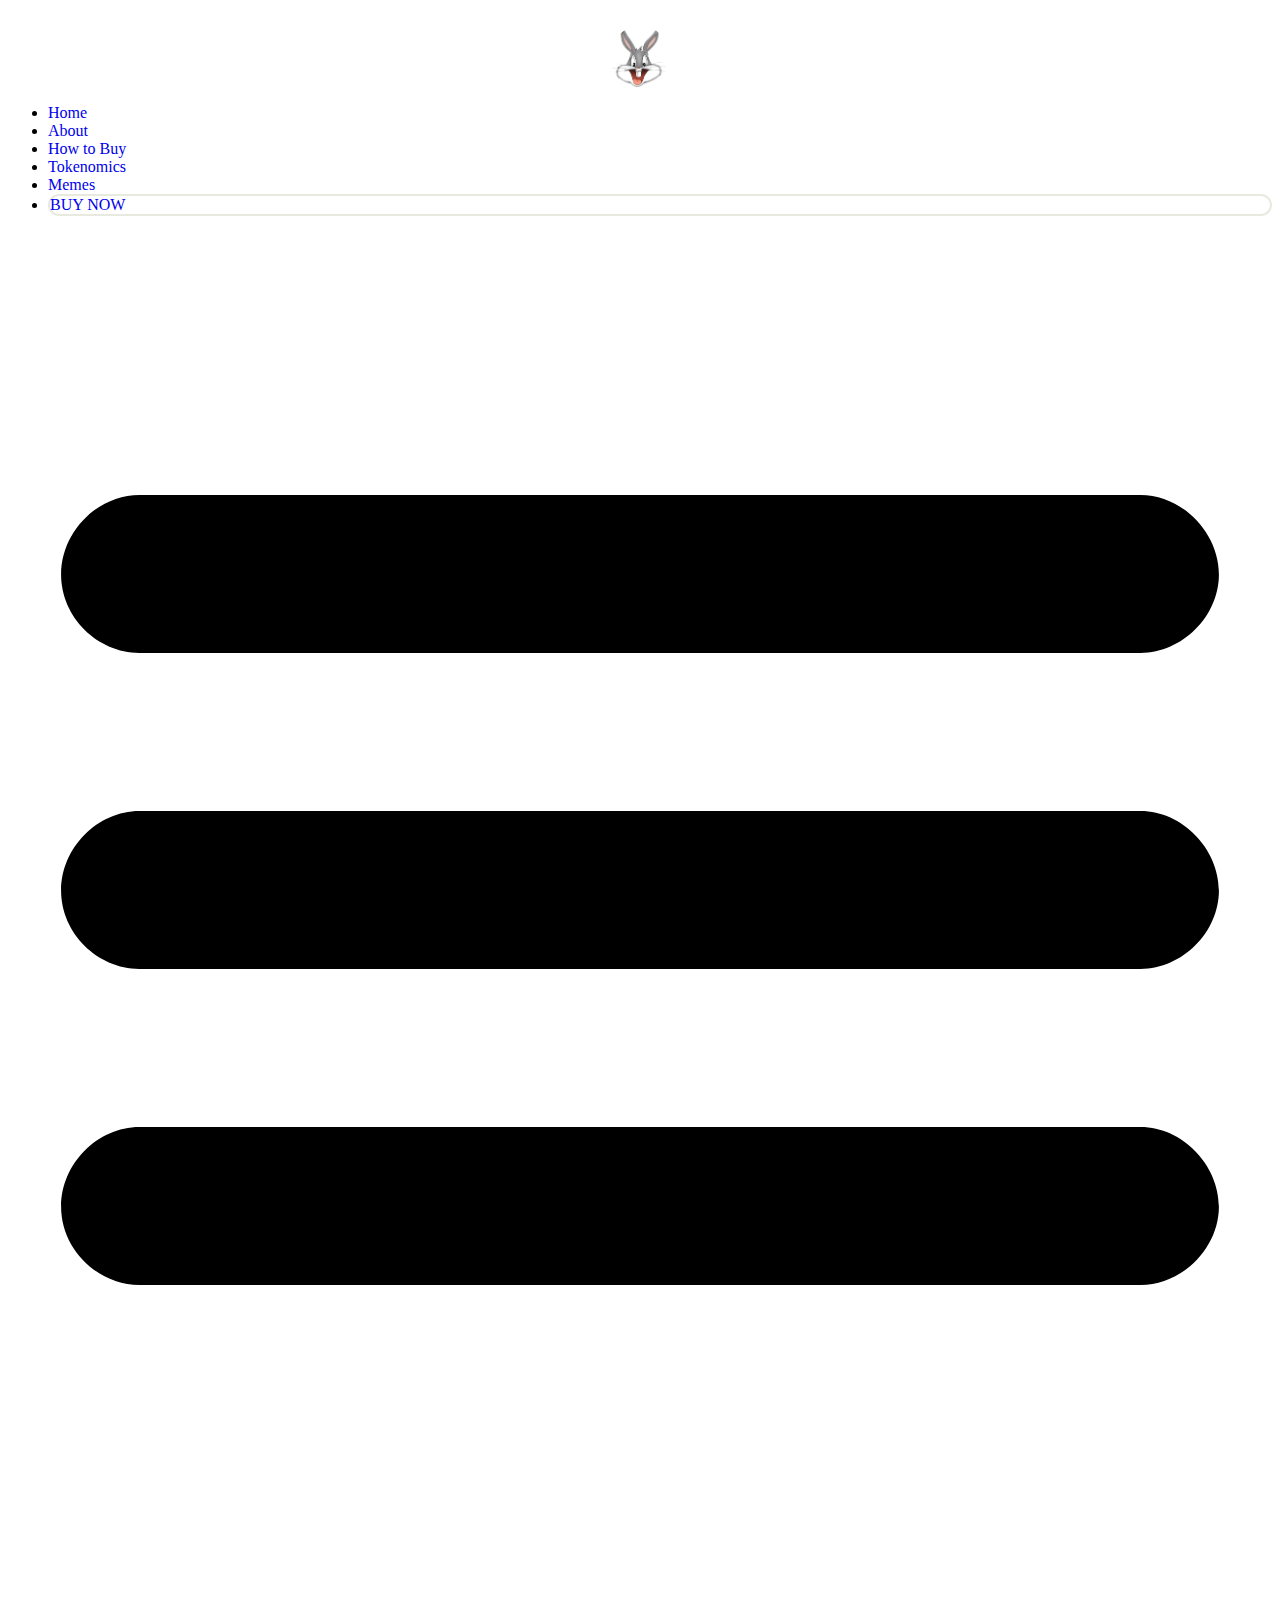
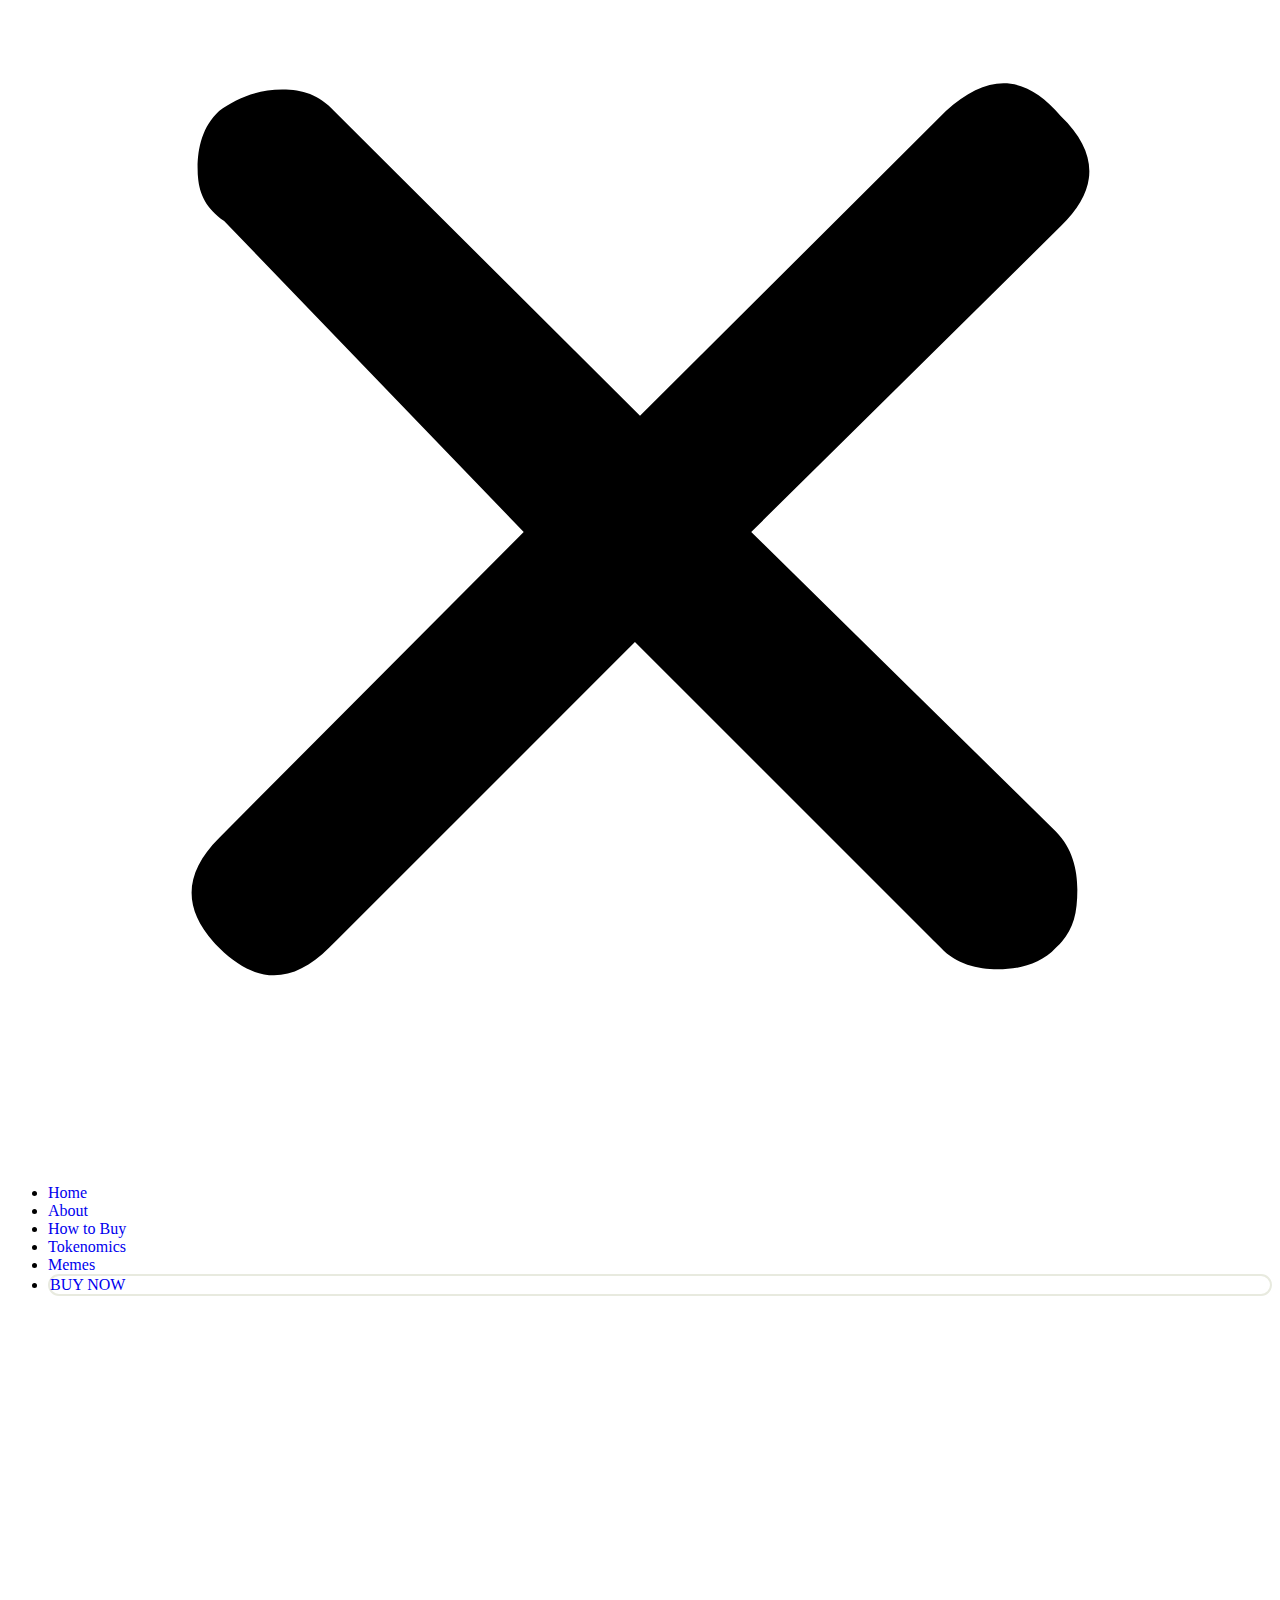
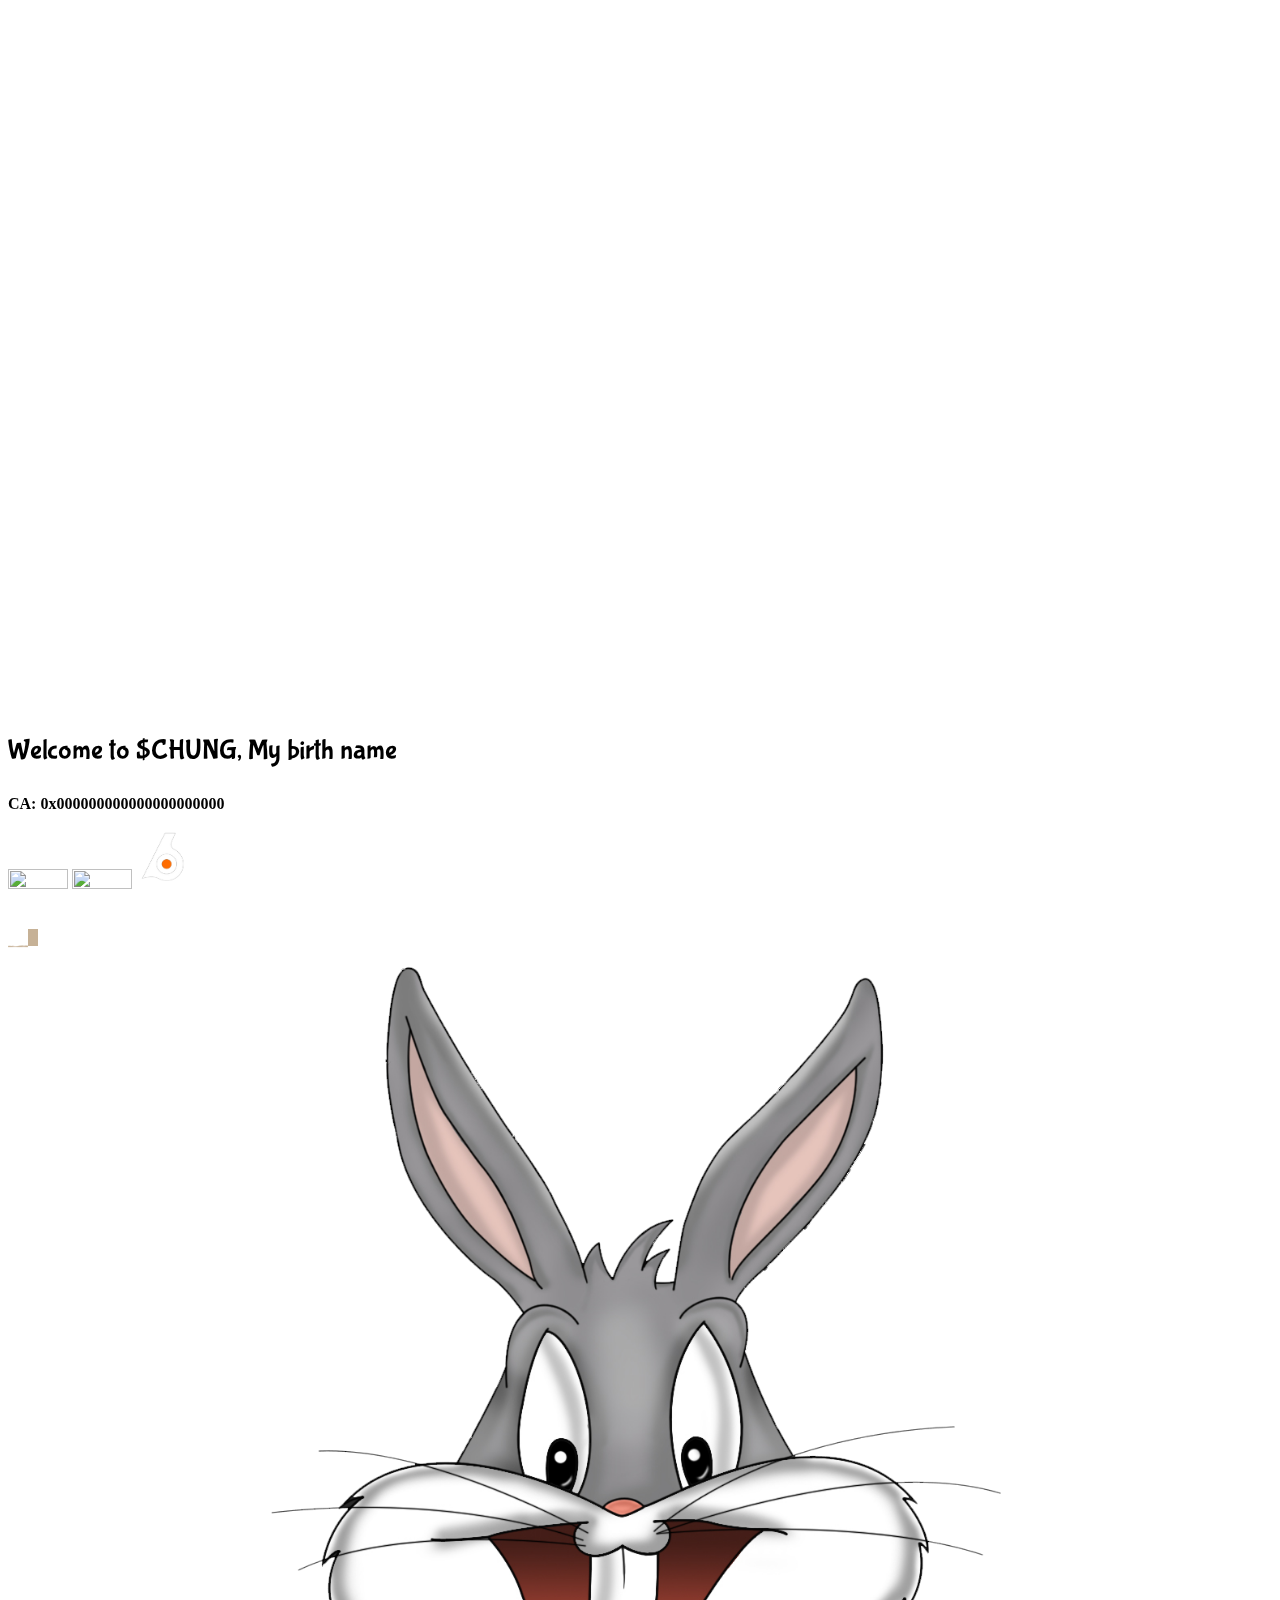
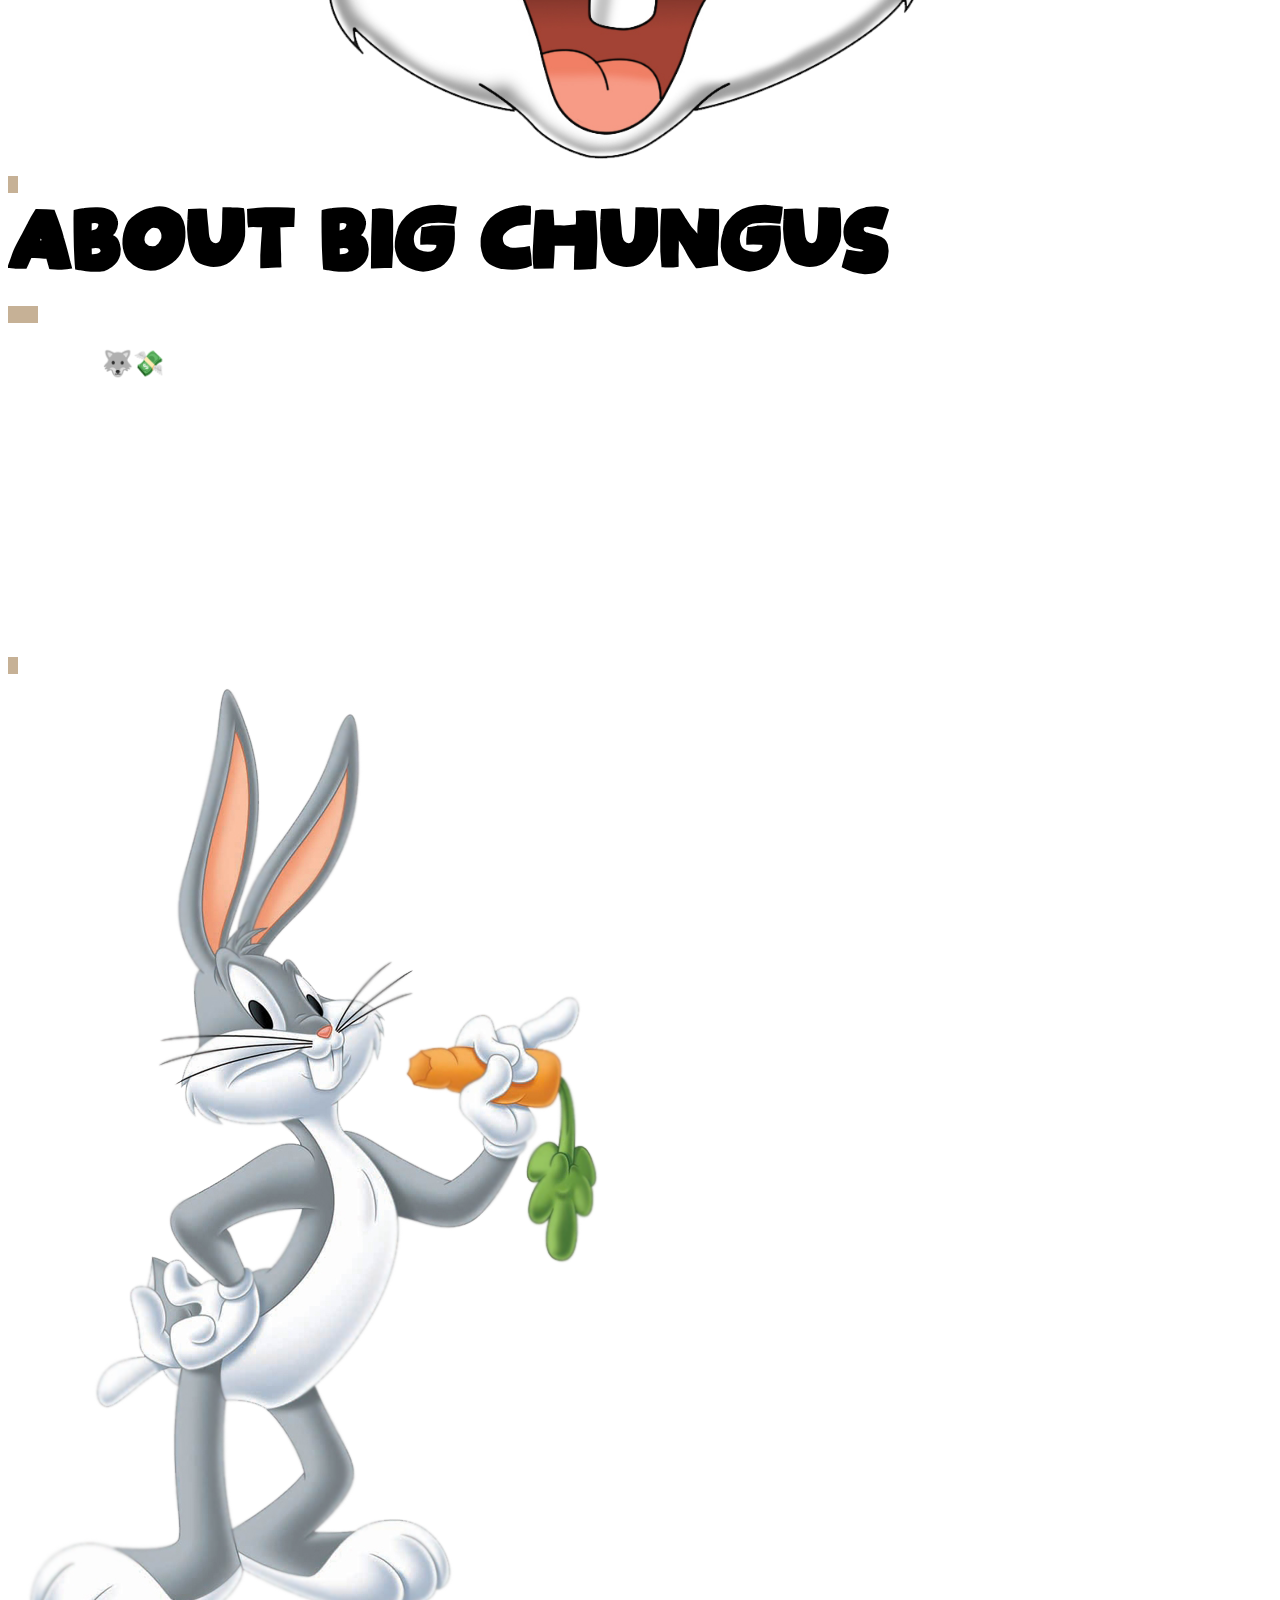
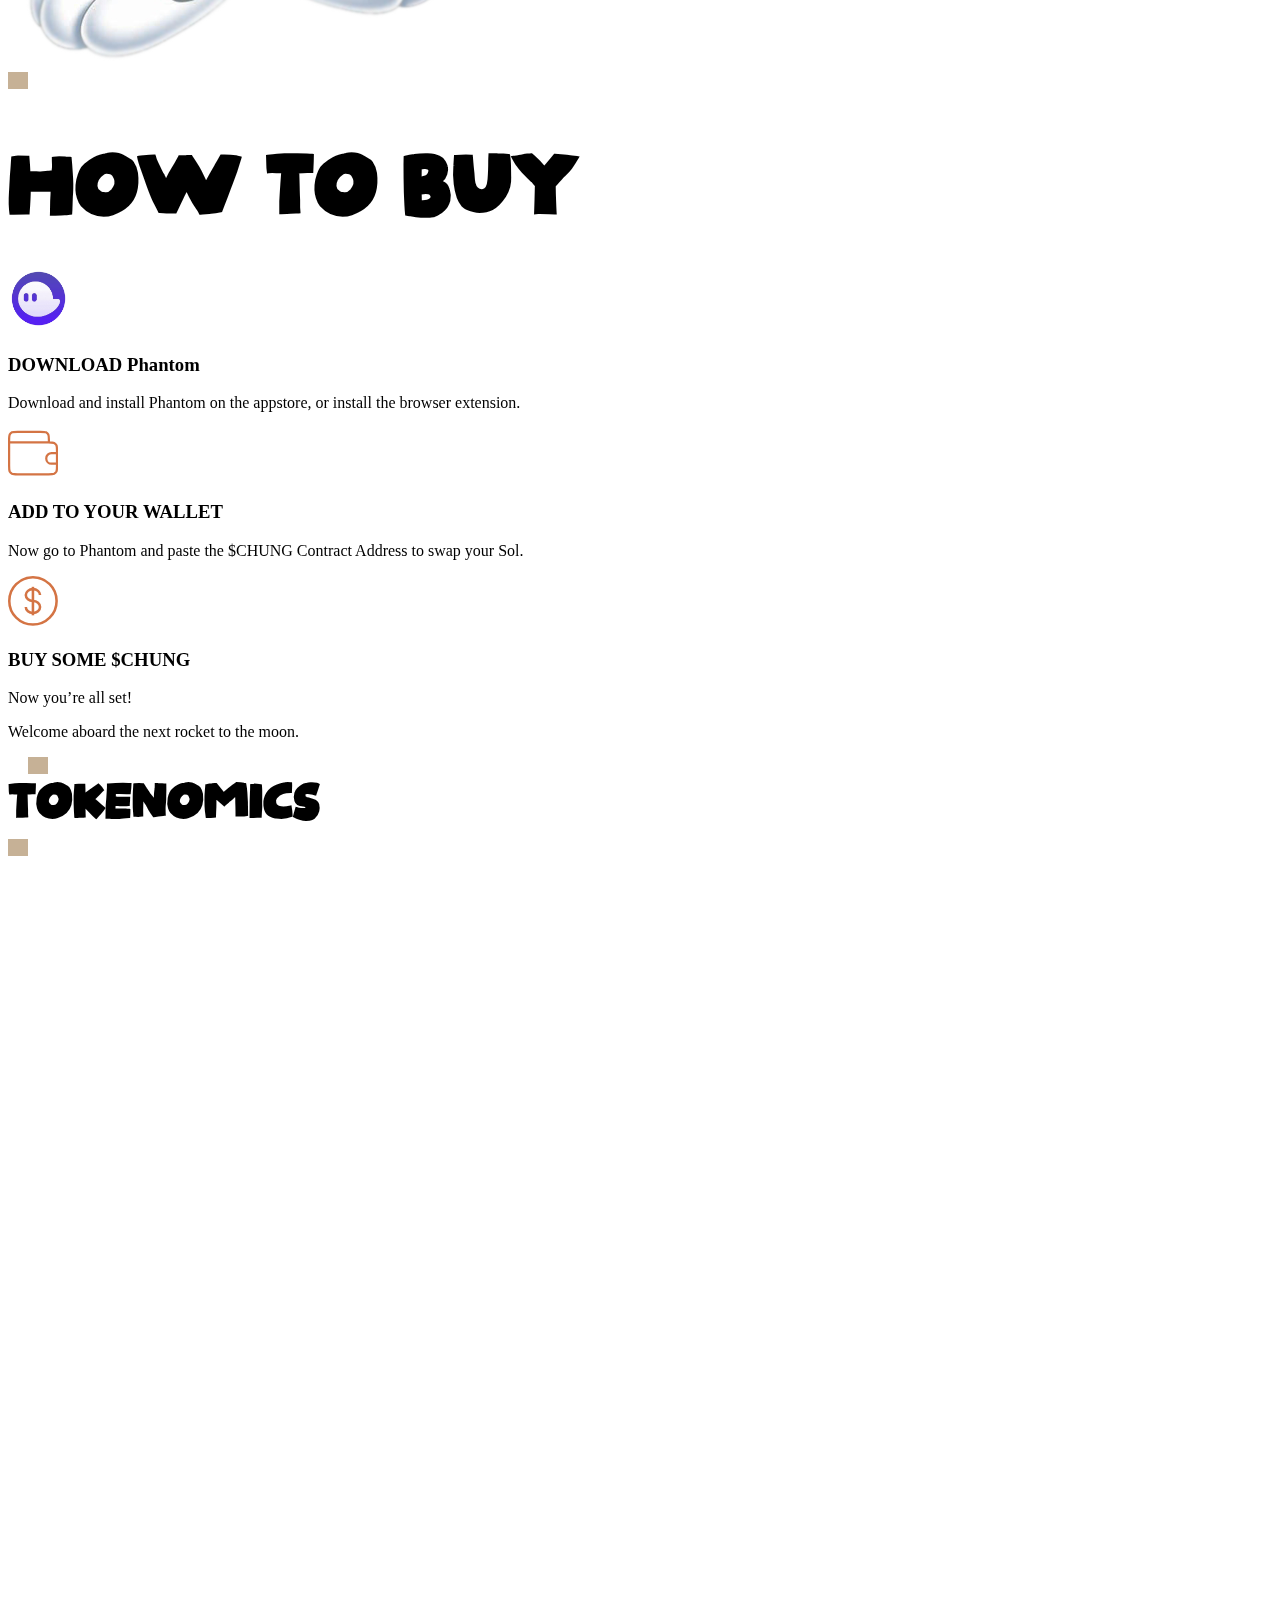
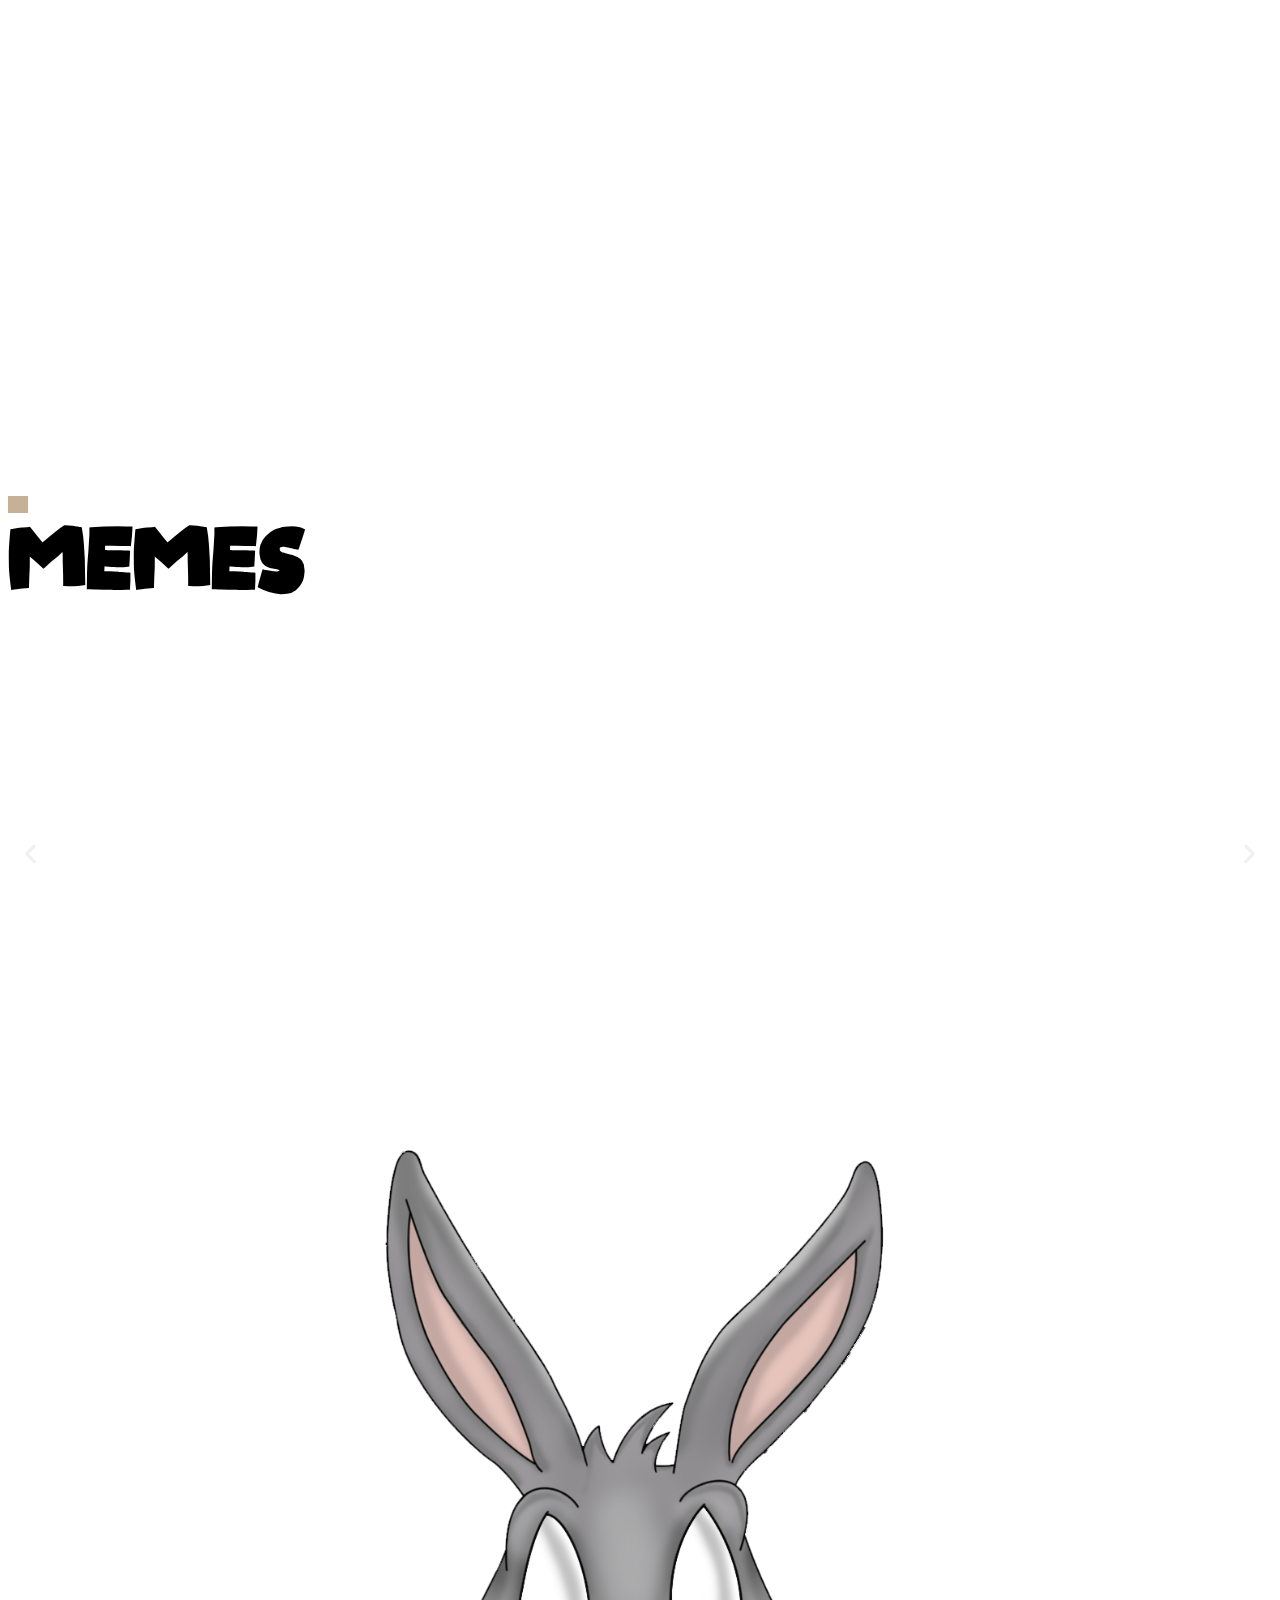
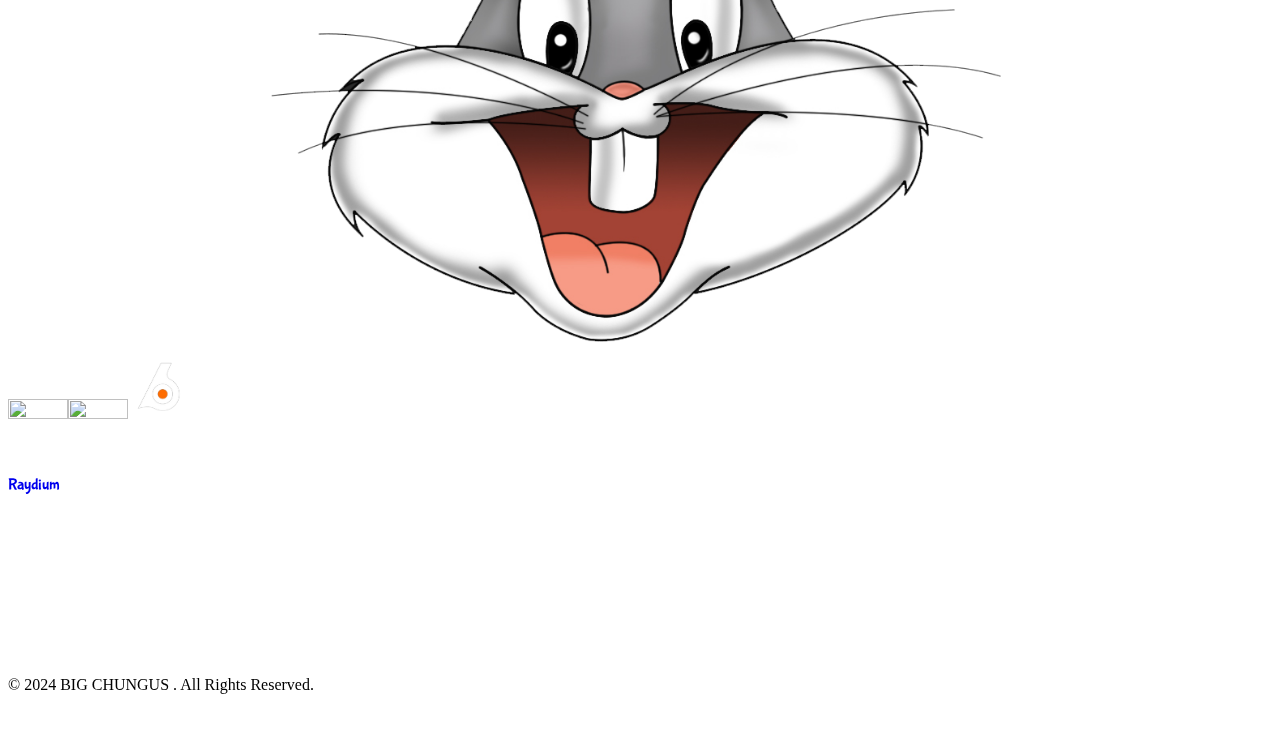
==== index.html @ 20f02ef3 "first commit" ====
<!doctype html>
<html lang="en-US">

<head>
	<meta charset="UTF-8">
	<meta name="viewport" content="width=device-width, initial-scale=1">
	<link rel="profile" href="https://gmpg.org/xfn/11">
	<title>BIG CHUNGUS </title>
	<!-- <link rel="stylesheet" href="style.css"> -->
	<style>
		@import url('https://fonts.googleapis.com/css2?family=Bubblegum+Sans&display=swap');

		@font-face {
			font-family: 'Surtshow';
			src: url('./wp-content/surtshowDEMO.otf');
		}

		html, body {
			overflow-x: hidden;

		.bubblegum-sans {
			font-family: "Bubblegum Sans", sans-serif;
			font-weight: 400;
			font-style: normal;
		}

		.gallery{
			display: grid;
			grid-template-columns: repeat(4, 1fr);
		}

		.gallery img{
			width: 320px;
			height: 320px;
			padding: 0;
			margin: 0;
		}

		@media (max-width: 768px) {
            .gallery {
                grid-template-columns: repeat(2, 1fr);
            }
        }

        /* Responsive layout for mobile devices */
        @media (max-width: 480px) {
            .gallery {
                grid-template-columns: 1fr;
            }
        }

		.marquee {
			overflow: hidden;
			border-top: 1px solid #000;
			border-bottom: 1px solid #000;
			display: flex;
		}

		.marquee h1{
			font-size: 5em;
			white-space: nowrap;
			text-transform: uppercase
		}

        
	</style>
	<script>
		window._wpemojiSettings = { "baseUrl": "https:\/\/s.w.org\/images\/core\/emoji\/15.0.3\/72x72\/", "ext": ".png", "svgUrl": "https:\/\/s.w.org\/images\/core\/emoji\/15.0.3\/svg\/", "svgExt": ".svg", "source": { "concatemoji": "https:\/\/izumicoin.xyz\/wp-includes\/js\/wp-emoji-release.min.js?ver=6.6.1" } };
		/*! This file is auto-generated */
		!function (i, n) { var o, s, e; function c(e) { try { var t = { supportTests: e, timestamp: (new Date).valueOf() }; sessionStorage.setItem(o, JSON.stringify(t)) } catch (e) { } } function p(e, t, n) { e.clearRect(0, 0, e.canvas.width, e.canvas.height), e.fillText(t, 0, 0); var t = new Uint32Array(e.getImageData(0, 0, e.canvas.width, e.canvas.height).data), r = (e.clearRect(0, 0, e.canvas.width, e.canvas.height), e.fillText(n, 0, 0), new Uint32Array(e.getImageData(0, 0, e.canvas.width, e.canvas.height).data)); return t.every(function (e, t) { return e === r[t] }) } function u(e, t, n) { switch (t) { case "flag": return n(e, "\ud83c\udff3\ufe0f\u200d\u26a7\ufe0f", "\ud83c\udff3\ufe0f\u200b\u26a7\ufe0f") ? !1 : !n(e, "\ud83c\uddfa\ud83c\uddf3", "\ud83c\uddfa\u200b\ud83c\uddf3") && !n(e, "\ud83c\udff4\udb40\udc67\udb40\udc62\udb40\udc65\udb40\udc6e\udb40\udc67\udb40\udc7f", "\ud83c\udff4\u200b\udb40\udc67\u200b\udb40\udc62\u200b\udb40\udc65\u200b\udb40\udc6e\u200b\udb40\udc67\u200b\udb40\udc7f"); case "emoji": return !n(e, "\ud83d\udc26\u200d\u2b1b", "\ud83d\udc26\u200b\u2b1b") }return !1 } function f(e, t, n) { var r = "undefined" != typeof WorkerGlobalScope && self instanceof WorkerGlobalScope ? new OffscreenCanvas(300, 150) : i.createElement("canvas"), a = r.getContext("2d", { willReadFrequently: !0 }), o = (a.textBaseline = "top", a.font = "600 32px Arial", {}); return e.forEach(function (e) { o[e] = t(a, e, n) }), o } function t(e) { var t = i.createElement("script"); t.src = e, t.defer = !0, i.head.appendChild(t) } "undefined" != typeof Promise && (o = "wpEmojiSettingsSupports", s = ["flag", "emoji"], n.supports = { everything: !0, everythingExceptFlag: !0 }, e = new Promise(function (e) { i.addEventListener("DOMContentLoaded", e, { once: !0 }) }), new Promise(function (t) { var n = function () { try { var e = JSON.parse(sessionStorage.getItem(o)); if ("object" == typeof e && "number" == typeof e.timestamp && (new Date).valueOf() < e.timestamp + 604800 && "object" == typeof e.supportTests) return e.supportTests } catch (e) { } return null }(); if (!n) { if ("undefined" != typeof Worker && "undefined" != typeof OffscreenCanvas && "undefined" != typeof URL && URL.createObjectURL && "undefined" != typeof Blob) try { var e = "postMessage(" + f.toString() + "(" + [JSON.stringify(s), u.toString(), p.toString()].join(",") + "));", r = new Blob([e], { type: "text/javascript" }), a = new Worker(URL.createObjectURL(r), { name: "wpTestEmojiSupports" }); return void (a.onmessage = function (e) { c(n = e.data), a.terminate(), t(n) }) } catch (e) { } c(n = f(s, u, p)) } t(n) }).then(function (e) { for (var t in e) n.supports[t] = e[t], n.supports.everything = n.supports.everything && n.supports[t], "flag" !== t && (n.supports.everythingExceptFlag = n.supports.everythingExceptFlag && n.supports[t]); n.supports.everythingExceptFlag = n.supports.everythingExceptFlag && !n.supports.flag, n.DOMReady = !1, n.readyCallback = function () { n.DOMReady = !0 } }).then(function () { return e }).then(function () { var e; n.supports.everything || (n.readyCallback(), (e = n.source || {}).concatemoji ? t(e.concatemoji) : e.wpemoji && e.twemoji && (t(e.twemoji), t(e.wpemoji))) })) }((window, document), window._wpemojiSettings);
	</script>
	<style id='wp-emoji-styles-inline-css'>
		img.wp-smiley,
		img.emoji {
			display: inline !important;
			border: none !important;
			box-shadow: none !important;
			height: 1em !important;
			width: 1em !important;
			margin: 0 0.07em !important;
			vertical-align: -0.1em !important;
			background: none !important;
			padding: 0 !important;
		}
	</style>
	<style id='classic-theme-styles-inline-css'>
		/*! This file is auto-generated */
		.wp-block-button__link {
			color: #fff;
			background-color: #32373c;
			border-radius: 9999px;
			box-shadow: none;
			text-decoration: none;
			padding: calc(.667em + 2px) calc(1.333em + 2px);
			font-size: 1.125em
		}

		.wp-block-file__button {
			background: #32373c;
			color: #fff;
			text-decoration: none
		}
	</style>
	<style id='global-styles-inline-css'>
		:root {
			--wp--preset--aspect-ratio--square: 1;
			--wp--preset--aspect-ratio--4-3: 4/3;
			--wp--preset--aspect-ratio--3-4: 3/4;
			--wp--preset--aspect-ratio--3-2: 3/2;
			--wp--preset--aspect-ratio--2-3: 2/3;
			--wp--preset--aspect-ratio--16-9: 16/9;
			--wp--preset--aspect-ratio--9-16: 9/16;
			--wp--preset--color--black: #000000;
			--wp--preset--color--cyan-bluish-gray: #abb8c3;
			--wp--preset--color--white: #ffffff;
			--wp--preset--color--pale-pink: #f78da7;
			--wp--preset--color--vivid-red: #cf2e2e;
			--wp--preset--color--luminous-vivid-orange: #ff6900;
			--wp--preset--color--luminous-vivid-amber: #fcb900;
			--wp--preset--color--light-green-cyan: #7bdcb5;
			--wp--preset--color--vivid-green-cyan: #00d084;
			--wp--preset--color--pale-cyan-blue: #8ed1fc;
			--wp--preset--color--vivid-cyan-blue: #0693e3;
			--wp--preset--color--vivid-purple: #9b51e0;
			--wp--preset--gradient--vivid-cyan-blue-to-vivid-purple: linear-gradient(135deg, rgba(6, 147, 227, 1) 0%, rgb(155, 81, 224) 100%);
			--wp--preset--gradient--light-green-cyan-to-vivid-green-cyan: linear-gradient(135deg, rgb(122, 220, 180) 0%, rgb(0, 208, 130) 100%);
			--wp--preset--gradient--luminous-vivid-amber-to-luminous-vivid-orange: linear-gradient(135deg, rgba(252, 185, 0, 1) 0%, rgba(255, 105, 0, 1) 100%);
			--wp--preset--gradient--luminous-vivid-orange-to-vivid-red: linear-gradient(135deg, rgba(255, 105, 0, 1) 0%, rgb(207, 46, 46) 100%);
			--wp--preset--gradient--very-light-gray-to-cyan-bluish-gray: linear-gradient(135deg, rgb(238, 238, 238) 0%, rgb(169, 184, 195) 100%);
			--wp--preset--gradient--cool-to-warm-spectrum: linear-gradient(135deg, rgb(74, 234, 220) 0%, rgb(151, 120, 209) 20%, rgb(207, 42, 186) 40%, rgb(238, 44, 130) 60%, rgb(251, 105, 98) 80%, rgb(254, 248, 76) 100%);
			--wp--preset--gradient--blush-light-purple: linear-gradient(135deg, rgb(255, 206, 236) 0%, rgb(152, 150, 240) 100%);
			--wp--preset--gradient--blush-bordeaux: linear-gradient(135deg, rgb(254, 205, 165) 0%, rgb(254, 45, 45) 50%, rgb(107, 0, 62) 100%);
			--wp--preset--gradient--luminous-dusk: linear-gradient(135deg, rgb(255, 203, 112) 0%, rgb(199, 81, 192) 50%, rgb(65, 88, 208) 100%);
			--wp--preset--gradient--pale-ocean: linear-gradient(135deg, rgb(255, 245, 203) 0%, rgb(182, 227, 212) 50%, rgb(51, 167, 181) 100%);
			--wp--preset--gradient--electric-grass: linear-gradient(135deg, rgb(202, 248, 128) 0%, rgb(113, 206, 126) 100%);
			--wp--preset--gradient--midnight: linear-gradient(135deg, rgb(2, 3, 129) 0%, rgb(40, 116, 252) 100%);
			--wp--preset--font-size--small: 13px;
			--wp--preset--font-size--medium: 20px;
			--wp--preset--font-size--large: 36px;
			--wp--preset--font-size--x-large: 42px;
			--wp--preset--spacing--20: 0.44rem;
			--wp--preset--spacing--30: 0.67rem;
			--wp--preset--spacing--40: 1rem;
			--wp--preset--spacing--50: 1.5rem;
			--wp--preset--spacing--60: 2.25rem;
			--wp--preset--spacing--70: 3.38rem;
			--wp--preset--spacing--80: 5.06rem;
			--wp--preset--shadow--natural: 6px 6px 9px rgba(0, 0, 0, 0.2);
			--wp--preset--shadow--deep: 12px 12px 50px rgba(0, 0, 0, 0.4);
			--wp--preset--shadow--sharp: 6px 6px 0px rgba(0, 0, 0, 0.2);
			--wp--preset--shadow--outlined: 6px 6px 0px -3px rgba(255, 255, 255, 1), 6px 6px rgba(0, 0, 0, 1);
			--wp--preset--shadow--crisp: 6px 6px 0px rgba(0, 0, 0, 1);
		}

		:where(.is-layout-flex) {
			gap: 0.5em;
		}

		:where(.is-layout-grid) {
			gap: 0.5em;
		}

		body .is-layout-flex {
			display: flex;
		}

		.is-layout-flex {
			flex-wrap: wrap;
			align-items: center;
		}

		.is-layout-flex> :is(*, div) {
			margin: 0;
		}

		body .is-layout-grid {
			display: grid;
		}

		.is-layout-grid> :is(*, div) {
			margin: 0;
		}

		:where(.wp-block-columns.is-layout-flex) {
			gap: 2em;
		}

		:where(.wp-block-columns.is-layout-grid) {
			gap: 2em;
		}

		:where(.wp-block-post-template.is-layout-flex) {
			gap: 1.25em;
		}

		:where(.wp-block-post-template.is-layout-grid) {
			gap: 1.25em;
		}

		.has-black-color {
			color: var(--wp--preset--color--black) !important;
		}

		.has-cyan-bluish-gray-color {
			color: var(--wp--preset--color--cyan-bluish-gray) !important;
		}

		.has-white-color {
			color: var(--wp--preset--color--white) !important;
		}

		.has-pale-pink-color {
			color: var(--wp--preset--color--pale-pink) !important;
		}

		.has-vivid-red-color {
			color: var(--wp--preset--color--vivid-red) !important;
		}

		.has-luminous-vivid-orange-color {
			color: var(--wp--preset--color--luminous-vivid-orange) !important;
		}

		.has-luminous-vivid-amber-color {
			color: var(--wp--preset--color--luminous-vivid-amber) !important;
		}

		.has-light-green-cyan-color {
			color: var(--wp--preset--color--light-green-cyan) !important;
		}

		.has-vivid-green-cyan-color {
			color: var(--wp--preset--color--vivid-green-cyan) !important;
		}

		.has-pale-cyan-blue-color {
			color: var(--wp--preset--color--pale-cyan-blue) !important;
		}

		.has-vivid-cyan-blue-color {
			color: var(--wp--preset--color--vivid-cyan-blue) !important;
		}

		.has-vivid-purple-color {
			color: var(--wp--preset--color--vivid-purple) !important;
		}

		.has-black-background-color {
			background-color: var(--wp--preset--color--black) !important;
		}

		.has-cyan-bluish-gray-background-color {
			background-color: var(--wp--preset--color--cyan-bluish-gray) !important;
		}

		.has-white-background-color {
			background-color: var(--wp--preset--color--white) !important;
		}

		.has-pale-pink-background-color {
			background-color: var(--wp--preset--color--pale-pink) !important;
		}

		.has-vivid-red-background-color {
			background-color: var(--wp--preset--color--vivid-red) !important;
		}

		.has-luminous-vivid-orange-background-color {
			background-color: var(--wp--preset--color--luminous-vivid-orange) !important;
		}

		.has-luminous-vivid-amber-background-color {
			background-color: var(--wp--preset--color--luminous-vivid-amber) !important;
		}

		.has-light-green-cyan-background-color {
			background-color: var(--wp--preset--color--light-green-cyan) !important;
		}

		.has-vivid-green-cyan-background-color {
			background-color: var(--wp--preset--color--vivid-green-cyan) !important;
		}

		.has-pale-cyan-blue-background-color {
			background-color: var(--wp--preset--color--pale-cyan-blue) !important;
		}

		.has-vivid-cyan-blue-background-color {
			background-color: var(--wp--preset--color--vivid-cyan-blue) !important;
		}

		.has-vivid-purple-background-color {
			background-color: var(--wp--preset--color--vivid-purple) !important;
		}

		.has-black-border-color {
			border-color: var(--wp--preset--color--black) !important;
		}

		.has-cyan-bluish-gray-border-color {
			border-color: var(--wp--preset--color--cyan-bluish-gray) !important;
		}

		.has-white-border-color {
			border-color: var(--wp--preset--color--white) !important;
		}

		.has-pale-pink-border-color {
			border-color: var(--wp--preset--color--pale-pink) !important;
		}

		.has-vivid-red-border-color {
			border-color: var(--wp--preset--color--vivid-red) !important;
		}

		.has-luminous-vivid-orange-border-color {
			border-color: var(--wp--preset--color--luminous-vivid-orange) !important;
		}

		.has-luminous-vivid-amber-border-color {
			border-color: var(--wp--preset--color--luminous-vivid-amber) !important;
		}

		.has-light-green-cyan-border-color {
			border-color: var(--wp--preset--color--light-green-cyan) !important;
		}

		.has-vivid-green-cyan-border-color {
			border-color: var(--wp--preset--color--vivid-green-cyan) !important;
		}

		.has-pale-cyan-blue-border-color {
			border-color: var(--wp--preset--color--pale-cyan-blue) !important;
		}

		.has-vivid-cyan-blue-border-color {
			border-color: var(--wp--preset--color--vivid-cyan-blue) !important;
		}

		.has-vivid-purple-border-color {
			border-color: var(--wp--preset--color--vivid-purple) !important;
		}

		.has-vivid-cyan-blue-to-vivid-purple-gradient-background {
			background: var(--wp--preset--gradient--vivid-cyan-blue-to-vivid-purple) !important;
		}

		.has-light-green-cyan-to-vivid-green-cyan-gradient-background {
			background: var(--wp--preset--gradient--light-green-cyan-to-vivid-green-cyan) !important;
		}

		.has-luminous-vivid-amber-to-luminous-vivid-orange-gradient-background {
			background: var(--wp--preset--gradient--luminous-vivid-amber-to-luminous-vivid-orange) !important;
		}

		.has-luminous-vivid-orange-to-vivid-red-gradient-background {
			background: var(--wp--preset--gradient--luminous-vivid-orange-to-vivid-red) !important;
		}

		.has-very-light-gray-to-cyan-bluish-gray-gradient-background {
			background: var(--wp--preset--gradient--very-light-gray-to-cyan-bluish-gray) !important;
		}

		.has-cool-to-warm-spectrum-gradient-background {
			background: var(--wp--preset--gradient--cool-to-warm-spectrum) !important;
		}

		.has-blush-light-purple-gradient-background {
			background: var(--wp--preset--gradient--blush-light-purple) !important;
		}

		.has-blush-bordeaux-gradient-background {
			background: var(--wp--preset--gradient--blush-bordeaux) !important;
		}

		.has-luminous-dusk-gradient-background {
			background: var(--wp--preset--gradient--luminous-dusk) !important;
		}

		.has-pale-ocean-gradient-background {
			background: var(--wp--preset--gradient--pale-ocean) !important;
		}

		.has-electric-grass-gradient-background {
			background: var(--wp--preset--gradient--electric-grass) !important;
		}

		.has-midnight-gradient-background {
			background: var(--wp--preset--gradient--midnight) !important;
		}

		.has-small-font-size {
			font-size: var(--wp--preset--font-size--small) !important;
		}

		.has-medium-font-size {
			font-size: var(--wp--preset--font-size--medium) !important;
		}

		.has-large-font-size {
			font-size: var(--wp--preset--font-size--large) !important;
		}

		.has-x-large-font-size {
			font-size: var(--wp--preset--font-size--x-large) !important;
		}

		:where(.wp-block-post-template.is-layout-flex) {
			gap: 1.25em;
		}

		:where(.wp-block-post-template.is-layout-grid) {
			gap: 1.25em;
		}

		:where(.wp-block-columns.is-layout-flex) {
			gap: 2em;
		}

		:where(.wp-block-columns.is-layout-grid) {
			gap: 2em;
		}

		:root :where(.wp-block-pullquote) {
			font-size: 1.5em;
			line-height: 1.6;
		}
	</style>
	<link rel='stylesheet' id='hello-elementor-css'
		href='https://izumicoin.xyz/wp-content/themes/hello-elementor/style.min.css?ver=3.1.1' media='all' />
	<link rel='stylesheet' id='hello-elementor-theme-style-css'
		href='https://izumicoin.xyz/wp-content/themes/hello-elementor/theme.min.css?ver=3.1.1' media='all' />
	<link rel='stylesheet' id='hello-elementor-header-footer-css'
		href='https://izumicoin.xyz/wp-content/themes/hello-elementor/header-footer.min.css?ver=3.1.1' media='all' />
	<link rel='stylesheet' id='elementor-frontend-css'
		href='./style.css'
		media='all' />
	<link rel='stylesheet' id='elementor-post-7-css'
		href='https://izumicoin.xyz/wp-content/uploads/elementor/css/post-7.css?ver=1722955348' media='all' />
	<link rel='stylesheet' id='swiper-css'
		href='https://izumicoin.xyz/wp-content/plugins/elementor/assets/lib/swiper/v8/css/swiper.min.css?ver=8.4.5'
		media='all' />
	<link rel='stylesheet' id='elementor-pro-css'
		href='https://izumicoin.xyz/wp-content/plugins/pro-elements/assets/css/frontend-lite.min.css?ver=3.23.3'
		media='all' />
	<link rel='stylesheet' id='elementor-global-css'
		href='https://izumicoin.xyz/wp-content/uploads/elementor/css/global.css?ver=1722955348' media='all' />
	<link rel='stylesheet' id='elementor-post-2-css'
		href='https://izumicoin.xyz/wp-content/uploads/elementor/css/post-2.css?ver=1723039886' media='all' />
	<link rel='stylesheet' id='elementor-post-10-css'
		href='https://izumicoin.xyz/wp-content/uploads/elementor/css/post-10.css' media='all' />
	<link rel='stylesheet' id='elementor-post-13-css'
		href='https://izumicoin.xyz/wp-content/uploads/elementor/css/post-13.css?ver=1723030846' media='all' />
	<link rel='stylesheet' id='google-fonts-1-css'
		href='https://fonts.googleapis.com/css?family=Roboto%3A100%2C100italic%2C200%2C200italic%2C300%2C300italic%2C400%2C400italic%2C500%2C500italic%2C600%2C600italic%2C700%2C700italic%2C800%2C800italic%2C900%2C900italic%7CRoboto+Slab%3A100%2C100italic%2C200%2C200italic%2C300%2C300italic%2C400%2C400italic%2C500%2C500italic%2C600%2C600italic%2C700%2C700italic%2C800%2C800italic%2C900%2C900italic%7CComic+Neue%3A100%2C100italic%2C200%2C200italic%2C300%2C300italic%2C400%2C400italic%2C500%2C500italic%2C600%2C600italic%2C700%2C700italic%2C800%2C800italic%2C900%2C900italic%7CRoboto+Condensed%3A100%2C100italic%2C200%2C200italic%2C300%2C300italic%2C400%2C400italic%2C500%2C500italic%2C600%2C600italic%2C700%2C700italic%2C800%2C800italic%2C900%2C900italic&#038;display=swap&#038;ver=6.6.1'
		media='all' />
	<link rel="preconnect" href="https://fonts.gstatic.com/" crossorigin>
	<link rel="https://api.w.org/" href="https://izumicoin.xyz/wp-json/" />
	<link rel="alternate" title="JSON" type="application/json" href="https://izumicoin.xyz/wp-json/wp/v2/pages/2" />
	<link rel="EditURI" type="application/rsd+xml" title="RSD" href="https://izumicoin.xyz/xmlrpc.php?rsd" />
	<meta name="generator" content="WordPress 6.6.1" />
	<link rel="alternate" title="oEmbed (JSON)" type="application/json+oembed"
		href="https://izumicoin.xyz/wp-json/oembed/1.0/embed?url=https%3A%2F%2Fizumicoin.xyz%2F" />
	<link rel="alternate" title="oEmbed (XML)" type="text/xml+oembed"
		href="https://izumicoin.xyz/wp-json/oembed/1.0/embed?url=https%3A%2F%2Fizumicoin.xyz%2F&#038;format=xml" />
	<meta name="generator"
		content="Elementor 3.23.4; features: e_optimized_css_loading, e_font_icon_svg, additional_custom_breakpoints, e_optimized_control_loading, e_lazyload, e_element_cache; settings: css_print_method-external, google_font-enabled, font_display-swap">
	<style>
		.e-con.e-parent:nth-of-type(n+4):not(.e-lazyloaded):not(.e-no-lazyload),
		.e-con.e-parent:nth-of-type(n+4):not(.e-lazyloaded):not(.e-no-lazyload) * {
			background-image: none !important;
		}

		@media screen and (max-height: 1024px) {

			.e-con.e-parent:nth-of-type(n+3):not(.e-lazyloaded):not(.e-no-lazyload),
			.e-con.e-parent:nth-of-type(n+3):not(.e-lazyloaded):not(.e-no-lazyload) * {
				background-image: none !important;
			}
		}

		@media screen and (max-height: 640px) {

			.e-con.e-parent:nth-of-type(n+2):not(.e-lazyloaded):not(.e-no-lazyload),
			.e-con.e-parent:nth-of-type(n+2):not(.e-lazyloaded):not(.e-no-lazyload) * {
				background-image: none !important;
			}
		}
	</style>
	<style id="wp-custom-css">
		@media screen and (min-width: 1025px) {
			li.buynow.menu-item.menu-item-type-custom.menu-item-object-custom.menu-item-139 {
				border: 2px solid #e8eadf;
				border-radius: 50px;
			}
		}
	</style>
	<link rel="shortcut icon" href="/pngwing.com.png" type="image/x-icon">
</head>

<body
	class="home page-template-default page page-id-2 elementor-default elementor-kit-7 elementor-page elementor-page-2">


	<a class="skip-link screen-reader-text" href="#content">Skip to content</a>

	<div data-elementor-type="header" data-elementor-id="10" class="elementor elementor-10 elementor-location-header"
		data-elementor-post-type="elementor_library">
		<div class="elementor-element elementor-element-aa151d5 e-flex e-con-boxed e-con e-parent" data-id="aa151d5"
			data-element_type="container" data-settings="{&quot;background_background&quot;:&quot;classic&quot;}">
			<div class="e-con-inner">
				<div class="elementor-element elementor-element-09b8913 elementor-widget-tablet__width-initial elementor-widget elementor-widget-image"
					data-id="09b8913" data-element_type="widget" data-widget_type="image.default">
					<div style="margin-top: ;" class="elementor-widget-container">
						<style>
							/*! elementor - v3.23.0 - 05-08-2024 */
							.elementor-widget-image {
								text-align: center
							}

							.elementor-widget-image a {
								display: inline-block
							}

							.elementor-widget-image a img[src$=".svg"] {
								width: 48px
							}

							.elementor-widget-image img {
								vertical-align: middle;
								display: inline-block
							}
						</style> <img style="width: 60px; border-radius: 50%;" fetchpriority="high" width="800" height="324" src="/pngwing.com.png"
							class="attachment-large size-large wp-image-340" alt="" />
					</div>
				</div>
				<div class="elementor-element elementor-element-8e00afb elementor-nav-menu__align-center elementor-widget-tablet__width-auto elementor-nav-menu--dropdown-tablet elementor-nav-menu__text-align-aside elementor-nav-menu--toggle elementor-nav-menu--burger elementor-widget elementor-widget-nav-menu"
					data-id="8e00afb" data-element_type="widget"
					data-settings="{&quot;toggle_icon_hover_animation&quot;:&quot;grow&quot;,&quot;layout&quot;:&quot;horizontal&quot;,&quot;submenu_icon&quot;:{&quot;value&quot;:&quot;&lt;svg class=\&quot;e-font-icon-svg e-fas-caret-down\&quot; viewBox=\&quot;0 0 320 512\&quot; xmlns=\&quot;http:\/\/www.w3.org\/2000\/svg\&quot;&gt;&lt;path d=\&quot;M31.3 192h257.3c17.8 0 26.7 21.5 14.1 34.1L174.1 354.8c-7.8 7.8-20.5 7.8-28.3 0L17.2 226.1C4.6 213.5 13.5 192 31.3 192z\&quot;&gt;&lt;\/path&gt;&lt;\/svg&gt;&quot;,&quot;library&quot;:&quot;fa-solid&quot;},&quot;toggle&quot;:&quot;burger&quot;}"
					data-widget_type="nav-menu.default">
					<div class="elementor-widget-container">
						<link rel="stylesheet"
							href="https://izumicoin.xyz/wp-content/plugins/pro-elements/assets/css/widget-nav-menu.min.css?ver=1722954949">
						<nav aria-label="Menu"
							class="elementor-nav-menu--main elementor-nav-menu__container elementor-nav-menu--layout-horizontal e--pointer-none">
							<ul id="menu-1-8e00afb" class="elementor-nav-menu">
								<li
									class="menu-item menu-item-type-post_type menu-item-object-page menu-item-home current-menu-item page_item page-item-2 current_page_item menu-item-134">
									<a href="https://izumicoin.xyz/" aria-current="page"
										class="elementor-item elementor-item-active">Home</a>
								</li>
								<li class="menu-item menu-item-type-custom menu-item-object-custom menu-item-135"><a
										href="#about" class="elementor-item elementor-item-anchor">About</a></li>
								<li class="menu-item menu-item-type-custom menu-item-object-custom menu-item-136"><a
										href="#howtobuy" class="elementor-item elementor-item-anchor">How to Buy</a>
								</li>
								<li class="menu-item menu-item-type-custom menu-item-object-custom menu-item-137"><a
										href="#tokenomics" class="elementor-item elementor-item-anchor">Tokenomics</a>
								</li>
								<li class="menu-item menu-item-type-custom menu-item-object-custom menu-item-138"><a
										href="#memes" class="elementor-item elementor-item-anchor">Memes</a></li>
								<li
									class="buynow menu-item menu-item-type-custom menu-item-object-custom menu-item-139">
									<a href="chartlink"
										class="elementor-item">BUY NOW</a>
								</li>
							</ul>
						</nav>
						<div class="elementor-menu-toggle" role="button" tabindex="0" aria-label="Menu Toggle"
							aria-expanded="false">
							<svg aria-hidden="true" role="presentation"
								class="elementor-menu-toggle__icon--open elementor-animation-grow e-font-icon-svg e-eicon-menu-bar"
								viewBox="0 0 1000 1000" xmlns="http://www.w3.org/2000/svg">
								<path
									d="M104 333H896C929 333 958 304 958 271S929 208 896 208H104C71 208 42 237 42 271S71 333 104 333ZM104 583H896C929 583 958 554 958 521S929 458 896 458H104C71 458 42 487 42 521S71 583 104 583ZM104 833H896C929 833 958 804 958 771S929 708 896 708H104C71 708 42 737 42 771S71 833 104 833Z">
								</path>
							</svg><svg aria-hidden="true" role="presentation"
								class="elementor-menu-toggle__icon--close elementor-animation-grow e-font-icon-svg e-eicon-close"
								viewBox="0 0 1000 1000" xmlns="http://www.w3.org/2000/svg">
								<path
									d="M742 167L500 408 258 167C246 154 233 150 217 150 196 150 179 158 167 167 154 179 150 196 150 212 150 229 154 242 171 254L408 500 167 742C138 771 138 800 167 829 196 858 225 858 254 829L496 587 738 829C750 842 767 846 783 846 800 846 817 842 829 829 842 817 846 804 846 783 846 767 842 750 829 737L588 500 833 258C863 229 863 200 833 171 804 137 775 137 742 167Z">
								</path>
							</svg> <span class="elementor-screen-only">Menu</span>
						</div>
						<nav class="elementor-nav-menu--dropdown elementor-nav-menu__container" aria-hidden="true">
							<ul id="menu-2-8e00afb" class="elementor-nav-menu">
								<li
									class="menu-item menu-item-type-post_type menu-item-object-page menu-item-home current-menu-item page_item page-item-2 current_page_item menu-item-134">
									<a href="https://izumicoin.xyz/" aria-current="page"
										class="elementor-item elementor-item-active" tabindex="-1">Home</a>
								</li>
								<li class="menu-item menu-item-type-custom menu-item-object-custom menu-item-135"><a
										href="#about" class="elementor-item elementor-item-anchor"
										tabindex="-1">About</a></li>
								<li class="menu-item menu-item-type-custom menu-item-object-custom menu-item-136"><a
										href="#howtobuy" class="elementor-item elementor-item-anchor" tabindex="-1">How
										to Buy</a></li>
								<li class="menu-item menu-item-type-custom menu-item-object-custom menu-item-137"><a
										href="#tokenomics" class="elementor-item elementor-item-anchor"
										tabindex="-1">Tokenomics</a></li>
								<li class="menu-item menu-item-type-custom menu-item-object-custom menu-item-138"><a
										href="#memes" class="elementor-item elementor-item-anchor"
										tabindex="-1">Memes</a></li>
								<li
									class="buynow menu-item menu-item-type-custom menu-item-object-custom menu-item-139">
									<a href="chartlink"
										class="elementor-item" tabindex="-1">BUY NOW</a>
								</li>
							</ul>
						</nav>
					</div>
				</div>
				<div class="elementor-element elementor-element-f15e79b elementor-hidden-tablet elementor-hidden-mobile elementor-shape-rounded elementor-grid-0 e-grid-align-center elementor-widget elementor-widget-social-icons"
					data-id="f15e79b" data-element_type="widget" data-widget_type="social-icons.default">
					<div class="elementor-widget-container">
						<style>
							/*! elementor - v3.23.0 - 05-08-2024 */
							.elementor-widget-social-icons.elementor-grid-0 .elementor-widget-container,
							.elementor-widget-social-icons.elementor-grid-mobile-0 .elementor-widget-container,
							.elementor-widget-social-icons.elementor-grid-tablet-0 .elementor-widget-container {
								line-height: 1;
								font-size: 0
							}

							.elementor-widget-social-icons:not(.elementor-grid-0):not(.elementor-grid-tablet-0):not(.elementor-grid-mobile-0) .elementor-grid {
								display: inline-grid
							}

							.elementor-widget-social-icons .elementor-grid {
								grid-column-gap: var(--grid-column-gap, 5px);
								grid-row-gap: var(--grid-row-gap, 5px);
								grid-template-columns: var(--grid-template-columns);
								justify-content: var(--justify-content, center);
								justify-items: var(--justify-content, center)
							}

							.elementor-icon.elementor-social-icon {
								font-size: var(--icon-size, 25px);
								line-height: var(--icon-size, 25px);
								width: calc(var(--icon-size, 25px) + 2 * var(--icon-padding, .5em));
								height: calc(var(--icon-size, 25px) + 2 * var(--icon-padding, .5em))
							}

							.elementor-social-icon {
								--e-social-icon-icon-color: #fff;
								display: inline-flex;
								background-color: #69727d;
								align-items: center;
								justify-content: center;
								text-align: center;
								cursor: pointer
							}

							.elementor-social-icon i {
								color: var(--e-social-icon-icon-color)
							}

							.elementor-social-icon svg {
								fill: var(--e-social-icon-icon-color)
							}

							.elementor-social-icon:last-child {
								margin: 0
							}

							.elementor-social-icon:hover {
								opacity: .9;
								color: #fff
							}

							.elementor-social-icon-android {
								background-color: #a4c639
							}

							.elementor-social-icon-apple {
								background-color: #999
							}

							.elementor-social-icon-behance {
								background-color: #1769ff
							}

							.elementor-social-icon-bitbucket {
								background-color: #205081
							}

							.elementor-social-icon-codepen {
								background-color: #000
							}

							.elementor-social-icon-delicious {
								background-color: #39f
							}

							.elementor-social-icon-deviantart {
								background-color: #05cc47
							}

							.elementor-social-icon-digg {
								background-color: #005be2
							}

							.elementor-social-icon-dribbble {
								background-color: #ea4c89
							}

							.elementor-social-icon-elementor {
								background-color: #d30c5c
							}

							.elementor-social-icon-envelope {
								background-color: #ea4335
							}

							.elementor-social-icon-facebook,
							.elementor-social-icon-facebook-f {
								background-color: #3b5998
							}

							.elementor-social-icon-flickr {
								background-color: #0063dc
							}

							.elementor-social-icon-foursquare {
								background-color: #2d5be3
							}

							.elementor-social-icon-free-code-camp,
							.elementor-social-icon-freecodecamp {
								background-color: #006400
							}

							.elementor-social-icon-github {
								background-color: #333
							}

							.elementor-social-icon-gitlab {
								background-color: #e24329
							}

							.elementor-social-icon-globe {
								background-color: #69727d
							}

							.elementor-social-icon-google-plus,
							.elementor-social-icon-google-plus-g {
								background-color: #dd4b39
							}

							.elementor-social-icon-houzz {
								background-color: #7ac142
							}

							.elementor-social-icon-instagram {
								background-color: #262626
							}

							.elementor-social-icon-jsfiddle {
								background-color: #487aa2
							}

							.elementor-social-icon-link {
								background-color: #818a91
							}

							.elementor-social-icon-linkedin,
							.elementor-social-icon-linkedin-in {
								background-color: #0077b5
							}

							.elementor-social-icon-medium {
								background-color: #00ab6b
							}

							.elementor-social-icon-meetup {
								background-color: #ec1c40
							}

							.elementor-social-icon-mixcloud {
								background-color: #273a4b
							}

							.elementor-social-icon-odnoklassniki {
								background-color: #f4731c
							}

							.elementor-social-icon-pinterest {
								background-color: #bd081c
							}

							.elementor-social-icon-product-hunt {
								background-color: #da552f
							}

							.elementor-social-icon-reddit {
								background-color: #ff4500
							}

							.elementor-social-icon-rss {
								background-color: #f26522
							}

							.elementor-social-icon-shopping-cart {
								background-color: #4caf50
							}

							.elementor-social-icon-skype {
								background-color: #00aff0
							}

							.elementor-social-icon-slideshare {
								background-color: #0077b5
							}

							.elementor-social-icon-snapchat {
								background-color: #fffc00
							}

							.elementor-social-icon-soundcloud {
								background-color: #f80
							}

							.elementor-social-icon-spotify {
								background-color: #2ebd59
							}

							.elementor-social-icon-stack-overflow {
								background-color: #fe7a15
							}

							.elementor-social-icon-steam {
								background-color: #00adee
							}

							.elementor-social-icon-stumbleupon {
								background-color: #eb4924
							}

							.elementor-social-icon-telegram {
								background-color: #2ca5e0
							}

							.elementor-social-icon-threads {
								background-color: #000
							}

							.elementor-social-icon-thumb-tack {
								background-color: #1aa1d8
							}

							.elementor-social-icon-tripadvisor {
								background-color: #589442
							}

							.elementor-social-icon-tumblr {
								background-color: #35465c
							}

							.elementor-social-icon-twitch {
								background-color: #6441a5
							}

							.elementor-social-icon-twitter {
								background-color: #1da1f2
							}

							.elementor-social-icon-viber {
								background-color: #665cac
							}

							.elementor-social-icon-vimeo {
								background-color: #1ab7ea
							}

							.elementor-social-icon-vk {
								background-color: #45668e
							}

							.elementor-social-icon-weibo {
								background-color: #dd2430
							}

							.elementor-social-icon-weixin {
								background-color: #31a918
							}

							.elementor-social-icon-whatsapp {
								background-color: #25d366
							}

							.elementor-social-icon-wordpress {
								background-color: #21759b
							}

							.elementor-social-icon-x-twitter {
								background-color: #000
							}

							.elementor-social-icon-xing {
								background-color: #026466
							}

							.elementor-social-icon-yelp {
								background-color: #af0606
							}

							.elementor-social-icon-youtube {
								background-color: #cd201f
							}

							.elementor-social-icon-500px {
								background-color: #0099e5
							}

							.elementor-shape-rounded .elementor-icon.elementor-social-icon {
								border-radius: 10%
							}

							.elementor-shape-circle .elementor-icon.elementor-social-icon {
								border-radius: 50%
							}
						</style>
						<div class="elementor-social-icons-wrapper elementor-grid">
							<span class="elementor-grid-item">
								<!-- <a class="elementor-icon elementor-social-icon elementor-social-icon-instagram elementor-repeater-item-8e236ab"
									href="https://www.instagram.com/riko.wako.mama/?utm_source=ig_embed&#038;ig_rid=bcdb94d2-4f00-4e38-841c-f5e8bf74c5f5"
									target="_blank">
									<span class="elementor-screen-only">Instagram</span>
									<svg class="e-font-icon-svg e-fab-instagram" viewBox="0 0 448 512"
										xmlns="http://www.w3.org/2000/svg">
										<path
											d="M224.1 141c-63.6 0-114.9 51.3-114.9 114.9s51.3 114.9 114.9 114.9S339 319.5 339 255.9 287.7 141 224.1 141zm0 189.6c-41.1 0-74.7-33.5-74.7-74.7s33.5-74.7 74.7-74.7 74.7 33.5 74.7 74.7-33.6 74.7-74.7 74.7zm146.4-194.3c0 14.9-12 26.8-26.8 26.8-14.9 0-26.8-12-26.8-26.8s12-26.8 26.8-26.8 26.8 12 26.8 26.8zm76.1 27.2c-1.7-35.9-9.9-67.7-36.2-93.9-26.2-26.2-58-34.4-93.9-36.2-37-2.1-147.9-2.1-184.9 0-35.8 1.7-67.6 9.9-93.9 36.1s-34.4 58-36.2 93.9c-2.1 37-2.1 147.9 0 184.9 1.7 35.9 9.9 67.7 36.2 93.9s58 34.4 93.9 36.2c37 2.1 147.9 2.1 184.9 0 35.9-1.7 67.7-9.9 93.9-36.2 26.2-26.2 34.4-58 36.2-93.9 2.1-37 2.1-147.8 0-184.8zM398.8 388c-7.8 19.6-22.9 34.7-42.6 42.6-29.5 11.7-99.5 9-132.1 9s-102.7 2.6-132.1-9c-19.6-7.8-34.7-22.9-42.6-42.6-11.7-29.5-9-99.5-9-132.1s-2.6-102.7 9-132.1c7.8-19.6 22.9-34.7 42.6-42.6 29.5-11.7 99.5-9 132.1-9s102.7-2.6 132.1 9c19.6 7.8 34.7 22.9 42.6 42.6 11.7 29.5 9 99.5 9 132.1s2.7 102.7-9 132.1z">
										</path>
									</svg> </a> -->
							</span>
						</div>
					</div>
				</div>
			</div>
		</div>
	</div>

	<main id="content" class="site-main post-2 page type-page status-publish hentry">


		<div class="page-content">
			<div data-elementor-type="wp-page" data-elementor-id="2" class="elementor elementor-2"
				data-elementor-post-type="page">
				<div class="elementor-element elementor-element-576a028 e-flex e-con-boxed e-con e-parent"
					data-id="576a028" data-element_type="container"
					data-settings="{&quot;background_background&quot;:&quot;classic&quot;,&quot;shape_divider_bottom&quot;:&quot;mountains&quot;}">
					<div class="e-con-inner">
						<div class="elementor-shape elementor-shape-bottom" data-negative="false">
							<svg xmlns="http://www.w3.org/2000/svg" viewBox="0 0 1000 100" preserveAspectRatio="none">
								<path class="elementor-shape-fill" opacity="0.33"
									d="M473,67.3c-203.9,88.3-263.1-34-320.3,0C66,119.1,0,59.7,0,59.7V0h1000v59.7 c0,0-62.1,26.1-94.9,29.3c-32.8,3.3-62.8-12.3-75.8-22.1C806,49.6,745.3,8.7,694.9,4.7S492.4,59,473,67.3z" />
								<path class="elementor-shape-fill" opacity="0.66"
									d="M734,67.3c-45.5,0-77.2-23.2-129.1-39.1c-28.6-8.7-150.3-10.1-254,39.1 s-91.7-34.4-149.2,0C115.7,118.3,0,39.8,0,39.8V0h1000v36.5c0,0-28.2-18.5-92.1-18.5C810.2,18.1,775.7,67.3,734,67.3z" />
								<path class="elementor-shape-fill"
									d="M766.1,28.9c-200-57.5-266,65.5-395.1,19.5C242,1.8,242,5.4,184.8,20.6C128,35.8,132.3,44.9,89.9,52.5C28.6,63.7,0,0,0,0 h1000c0,0-9.9,40.9-83.6,48.1S829.6,47,766.1,28.9z" />
							</svg>
						</div>
						<div class="elementor-element elementor-element-e0c88ba e-con-full e-flex e-con e-child"
							data-id="e0c88ba" data-element_type="container">
							<div class="elementor-element elementor-element-9d62849 elementor-widget elementor-widget-image"
								data-id="9d62849" data-element_type="widget" data-widget_type="image.default">
								<div class="elementor-widget-container">
									<style>
										/*! elementor - v3.23.0 - 05-08-2024 */
										.elementor-widget-image {
											text-align: center
										}

										.elementor-widget-image a {
											display: inline-block
										}

										.elementor-widget-image a img[src$=".svg"] {
											width: 48px
										}

										.elementor-widget-image img {
											vertical-align: middle;
											display: inline-block
										}
									</style> <img decoding="async" width="601" height="1024"
										src="/pngwing.com (1).png"
										class="attachment-large size-large wp-image-435" alt="" />
								</div>
							</div>
						</div>
						<div class="elementor-element elementor-element-86b8e38 e-con-full e-flex e-con e-child"
							data-id="86b8e38" data-element_type="container">
							<div class="elementor-element elementor-element-05e6ddb elementor-widget elementor-widget-image"
								data-id="05e6ddb" data-element_type="widget" data-widget_type="image.default">
								<div class="elementor-widget-container">
									<h1 style="font-size: 8rem; text-transform: uppercase; color: white; font-family: Surtshow; margin-bottom: 0;">BIG CHUNGUS </h1>
								</div>
							</div>
							<div class="elementor-element elementor-element-e0ad786 elementor-widget elementor-widget-text-editor"
								data-id="e0ad786" data-element_type="widget"
								data-settings="{&quot;_animation_mobile&quot;:&quot;fadeIn&quot;}"
								data-widget_type="text-editor.default">
								<div class="elementor-widget-container">
									<style>
										/*! elementor - v3.23.0 - 05-08-2024 */
										.elementor-widget-text-editor.elementor-drop-cap-view-stacked .elementor-drop-cap {
											background-color: #69727d;
											color: #fff
										}

										.elementor-widget-text-editor.elementor-drop-cap-view-framed .elementor-drop-cap {
											color: #69727d;
											border: 3px solid;
											background-color: transparent
										}

										.elementor-widget-text-editor:not(.elementor-drop-cap-view-default) .elementor-drop-cap {
											margin-top: 8px
										}

										.elementor-widget-text-editor:not(.elementor-drop-cap-view-default) .elementor-drop-cap-letter {
											width: 1em;
											height: 1em
										}

										.elementor-widget-text-editor .elementor-drop-cap {
											float: left;
											text-align: center;
											line-height: 1;
											font-size: 50px
										}

										.elementor-widget-text-editor .elementor-drop-cap-letter {
											display: inline-block
										}
									</style>
									<p style="font-size: 28px;" class="bubblegum-sans">Welcome to $CHUNG, My birth name</p>
								</div>
							</div>
							<div class="elementor-element elementor-element-0127564 elementor-widget elementor-widget-text-editor"
								data-id="0127564" data-element_type="widget"
								data-settings="{&quot;_animation_mobile&quot;:&quot;fadeIn&quot;}"
								data-widget_type="text-editor.default">
								<div class="elementor-widget-container">
									<p><strong>CA: 0x000000000000000000000</strong></p>
								</div>
							</div>
							<div class="elementor-element elementor-element-ccd3a05 elementor-widget elementor-widget-text-editor"
								data-id="ccd3a05" data-element_type="widget"
								data-settings="{&quot;_animation_mobile&quot;:&quot;fadeIn&quot;}"
								data-widget_type="text-editor.default">
								<div class="elementor-widget-container">
									<a href="tglink"><img loading="lazy" decoding="async" class="alignnone wp-image-118"
											src="https://izumicoin.xyz/wp-content/uploads/2024/08/telegram-b.svg" alt=""
											width="60" height="60" /></a>
											<a href=ttlink"><img loading="lazy"
											decoding="async" class="alignnone size-medium wp-image-112"
											src="https://izumicoin.xyz/wp-content/uploads/2024/08/twitter-1-b.svg"
											alt="" width="60" height="60" /></a>
											<a
										href="chartlink"><img
											loading="lazy" decoding="async" class="alignnone size-medium wp-image-113"
											src="/bd.png"
											alt="" width="60" height="60" />
										</a>
											<!-- <a
										href="https://www.dextools.io/app/en/ether/pair-explorer/0x7ce4c1284208467965d6e95a9fb2ef663ac514ed?t=1723145486283"><img loading="lazy" decoding="async"
											class="alignnone size-medium wp-image-430"
											src="https://izumicoin.xyz/wp-content/uploads/2024/08/dextools-1.svg" alt=""
											width="55" height="55" />
										</a> -->
								</div>
							</div>
						</div>
					</div>
				</div>
				<div style="background: #c6b196;" class="elementor-element elementor-element-20b2390 e-flex e-con-boxed e-con e-parent"
					data-id="20b2390" data-element_type="container" id="about">
					<div class="e-con-inner">
						<div class="elementor-element elementor-element-0258511 elementor-widget elementor-widget-image"
							data-id="0258511" data-element_type="widget" data-widget_type="image.default">
							<div class="elementor-widget-container">
								<img loading="lazy" decoding="async" width="800" height="800"
									src="/pngwing.com.png"
									class="attachment-large size-large wp-image-344" alt="" />
							</div>
						</div>
						<div class="elementor-element elementor-element-1c92a85 e-con-full e-flex e-con e-child"
							data-id="1c92a85" data-element_type="container">
							<div class="elementor-element elementor-element-09f9c62 elementor-widget elementor-widget-heading"
								data-id="09f9c62" data-element_type="widget" data-widget_type="heading.default">
								<div class="elementor-widget-container">
									<style>
										/*! elementor - v3.23.0 - 05-08-2024 */
										.elementor-heading-title {
											padding: 0;
											margin: 0;
											line-height: 1
										}

										.elementor-widget-heading .elementor-heading-title[class*=elementor-size-]>a {
											color: inherit;
											font-size: inherit;
											line-height: inherit
										}

										.elementor-widget-heading .elementor-heading-title.elementor-size-small {
											font-size: 15px
										}

										.elementor-widget-heading .elementor-heading-title.elementor-size-medium {
											font-size: 19px
										}

										.elementor-widget-heading .elementor-heading-title.elementor-size-large {
											font-size: 29px
										}

										.elementor-widget-heading .elementor-heading-title.elementor-size-xl {
											font-size: 39px
										}

										.elementor-widget-heading .elementor-heading-title.elementor-size-xxl {
											font-size: 59px
										}
									</style>
									<h2 style="font-family: Surtshow; font-size: 7rem;" class="elementor-heading-title elementor-size-default">ABOUT BIG CHUNGUS </h2>
								</div>
							</div>
						</div>
						<div class="elementor-element elementor-element-4e038c2 e-con-full e-flex e-con e-child"
							data-id="4e038c2" data-element_type="container">
							<div class="elementor-element elementor-element-62dce0b e-con-full e-flex e-con e-child"
								data-id="62dce0b" data-element_type="container">
								<div class="elementor-element elementor-element-2e3cc0b elementor-widget__width-inherit elementor-widget elementor-widget-text-editor"
									data-id="2e3cc0b" data-element_type="widget"
									data-settings="{&quot;_animation_mobile&quot;:&quot;fadeIn&quot;}"
									data-widget_type="text-editor.default">
									<div class="elementor-widget-container">
										<p style="font-size: 25px; color: white;" class="bubblegum-sans">$CHUNG 🐺💸 is emerging as a key player in the Solana ecosystem, ready to lead the pack as the market recovers. With a focus on leveraging Solana's fast, low-cost transactions, $CHUNG aims to carve out a unique space in the crypto world.
</p>
										<p> </p>
										<p style="font-size: 25px; color: white;" class="bubblegum-sans">
											The token’s strategy is to go beyond the typical meme coin, building value through strong community engagement and strategic partnerships. $CHUNG is positioning itself for long-term growth as the market rebounds.
											</p>
										<p> </p>
										<p style="font-size: 25px; color: white;" class="bubblegum-sans">
											As the crypto landscape shifts, $CHUNG is set to guide its pack to greener pastures, becoming a force to watch in the Solana network.</p>
									</div>
								</div>
								<!-- <div class="elementor-element elementor-element-62e5149 elementor-widget elementor-widget-image"
									data-id="62e5149" data-element_type="widget" data-widget_type="image.default">
									<div class="elementor-widget-container">
										<img loading="lazy" decoding="async" width="644" height="236"
											src="https://izumicoin.xyz/wp-content/uploads/2024/08/izum.jpeg"
											class="attachment-large size-large wp-image-336" alt=""
											srcset="https://izumicoin.xyz/wp-content/uploads/2024/08/izum.jpeg 644w, https://izumicoin.xyz/wp-content/uploads/2024/08/izum-300x110.jpeg 300w"
											sizes="(max-width: 644px) 100vw, 644px" />
									</div>
								</div> -->
							</div>
							<div class="elementor-element elementor-element-b4ce343 elementor-widget__width-inherit elementor-widget elementor-widget-text-editor"
								data-id="b4ce343" data-element_type="widget" data-widget_type="text-editor.default">
								<div class="elementor-widget-container">
									<img src="/pngwing.com (2).png" alt="">
								</div>
							</div>
						</div>
					</div>
				</div>
				<div class="elementor-element elementor-element-b259f45 e-flex e-con-boxed e-con e-parent"
					data-id="b259f45" data-element_type="container" id="howtobuy"
					data-settings="{&quot;background_background&quot;:&quot;classic&quot;,&quot;background_motion_fx_motion_fx_scrolling&quot;:&quot;yes&quot;,&quot;background_motion_fx_translateY_effect&quot;:&quot;yes&quot;,&quot;shape_divider_top&quot;:&quot;mountains&quot;,&quot;shape_divider_bottom&quot;:&quot;mountains&quot;,&quot;background_motion_fx_translateY_speed&quot;:{&quot;unit&quot;:&quot;px&quot;,&quot;size&quot;:4,&quot;sizes&quot;:[]},&quot;background_motion_fx_translateY_affectedRange&quot;:{&quot;unit&quot;:&quot;%&quot;,&quot;size&quot;:&quot;&quot;,&quot;sizes&quot;:{&quot;start&quot;:0,&quot;end&quot;:100}},&quot;background_motion_fx_devices&quot;:[&quot;desktop&quot;,&quot;tablet&quot;,&quot;mobile&quot;]}">
					<div class="e-con-inner">
						<div class="elementor-shape elementor-shape-top" data-negative="false">
							
							<div class="marquee">
								<h1 style="color: white;" class="bubblegum-sans">
									* BIG CHUNGUS  * BIG CHUNGUS  * BIG CHUNGUS  * BIG CHUNGUS  * BIG CHUNGUS  * BIG CHUNGUS 
								</h1>
							</div>

							<!-- <svg xmlns="http://www.w3.org/2000/svg" viewBox="0 0 1000 100" preserveAspectRatio="none">
								<path class="elementor-shape-fill" opacity="0.33"
									d="M473,67.3c-203.9,88.3-263.1-34-320.3,0C66,119.1,0,59.7,0,59.7V0h1000v59.7 c0,0-62.1,26.1-94.9,29.3c-32.8,3.3-62.8-12.3-75.8-22.1C806,49.6,745.3,8.7,694.9,4.7S492.4,59,473,67.3z" />
								<path class="elementor-shape-fill" opacity="0.66"
									d="M734,67.3c-45.5,0-77.2-23.2-129.1-39.1c-28.6-8.7-150.3-10.1-254,39.1 s-91.7-34.4-149.2,0C115.7,118.3,0,39.8,0,39.8V0h1000v36.5c0,0-28.2-18.5-92.1-18.5C810.2,18.1,775.7,67.3,734,67.3z" />
								<path class="elementor-shape-fill"
									d="M766.1,28.9c-200-57.5-266,65.5-395.1,19.5C242,1.8,242,5.4,184.8,20.6C128,35.8,132.3,44.9,89.9,52.5C28.6,63.7,0,0,0,0 h1000c0,0-9.9,40.9-83.6,48.1S829.6,47,766.1,28.9z" />
							</svg> -->
						</div>
						<div class="elementor-shape elementor-shape-bottom" data-negative="false">
							<svg xmlns="http://www.w3.org/2000/svg" viewBox="0 0 1000 100" preserveAspectRatio="none">
								<path class="elementor-shape-fill" opacity="0.33"
									d="M473,67.3c-203.9,88.3-263.1-34-320.3,0C66,119.1,0,59.7,0,59.7V0h1000v59.7 c0,0-62.1,26.1-94.9,29.3c-32.8,3.3-62.8-12.3-75.8-22.1C806,49.6,745.3,8.7,694.9,4.7S492.4,59,473,67.3z" />
								<path class="elementor-shape-fill" opacity="0.66"
									d="M734,67.3c-45.5,0-77.2-23.2-129.1-39.1c-28.6-8.7-150.3-10.1-254,39.1 s-91.7-34.4-149.2,0C115.7,118.3,0,39.8,0,39.8V0h1000v36.5c0,0-28.2-18.5-92.1-18.5C810.2,18.1,775.7,67.3,734,67.3z" />
								<path class="elementor-shape-fill"
									d="M766.1,28.9c-200-57.5-266,65.5-395.1,19.5C242,1.8,242,5.4,184.8,20.6C128,35.8,132.3,44.9,89.9,52.5C28.6,63.7,0,0,0,0 h1000c0,0-9.9,40.9-83.6,48.1S829.6,47,766.1,28.9z" />
							</svg>
						</div>
						<div class="elementor-element elementor-element-27f1d66 e-con-full e-flex e-con e-child"
							data-id="27f1d66" data-element_type="container">
							<div class="elementor-element elementor-element-cf9b182 elementor-widget elementor-widget-heading"
								data-id="cf9b182" data-element_type="widget" data-widget_type="heading.default">
								<div style="margin-top: 50px" class="elementor-widget-container">
									<h2 style="font-family: Surtshow; font-size: 7rem;" class="elementor-heading-title elementor-size-default">HOW TO BUY</h2>
								</div>
							</div>
							<div class="elementor-element elementor-element-3813c72 elementor-widget-divider--view-line elementor-widget elementor-widget-divider"
								data-id="3813c72" data-element_type="widget"
								data-settings="{&quot;_animation_mobile&quot;:&quot;fadeIn&quot;}"
								data-widget_type="divider.default">
								<div class="elementor-widget-container">
									<style>
										/*! elementor - v3.23.0 - 05-08-2024 */
										.elementor-widget-divider {
											--divider-border-style: none;
											--divider-border-width: 1px;
											--divider-color: #0c0d0e;
											--divider-icon-size: 20px;
											--divider-element-spacing: 10px;
											--divider-pattern-height: 24px;
											--divider-pattern-size: 20px;
											--divider-pattern-url: none;
											--divider-pattern-repeat: repeat-x
										}

										.elementor-widget-divider .elementor-divider {
											display: flex
										}

										.elementor-widget-divider .elementor-divider__text {
											font-size: 15px;
											line-height: 1;
											max-width: 95%
										}

										.elementor-widget-divider .elementor-divider__element {
											margin: 0 var(--divider-element-spacing);
											flex-shrink: 0
										}

										.elementor-widget-divider .elementor-icon {
											font-size: var(--divider-icon-size)
										}

										.elementor-widget-divider .elementor-divider-separator {
											display: flex;
											margin: 0;
											direction: ltr
										}

										.elementor-widget-divider--view-line_icon .elementor-divider-separator,
										.elementor-widget-divider--view-line_text .elementor-divider-separator {
											align-items: center
										}

										.elementor-widget-divider--view-line_icon .elementor-divider-separator:after,
										.elementor-widget-divider--view-line_icon .elementor-divider-separator:before,
										.elementor-widget-divider--view-line_text .elementor-divider-separator:after,
										.elementor-widget-divider--view-line_text .elementor-divider-separator:before {
											display: block;
											content: "";
											border-block-end: 0;
											flex-grow: 1;
											border-block-start: var(--divider-border-width) var(--divider-border-style) var(--divider-color)
										}

										.elementor-widget-divider--element-align-left .elementor-divider .elementor-divider-separator>.elementor-divider__svg:first-of-type {
											flex-grow: 0;
											flex-shrink: 100
										}

										.elementor-widget-divider--element-align-left .elementor-divider-separator:before {
											content: none
										}

										.elementor-widget-divider--element-align-left .elementor-divider__element {
											margin-left: 0
										}

										.elementor-widget-divider--element-align-right .elementor-divider .elementor-divider-separator>.elementor-divider__svg:last-of-type {
											flex-grow: 0;
											flex-shrink: 100
										}

										.elementor-widget-divider--element-align-right .elementor-divider-separator:after {
											content: none
										}

										.elementor-widget-divider--element-align-right .elementor-divider__element {
											margin-right: 0
										}

										.elementor-widget-divider--element-align-start .elementor-divider .elementor-divider-separator>.elementor-divider__svg:first-of-type {
											flex-grow: 0;
											flex-shrink: 100
										}

										.elementor-widget-divider--element-align-start .elementor-divider-separator:before {
											content: none
										}

										.elementor-widget-divider--element-align-start .elementor-divider__element {
											margin-inline-start: 0
										}

										.elementor-widget-divider--element-align-end .elementor-divider .elementor-divider-separator>.elementor-divider__svg:last-of-type {
											flex-grow: 0;
											flex-shrink: 100
										}

										.elementor-widget-divider--element-align-end .elementor-divider-separator:after {
											content: none
										}

										.elementor-widget-divider--element-align-end .elementor-divider__element {
											margin-inline-end: 0
										}

										.elementor-widget-divider:not(.elementor-widget-divider--view-line_text):not(.elementor-widget-divider--view-line_icon) .elementor-divider-separator {
											border-block-start: var(--divider-border-width) var(--divider-border-style) var(--divider-color)
										}

										.elementor-widget-divider--separator-type-pattern {
											--divider-border-style: none
										}

										.elementor-widget-divider--separator-type-pattern.elementor-widget-divider--view-line .elementor-divider-separator,
										.elementor-widget-divider--separator-type-pattern:not(.elementor-widget-divider--view-line) .elementor-divider-separator:after,
										.elementor-widget-divider--separator-type-pattern:not(.elementor-widget-divider--view-line) .elementor-divider-separator:before,
										.elementor-widget-divider--separator-type-pattern:not([class*=elementor-widget-divider--view]) .elementor-divider-separator {
											width: 100%;
											min-height: var(--divider-pattern-height);
											-webkit-mask-size: var(--divider-pattern-size) 100%;
											mask-size: var(--divider-pattern-size) 100%;
											-webkit-mask-repeat: var(--divider-pattern-repeat);
											mask-repeat: var(--divider-pattern-repeat);
											background-color: var(--divider-color);
											-webkit-mask-image: var(--divider-pattern-url);
											mask-image: var(--divider-pattern-url)
										}

										.elementor-widget-divider--no-spacing {
											--divider-pattern-size: auto
										}

										.elementor-widget-divider--bg-round {
											--divider-pattern-repeat: round
										}

										.rtl .elementor-widget-divider .elementor-divider__text {
											direction: rtl
										}

										.e-con-inner>.elementor-widget-divider,
										.e-con>.elementor-widget-divider {
											width: var(--container-widget-width, 100%);
											--flex-grow: var(--container-widget-flex-grow)
										}
									</style>
									<div class="elementor-divider">
										<span class="elementor-divider-separator">
										</span>
									</div>
								</div>
							</div>
						</div>
						<div class="elementor-element elementor-element-7d16e98 e-con-full e-flex e-con e-child"
							data-id="7d16e98" data-element_type="container">
							<div class="elementor-element elementor-element-6c1c5a8 elementor-widget__width-initial elementor-view-default elementor-position-top elementor-mobile-position-top elementor-widget elementor-widget-icon-box"
								data-id="6c1c5a8" data-element_type="widget"
								data-settings="{&quot;_animation_mobile&quot;:&quot;zoomIn&quot;}"
								data-widget_type="icon-box.default">
								<div class="elementor-widget-container">
									<link rel="stylesheet"
										href="https://izumicoin.xyz/wp-content/plugins/elementor/assets/css/widget-icon-box.min.css">
									<div class="elementor-icon-box-wrapper">

										<div class="elementor-icon-box-icon">
											<span class="elementor-icon elementor-animation-">
												<img style="width: 60px;" src="./phantom.png" alt="">
												<!-- <svg xmlns="http://www.w3.org/2000/svg" viewBox="0 0 39.9 38.4">
													<defs>
														<style>
															.cls-1 {
																fill: none;
																stroke: #d47444;
																stroke-miterlimit: 10;
															}
														</style>
													</defs>
													<g>
														<g id="Capa_1">
															<g>
																<polyline class="cls-1"
																	points="19.9 30.9 22.4 30.9 23.1 34.4 19.6 34.4">
																</polyline>
																<polyline class="cls-1"
																	points="39.1 27.4 26.9 27.7 22.4 30.9 22.7 11.7 25.2 5.5 37.4 .7 39.4 6.7 37.6 13.7 37.8 17.3 36.7 19.1 39.1 27.4 36.9 36.4 27.9 33.6 23.1 37.9 19.9 37.9">
																</polyline>
																<line class="cls-1" x1="36.7" y1="19.1" x2="28.1"
																	y2="16.5"></line>
																<line class="cls-1" x1="37.6" y1="13.7" x2="39.2"
																	y2="13.4"></line>
																<line class="cls-1" x1="39.2" y1="15.4" x2="37.7"
																	y2="15.6"></line>
																<line class="cls-1" x1="22.5" y1="20.6" x2="30.9"
																	y2="20.4"></line>
																<polyline class="cls-1"
																	points="32.2 27.6 27.9 33.6 26.9 27.7 30.9 20.4 28.1 16.5 22.7 11.7 37.4 .7">
																</polyline>
																<line class="cls-1" x1="22.4" y1="30.9" x2="27.9"
																	y2="33.6"></line>
																<polygon class="cls-1"
																	points="23.6 25.2 26.9 24 24.6 22.7 23.6 25.2">
																</polygon>
																<line class="cls-1" x1="25.2" y1="5.5" x2="19.9"
																	y2="5.5"></line>
																<polyline class="cls-1"
																	points="20 30.9 17.6 30.9 16.9 34.4 19.6 34.4">
																</polyline>
																<polyline class="cls-1"
																	points=".9 27.4 13.1 27.7 17.6 30.9 17.3 11.7 14.7 5.5 2.5 .7 .5 6.7 2.3 13.7 2.1 17.3 3.3 19.1 .9 27.4 3.1 36.4 12.1 33.6 16.9 37.9 20 37.9">
																</polyline>
																<line class="cls-1" x1="3.3" y1="19.1" x2="11.9"
																	y2="16.5"></line>
																<line class="cls-1" x1="2.3" y1="13.7" x2=".7"
																	y2="13.4"></line>
																<line class="cls-1" x1=".7" y1="15.4" x2="2.3"
																	y2="15.6"></line>
																<line class="cls-1" x1="17.4" y1="20.6" x2="9"
																	y2="20.4"></line>
																<polyline class="cls-1"
																	points="7.7 27.6 12.1 33.6 13.1 27.7 9 20.4 11.9 16.5 17.3 11.7 2.5 .7">
																</polyline>
																<line class="cls-1" x1="17.6" y1="30.9" x2="12.1"
																	y2="33.6"></line>
																<polygon class="cls-1"
																	points="16.3 25.2 13 24 15.4 22.7 16.3 25.2">
																</polygon>
																<line class="cls-1" x1="14.7" y1="5.5" x2="20" y2="5.5">
																</line>
															</g>
														</g>
													</g>
												</svg>  -->
											</span>
										</div>

										<div class="elementor-icon-box-content">

											<h3 class="elementor-icon-box-title">
												<span>
													DOWNLOAD Phantom </span>
											</h3>

											<p class="elementor-icon-box-description">
												Download and install Phantom on the appstore, or install the browser
												extension. </p>

										</div>

									</div>
								</div>
							</div>
							<div class="elementor-element elementor-element-cb65d92 elementor-widget__width-initial elementor-view-default elementor-position-top elementor-mobile-position-top elementor-widget elementor-widget-icon-box"
								data-id="cb65d92" data-element_type="widget"
								data-settings="{&quot;_animation_mobile&quot;:&quot;zoomIn&quot;}"
								data-widget_type="icon-box.default">
								<div class="elementor-widget-container">
									<div class="elementor-icon-box-wrapper">

										<div class="elementor-icon-box-icon">
											<span class="elementor-icon elementor-animation-">
												<svg xmlns="http://www.w3.org/2000/svg" viewBox="0 0 45.1 40.3">
													<defs>
														<style>
															.cls-1 {
																fill: none;
																stroke: #d47444;
																stroke-miterlimit: 10;
																stroke-width: 2px;
															}
														</style>
													</defs>
													<g>
														<g id="Capa_1">
															<g id="Capa_1-2" data-name="Capa_1">
																<path class="cls-1"
																	d="M36.9,10.6v-1.9c0-2.7,0-4-.5-5.1-.5-.9-1.2-1.6-2.1-2.1-1-.5-2.4-.5-5.1-.5H8.7c-2.7,0-4,0-5.1.5-.9.5-1.6,1.2-2.1,2.1-.5,1-.5,2.4-.5,5.1v1.9M44.1,20.2h-4.8c-2.6,0-4.8,2.1-4.8,4.8s2.1,4.8,4.8,4.8h4.8M1,10.6v21.1c0,2.7,0,4,.5,5.1.5.9,1.2,1.6,2.1,2.1,1,.5,2.4.5,5.1.5h27.8c2.7,0,4,0,5.1-.5.9-.5,1.6-1.2,2.1-2.1.5-1,.5-2.4.5-5.1v-13.4c0-2.7,0-4-.5-5.1-.5-.9-1.2-1.6-2.1-2.1-1-.5-2.4-.5-5.1-.5H1Z">
																</path>
															</g>
														</g>
													</g>
												</svg> 
											</span>
										</div>

										<div class="elementor-icon-box-content">

											<h3 class="elementor-icon-box-title">
												<span>
													ADD TO YOUR WALLET </span>
											</h3>

											<p class="elementor-icon-box-description">
												Now go to Phantom and paste the $CHUNG Contract Address to swap your
												Sol. </p>

										</div>

									</div>
								</div>
							</div>
							<div class="elementor-element elementor-element-5284fac elementor-widget__width-initial elementor-view-default elementor-position-top elementor-mobile-position-top elementor-widget elementor-widget-icon-box"
								data-id="5284fac" data-element_type="widget"
								data-settings="{&quot;_animation_mobile&quot;:&quot;zoomIn&quot;}"
								data-widget_type="icon-box.default">
								<div class="elementor-widget-container">
									<div class="elementor-icon-box-wrapper">

										<div class="elementor-icon-box-icon">
											<span class="elementor-icon elementor-animation-">
												<svg xmlns="http://www.w3.org/2000/svg" viewBox="0 0 39.3 39.3">
													<defs>
														<style>
															.cls-1 {
																fill: none;
																stroke: #d47444;
																stroke-miterlimit: 10;
																stroke-width: 2px;
															}
														</style>
													</defs>
													<g>
														<g id="Capa_1">
															<g id="Capa_1-2" data-name="Capa_1">
																<circle class="cls-1" cx="19.6" cy="19.6" r="18.6">
																</circle>
																<path class="cls-1" d="M19.6,8.5v22.4"></path>
																<path class="cls-1"
																	d="M25.2,15c0-2.6-2.5-4.7-5.6-4.7s-5.6,2.1-5.6,4.7,2.5,4.7,5.6,4.7,5.6,2.1,5.6,4.7-2.5,4.7-5.6,4.7-5.6-2.1-5.6-4.7">
																</path>
															</g>
														</g>
													</g>
												</svg> </span>
										</div>

										<div class="elementor-icon-box-content">

											<h3 class="elementor-icon-box-title">
												<span>
													BUY SOME $CHUNG </span>
											</h3>

											<p class="elementor-icon-box-description">
												Now you’re all set!&nbsp;
											<div>Welcome aboard the next rocket to the moon.</div>
											</p>

										</div>

									</div>
								</div>
							</div>
						</div>
					</div>
				</div>
				<div style="background: #c6b196;" class="elementor-element elementor-element-6911bc4 e-flex e-con-boxed e-con e-parent"
					data-id="6911bc4" data-element_type="container" id="tokenomics"
					>
					<div class="e-con-inner">
						<div class="elementor-element elementor-element-c4137c5 e-con-full e-flex e-con e-child"
							data-id="c4137c5" data-element_type="container">
							<div class="elementor-element elementor-element-a4fd457 elementor-widget elementor-widget-heading"
								data-id="a4fd457" data-element_type="widget" data-widget_type="heading.default">
								<div class="elementor-widget-container">
									<h2 style="font-size: 4rem; font-family: Surtshow;" class="elementor-heading-title elementor-size-default">TOKENOMICS</h2>
								</div>
							</div>
							<div class="elementor-element elementor-element-160c2c1 elementor-widget-divider--view-line elementor-widget elementor-widget-divider"
								data-id="160c2c1" data-element_type="widget"
								data-settings="{&quot;_animation_mobile&quot;:&quot;fadeIn&quot;}"
								data-widget_type="divider.default">
								<div class="elementor-widget-container">
									<div class="elementor-divider">
										<span class="elementor-divider-separator">
										</span>
									</div>
								</div>
							</div>
						</div>
						<div class="elementor-element elementor-element-30b3359 e-con-full e-flex e-con e-child"
							data-id="30b3359" data-element_type="container">
							<div class="elementor-element elementor-element-72b3220 elementor-widget__width-inherit elementor-widget elementor-widget-image"
								data-id="72b3220" data-element_type="widget"
								data-settings="{&quot;_animation_mobile&quot;:&quot;zoomIn&quot;}"
								data-widget_type="image.default">
								<div class="elementor-widget-container">
									<img loading="lazy" decoding="async" width="800" height="399"
										src="/pngwing.com (1).png"
										class="attachment-large size-large wp-image-436"/>
								</div>
							</div>
							<div class="elementor-element elementor-element-7464e05 elementor-widget__width-inherit elementor-widget elementor-widget-text-editor"
								data-id="7464e05" data-element_type="widget"
								data-settings="{&quot;_animation_mobile&quot;:&quot;fadeIn&quot;}"
								data-widget_type="text-editor.default">
								<div style="margin-top: 80px;" class="elementor-widget-container">
									<p style="color: white;" class="bubblegum-sans"><strong>MAX TOTAL SUPPLY:<br /></strong><br />1 Billion <strong>$CHUNG
											SUPPLY</strong></p>
									<p style="color: white;" class="bubblegum-sans"><strong>Taxes : 0%</strong></p>
									<!-- <p style="color: white;" class="bubblegum-sans"></p> -->
									<p style="color: white;" class="bubblegum-sans"><strong>Ownership : Renounced</strong></p>
									<!-- <p style="color: white;" class="bubblegum-sans"></p> -->
									<p style="color: white;" class="bubblegum-sans"><strong>Liquidity : Burnt<br /></strong></p>
									<!-- <p style="color: white;" class="bubblegum-sans"></p> -->
								</div>
							</div>
						</div>
					</div>
				</div>
				<div class="elementor-element elementor-element-98c8b5f e-flex e-con-boxed e-con e-parent"
					data-id="98c8b5f" data-element_type="container" id="memes"
					data-settings="{&quot;background_background&quot;:&quot;classic&quot;,&quot;background_motion_fx_motion_fx_scrolling&quot;:&quot;yes&quot;,&quot;background_motion_fx_translateY_effect&quot;:&quot;yes&quot;,&quot;shape_divider_top&quot;:&quot;mountains&quot;,&quot;background_motion_fx_translateY_speed&quot;:{&quot;unit&quot;:&quot;px&quot;,&quot;size&quot;:4,&quot;sizes&quot;:[]},&quot;background_motion_fx_translateY_affectedRange&quot;:{&quot;unit&quot;:&quot;%&quot;,&quot;size&quot;:&quot;&quot;,&quot;sizes&quot;:{&quot;start&quot;:0,&quot;end&quot;:100}},&quot;background_motion_fx_devices&quot;:[&quot;desktop&quot;,&quot;tablet&quot;,&quot;mobile&quot;]}">
					<div class="e-con-inner">
						<div class="elementor-shape elementor-shape-top" data-negative="false">
							<svg xmlns="http://www.w3.org/2000/svg" viewBox="0 0 1000 100" preserveAspectRatio="none">
								<path class="elementor-shape-fill" opacity="0.33"
									d="M473,67.3c-203.9,88.3-263.1-34-320.3,0C66,119.1,0,59.7,0,59.7V0h1000v59.7 c0,0-62.1,26.1-94.9,29.3c-32.8,3.3-62.8-12.3-75.8-22.1C806,49.6,745.3,8.7,694.9,4.7S492.4,59,473,67.3z" />
								<path class="elementor-shape-fill" opacity="0.66"
									d="M734,67.3c-45.5,0-77.2-23.2-129.1-39.1c-28.6-8.7-150.3-10.1-254,39.1 s-91.7-34.4-149.2,0C115.7,118.3,0,39.8,0,39.8V0h1000v36.5c0,0-28.2-18.5-92.1-18.5C810.2,18.1,775.7,67.3,734,67.3z" />
								<path class="elementor-shape-fill"
									d="M766.1,28.9c-200-57.5-266,65.5-395.1,19.5C242,1.8,242,5.4,184.8,20.6C128,35.8,132.3,44.9,89.9,52.5C28.6,63.7,0,0,0,0 h1000c0,0-9.9,40.9-83.6,48.1S829.6,47,766.1,28.9z" />
							</svg>
						</div>
						<div class="elementor-element elementor-element-0646e7f e-con-full e-flex e-con e-child"
							data-id="0646e7f" data-element_type="container">
							<div class="elementor-element elementor-element-b1bec22 elementor-widget elementor-widget-heading"
								data-id="b1bec22" data-element_type="widget" data-widget_type="heading.default">
								<div class="elementor-widget-container">
									<h2 style="font-family: Surtshow; font-size: 7rem;" class="elementor-heading-title elementor-size-default">MEMES</h2>
								</div>
							</div>
							<div class="elementor-element elementor-element-91e26a3 elementor-widget-divider--view-line elementor-widget elementor-widget-divider"
								data-id="91e26a3" data-element_type="widget"
								data-settings="{&quot;_animation_mobile&quot;:&quot;fadeIn&quot;}"
								data-widget_type="divider.default">
								<div class="elementor-widget-container">
									<div class="elementor-divider">
										<span class="elementor-divider-separator">
										</span>
									</div>
								</div>
							</div>
						</div>
						<div class="elementor-element elementor-element-4d99dc9 e-con-full e-flex e-con e-child"
							data-id="4d99dc9" data-element_type="container">
							<div class="elementor-element elementor-element-bacc2d5 elementor-skin-coverflow elementor-arrows-yes elementor-pagination-type-bullets elementor-pagination-position-outside elementor-widget elementor-widget-media-carousel"
								data-id="bacc2d5" data-element_type="widget"
								data-settings="{&quot;skin&quot;:&quot;coverflow&quot;,&quot;_animation_mobile&quot;:&quot;zoomIn&quot;,&quot;show_arrows&quot;:&quot;yes&quot;,&quot;pagination&quot;:&quot;bullets&quot;,&quot;speed&quot;:500,&quot;autoplay&quot;:&quot;yes&quot;,&quot;autoplay_speed&quot;:5000,&quot;loop&quot;:&quot;yes&quot;,&quot;pause_on_hover&quot;:&quot;yes&quot;,&quot;pause_on_interaction&quot;:&quot;yes&quot;,&quot;space_between&quot;:{&quot;unit&quot;:&quot;px&quot;,&quot;size&quot;:10,&quot;sizes&quot;:[]},&quot;space_between_tablet&quot;:{&quot;unit&quot;:&quot;px&quot;,&quot;size&quot;:10,&quot;sizes&quot;:[]},&quot;space_between_mobile&quot;:{&quot;unit&quot;:&quot;px&quot;,&quot;size&quot;:10,&quot;sizes&quot;:[]}}"
								data-widget_type="media-carousel.default">

									<!-- <div>
										<div class="gallery">
											<img src="./1.jpg" alt="">
											<img src="./3.jpg" alt="">
											<img src=".//5.jpg" alt="">
											<img src="./6.jpg" alt="">
										</div>
										<div class="gallery">
											<img src="./7.jpg" alt="">
											<img src="./8.jpg" alt="">
											<img src="./9.jpg" alt="">
											<img src=".//10.jpg" alt="">
										</div>
										<div class="gallery">
											<img src="./11.jpg" alt="">
											<img src="./12.jpg" alt="">
											<img src="./13.jpg" alt="">
											<img src="./14.jpg" alt="">
										</div>
										<div class="gallery">
											<img src="./15.jpg" alt="">
											<img src="./16.jpg" alt="">
											<img src="./17.jpg" alt="">
											<img src="./18.jpg" alt="">
										</div>
										<div class="gallery">
											<img src="./19.jpg" alt="">
											<img src="./20.jpg" alt="">
											<img src="./21.jpg" alt="">
											<img src="./23.jpg" alt="">
										</div>
										<div class="gallery">
											<img src="./24.jpg" alt="">
											<img src="./25.jpg" alt="">
											<img src="./26.jpg" alt="">
											<img src="./27.jpg" alt="">
										</div>
									</div> -->


							 <div class="elementor-widget-container">
									<link rel="stylesheet"
										href="https://izumicoin.xyz/wp-content/plugins/pro-elements/assets/css/widget-carousel.min.css?ver=1722954949">
									<div class="elementor-swiper">
										<div class="elementor-main-swiper swiper" style="height: 450px;">
											<div class="swiper-wrapper">
												<div class="swiper-slide">
													<div class="elementor-carousel-image" role="img"
														aria-label="photo_2024-08-06 23.22.56"
														style="background-image: url(/pngwing.com.png)">


													</div>
												</div>
												<div class="swiper-slide">
													<div class="elementor-carousel-image" role="img"
														aria-label="photo_2024-08-06 23.22.48"
														style="background-image: url(/pngwing.com\ \(1\).png)">


													</div>
												</div>
												<div class="swiper-slide">
													<div class="elementor-carousel-image" role="img"
														aria-label="photo_2024-08-06 23.22.35"
														style="background-image: url(/pngwing.com\ \(2\).png)">


													</div>
												</div>
												<div class="swiper-slide">
													<div class="elementor-carousel-image" role="img"
														aria-label="photo_2024-08-06 23.22.39"
														style="background-image: url(/pngwing.com.png)">


													</div>
												</div>
												
												<div class="swiper-slide">
													<div class="elementor-carousel-image" role="img"
														aria-label="photo_2024-08-06 23.22.03"
														style="background-image: url(/pngwing.com\ \(1\).png)">


													</div>
												</div>
												<!-- <div class="swiper-slide">
													<div class="elementor-carousel-image" role="img"
														aria-label="photo_2024-08-06 23.22.03"
														style="background-image: url(/11.jpg)">


													</div>
												</div>
												<div class="swiper-slide">
													<div class="elementor-carousel-image" role="img"
														aria-label="photo_2024-08-06 23.22.03"
														style="background-image: url(/12.jpg)">


													</div>
												</div>
												<div class="swiper-slide">
													<div class="elementor-carousel-image" role="img"
														aria-label="photo_2024-08-06 23.22.03"
														style="background-image: url(/13.jpg)">


													</div>
												</div>
												<div class="swiper-slide">
													<div class="elementor-carousel-image" role="img"
														aria-label="photo_2024-08-06 23.22.03"
														style="background-image: url(/14.jpg)">


													</div>
												</div>
												<div class="swiper-slide">
													<div class="elementor-carousel-image" role="img"
														aria-label="photo_2024-08-06 23.22.03"
														style="background-image: url(/15.jpg)">


													</div>
												</div>
												<div class="swiper-slide">
													<div class="elementor-carousel-image" role="img"
														aria-label="photo_2024-08-06 23.22.03"
														style="background-image: url(/18.jpg)">


													</div>
												</div>
												<div class="swiper-slide">
													<div class="elementor-carousel-image" role="img"
														aria-label="photo_2024-08-06 23.22.03"
														style="background-image: url(/19.jpg)">


													</div>
												</div>
												<div class="swiper-slide">
													<div class="elementor-carousel-image" role="img"
														aria-label="photo_2024-08-06 23.22.03"
														style="background-image: url(/20.jpg)">


													</div>
												</div>
												<div class="swiper-slide">
													<div class="elementor-carousel-image" role="img"
														aria-label="photo_2024-08-06 23.22.03"
														style="background-image: url(/21.jpg)">


													</div>
												</div>
												<div class="swiper-slide">
													<div class="elementor-carousel-image" role="img"
														aria-label="photo_2024-08-06 23.22.03"
														style="background-image: url(/22.jpg)">


													</div>
												</div>
												<div class="swiper-slide">
													<div class="elementor-carousel-image" role="img"
														aria-label="photo_2024-08-06 23.22.03"
														style="background-image: url(/23.jpg)">


													</div>
												</div>
												<div class="swiper-slide">
													<div class="elementor-carousel-image" role="img"
														aria-label="photo_2024-08-06 23.22.03"
														style="background-image: url(/24.jpg)">


													</div>
												</div>
												<div class="swiper-slide">
													<div class="elementor-carousel-image" role="img"
														aria-label="photo_2024-08-06 23.22.03"
														style="background-image: url(/25.jpg)">


													</div>
												</div>
												<div class="swiper-slide">
													<div class="elementor-carousel-image" role="img"
														aria-label="photo_2024-08-06 23.22.03"
														style="background-image: url(/26.jpg)">


													</div>
												</div>
												<div class="swiper-slide">
													<div class="elementor-carousel-image" role="img"
														aria-label="photo_2024-08-06 23.22.03"
														style="background-image: url(/27.jpg)">


													</div>
												</div>
												<div class="swiper-slide">
													<div class="elementor-carousel-image" role="img"
														aria-label="photo_2024-08-06 23.22.03"
														style="background-image: url(/28.jpg)">


													</div>
												</div>
												<div class="swiper-slide">
													<div class="elementor-carousel-image" role="img"
														aria-label="photo_2024-08-06 23.22.03"
														style="background-image: url(/29.jpg)">


													</div>
												</div>
												<div class="swiper-slide">
													<div class="elementor-carousel-image" role="img"
														aria-label="photo_2024-08-06 23.22.03"
														style="background-image: url(/30.jpg)">


													</div>
												</div>
												<div class="swiper-slide">
													<div class="elementor-carousel-image" role="img"
														aria-label="photo_2024-08-06 23.22.03"
														style="background-image: url(/31.jpg)">


													</div>
												</div>
												<div class="swiper-slide">
													<div class="elementor-carousel-image" role="img"
														aria-label="photo_2024-08-06 23.22.03"
														style="background-image: url(/32.jpg)">


													</div>
												</div>
												<div class="swiper-slide">
													<div class="elementor-carousel-image" role="img"
														aria-label="photo_2024-08-06 23.22.03"
														style="background-image: url(/33.jpg)">


													</div>
												</div>
												<div class="swiper-slide">
													<div class="elementor-carousel-image" role="img"
														aria-label="photo_2024-08-06 23.22.03"
														style="background-image: url(/34.jpg)">


													</div>
												</div>
												<div class="swiper-slide">
													<div class="elementor-carousel-image" role="img"
														aria-label="photo_2024-08-06 23.22.03"
														style="background-image: url(/35.jpg)">


													</div>
												</div>
												<div class="swiper-slide">
													<div class="elementor-carousel-image" role="img"
														aria-label="photo_2024-08-06 23.22.03"
														style="background-image: url(/36.jpg)">


													</div>
												</div>
												<div class="swiper-slide">
													<div class="elementor-carousel-image" role="img"
														aria-label="photo_2024-08-06 23.22.03"
														style="background-image: url(/37.jpg)">


													</div>
												</div>
												<div class="swiper-slide">
													<div class="elementor-carousel-image" role="img"
														aria-label="photo_2024-08-06 23.22.03"
														style="background-image: url(/38.jpg)">


													</div>
												</div>
												<div class="swiper-slide">
													<div class="elementor-carousel-image" role="img"
														aria-label="photo_2024-08-06 23.22.03"
														style="background-image: url(/39.jpg)">


													</div>
												</div>
												<div class="swiper-slide">
													<div class="elementor-carousel-image" role="img"
														aria-label="photo_2024-08-06 23.22.03"
														style="background-image: url(/40.jpg)">


													</div>
												</div>
												<div class="swiper-slide">
													<div class="elementor-carousel-image" role="img"
														aria-label="photo_2024-08-06 23.22.03"
														style="background-image: url(/41.jpg)">


													</div>
												</div>
												<div class="swiper-slide">
													<div class="elementor-carousel-image" role="img"
														aria-label="photo_2024-08-06 23.22.03"
														style="background-image: url(/42.jpg)">


													</div>
												</div>
												<div class="swiper-slide">
													<div class="elementor-carousel-image" role="img"
														aria-label="photo_2024-08-06 23.22.03"
														style="background-image: url(/43.jpg)">


													</div>
												</div>
												<div class="swiper-slide">
													<div class="elementor-carousel-image" role="img"
														aria-label="photo_2024-08-06 23.22.03"
														style="background-image: url(/44.jpg)">


													</div>
												</div>
												<div class="swiper-slide">
													<div class="elementor-carousel-image" role="img"
														aria-label="photo_2024-08-06 23.22.03"
														style="background-image: url(/45.jpg)">


													</div>
												</div>
												<div class="swiper-slide">
													<div class="elementor-carousel-image" role="img"
														aria-label="photo_2024-08-06 23.22.03"
														style="background-image: url(/46.jpg)">


													</div>
												</div> -->
											</div>
											<div class="swiper-pagination"></div>
											<div class="elementor-swiper-button elementor-swiper-button-prev"
												role="button" tabindex="0">
												<svg aria-hidden="true" class="e-font-icon-svg e-eicon-chevron-left"
													viewBox="0 0 1000 1000" xmlns="http://www.w3.org/2000/svg">
													<path
														d="M646 125C629 125 613 133 604 142L308 442C296 454 292 471 292 487 292 504 296 521 308 533L604 854C617 867 629 875 646 875 663 875 679 871 692 858 704 846 713 829 713 812 713 796 708 779 692 767L438 487 692 225C700 217 708 204 708 187 708 171 704 154 692 142 675 129 663 125 646 125Z">
													</path>
												</svg> <span class="elementor-screen-only">Previous</span>
											</div>
											<div class="elementor-swiper-button elementor-swiper-button-next"
												role="button" tabindex="0">
												<svg aria-hidden="true" class="e-font-icon-svg e-eicon-chevron-right"
													viewBox="0 0 1000 1000" xmlns="http://www.w3.org/2000/svg">
													<path
														d="M696 533C708 521 713 504 713 487 713 471 708 454 696 446L400 146C388 133 375 125 354 125 338 125 325 129 313 142 300 154 292 171 292 187 292 204 296 221 308 233L563 492 304 771C292 783 288 800 288 817 288 833 296 850 308 863 321 871 338 875 354 875 371 875 388 867 400 854L696 533Z">
													</path>
												</svg> <span class="elementor-screen-only">Next</span>
											</div>
										</div>
									</div>
								</div> 
							</div>
						</div>
					</div>
				</div>
			</div>


		</div>


	</main>

	<div data-elementor-type="footer" data-elementor-id="13" class="elementor elementor-13 elementor-location-footer"
		data-elementor-post-type="elementor_library">
		<div class="elementor-element elementor-element-4747873 e-flex e-con-boxed e-con e-parent" data-id="4747873"
			data-element_type="container" data-settings="{&quot;background_background&quot;:&quot;classic&quot;}">
			<div class="e-con-inner">
				<div class="elementor-element elementor-element-c0b7c3f elementor-widget elementor-widget-image"
					data-id="c0b7c3f" data-element_type="widget" data-widget_type="image.default">
					<div class="elementor-widget-container">
						<style>
							/*! elementor - v3.23.0 - 05-08-2024 */
							.elementor-widget-image {
								text-align: center
							}

							.elementor-widget-image a {
								display: inline-block
							}

							.elementor-widget-image a img[src$=".svg"] {
								width: 48px
							}

							.elementor-widget-image img {
								vertical-align: middle;
								display: inline-block
							}
						</style> <img width="800" height="324"
							src="/pngwing.com.png"
							class="attachment-large size-large wp-image-340" alt=""/>
					</div>
				</div>
				<div class="elementor-element elementor-element-36c5097 elementor-widget elementor-widget-text-editor"
					data-id="36c5097" data-element_type="widget"
					data-settings="{&quot;_animation_mobile&quot;:&quot;fadeIn&quot;}"
					data-widget_type="text-editor.default">
					<div class="elementor-widget-container">
						<style>
							/*! elementor - v3.23.0 - 05-08-2024 */
							.elementor-widget-text-editor.elementor-drop-cap-view-stacked .elementor-drop-cap {
								background-color: #69727d;
								color: #fff
							}

							.elementor-widget-text-editor.elementor-drop-cap-view-framed .elementor-drop-cap {
								color: #69727d;
								border: 3px solid;
								background-color: transparent
							}

							.elementor-widget-text-editor:not(.elementor-drop-cap-view-default) .elementor-drop-cap {
								margin-top: 8px
							}

							.elementor-widget-text-editor:not(.elementor-drop-cap-view-default) .elementor-drop-cap-letter {
								width: 1em;
								height: 1em
							}

							.elementor-widget-text-editor .elementor-drop-cap {
								float: left;
								text-align: center;
								line-height: 1;
								font-size: 50px
							}

							.elementor-widget-text-editor .elementor-drop-cap-letter {
								display: inline-block
							}
						</style> <a href="tglink"><img class="alignnone wp-image-118"
								src="https://izumicoin.xyz/wp-content/uploads/2024/08/telegram-b.svg" alt="" width="60"
								height="60" /></a><a href=ttlink"><img class="alignnone size-medium wp-image-112"
								src="https://izumicoin.xyz/wp-content/uploads/2024/08/twitter-1-b.svg" alt="" width="60"
								height="60" /></a>
								<a
							href="chartlink"><img
								class="alignnone size-medium wp-image-113"
								src="/bd.png" alt="" width="60"
								height="60" /></a>
								<!-- <a
							href="https://www.dextools.io/app/en/Soler/pair-explorer/0x7ce4c1284208467965d6e95a9fb2ef663ac514ed?t=1723145486283"><img class="alignnone size-medium wp-image-430"
							src="https://izumicoin.xyz/wp-content/uploads/2024/08/dextools-1.svg" alt="" width="55"
							height="55" /></a> -->
					</div>
				</div>
				<div class="elementor-element elementor-element-fd5d920 elementor-widget elementor-widget-text-editor"
					data-id="fd5d920" data-element_type="widget"
					data-settings="{&quot;_animation_mobile&quot;:&quot;fadeIn&quot;}"
					data-widget_type="text-editor.default">
					<div class="elementor-widget-container">
						<p>
							<a class="bubblegum-sans"
								href="buylink">Raydium</a>
						</p>
					</div>
				</div>
				<div class="elementor-element elementor-element-2aa6652 elementor-widget elementor-widget-text-editor"
					data-id="2aa6652" data-element_type="widget"
					data-settings="{&quot;_animation_mobile&quot;:&quot;fadeIn&quot;}"
					data-widget_type="text-editor.default">
					<div class="elementor-widget-container">
						<p class="bubblegum-sans" style="font-size: 24px; color: white;">This page provides information about $CHUNG for community members and interested individuals.
							<br />$CHUNG is a meme coin without any inherent value or the promise of financial gain.
							<br />It lacks a formal team or roadmap. The coin is purely for entertainment and serves no
							practical purpose. <br />$CHUNG token is a tribute to a beloved meme that is widely known
							and cherished.
						</p>
						<p style="margin-top: 50px;">© 2024 BIG CHUNGUS . All Rights Reserved.</p>
					</div>
				</div>
			</div>
		</div>
	</div>

	<script>
					function Marquee(selector, speed) {
			const parentSelector = document.querySelector(selector);
			const clone = parentSelector.innerHTML;
			const firstElement = parentSelector.children[0];
			let i = 0;
			console.log(firstElement);
			parentSelector.insertAdjacentHTML('beforeend', clone);
			parentSelector.insertAdjacentHTML('beforeend', clone);

			setInterval(function () {
				firstElement.style.marginLeft = `-${i}px`;
				if (i > firstElement.clientWidth) {
				i = 0;
				}
				i = i + speed;
			}, 0);
			}

			//after window is completed load
			//1 class selector for marquee
			//2 marquee speed 0.2
			window.addEventListener('load', Marquee('.marquee', 0.6))

	</script>

	<script type='text/javascript'>
		const lazyloadRunObserver = () => {
			const lazyloadBackgrounds = document.querySelectorAll(`.e-con.e-parent:not(.e-lazyloaded)`);
			const lazyloadBackgroundObserver = new IntersectionObserver((entries) => {
				entries.forEach((entry) => {
					if (entry.isIntersecting) {
						let lazyloadBackground = entry.target;
						if (lazyloadBackground) {
							lazyloadBackground.classList.add('e-lazyloaded');
						}
						lazyloadBackgroundObserver.unobserve(entry.target);
					}
				});
			}, { rootMargin: '200px 0px 200px 0px' });
			lazyloadBackgrounds.forEach((lazyloadBackground) => {
				lazyloadBackgroundObserver.observe(lazyloadBackground);
			});
		};
		const events = [
			'DOMContentLoaded',
			'elementor/lazyload/observe',
		];
		events.forEach((event) => {
			document.addEventListener(event, lazyloadRunObserver);
		});
	</script>
	<link rel='stylesheet' id='e-animations-css'
		href='https://izumicoin.xyz/wp-content/plugins/elementor/assets/lib/animations/animations.min.css?ver=3.23.4'
		media='all' />
	<script src="https://izumicoin.xyz/wp-content/themes/hello-elementor/assets/js/hello-frontend.min.js?ver=3.1.1"
		id="hello-theme-frontend-js"></script>
	<script src="https://izumicoin.xyz/wp-includes/js/jquery/jquery.min.js?ver=3.7.1" id="jquery-core-js"></script>
	<script src="https://izumicoin.xyz/wp-includes/js/jquery/jquery-migrate.min.js?ver=3.4.1"
		id="jquery-migrate-js"></script>
	<script
		src="https://izumicoin.xyz/wp-content/plugins/pro-elements/assets/lib/smartmenus/jquery.smartmenus.min.js?ver=1.2.1"
		id="smartmenus-js"></script>
	<script src="https://izumicoin.xyz/wp-includes/js/imagesloaded.min.js?ver=5.0.0" id="imagesloaded-js"></script>
	<script src="https://izumicoin.xyz/wp-content/plugins/pro-elements/assets/js/webpack-pro.runtime.min.js?ver=3.23.3"
		id="elementor-pro-webpack-runtime-js"></script>
	<script src="https://izumicoin.xyz/wp-content/plugins/elementor/assets/js/webpack.runtime.min.js?ver=3.23.4"
		id="elementor-webpack-runtime-js"></script>
	<script src="https://izumicoin.xyz/wp-content/plugins/elementor/assets/js/frontend-modules.min.js?ver=3.23.4"
		id="elementor-frontend-modules-js"></script>
	<script src="https://izumicoin.xyz/wp-includes/js/dist/hooks.min.js?ver=2810c76e705dd1a53b18"
		id="wp-hooks-js"></script>
	<script src="https://izumicoin.xyz/wp-includes/js/dist/i18n.min.js?ver=5e580eb46a90c2b997e6"
		id="wp-i18n-js"></script>
	<script id="wp-i18n-js-after">
		wp.i18n.setLocaleData({ 'text direction\u0004ltr': ['ltr'] });
	</script>
	<script id="elementor-pro-frontend-js-before">
		var ElementorProFrontendConfig = { "ajaxurl": "https:\/\/izumicoin.xyz\/wp-admin\/admin-ajax.php", "nonce": "e56d67c63c", "urls": { "assets": "https:\/\/izumicoin.xyz\/wp-content\/plugins\/pro-elements\/assets\/", "rest": "https:\/\/izumicoin.xyz\/wp-json\/" }, "shareButtonsNetworks": { "facebook": { "title": "Facebook", "has_counter": true }, "twitter": { "title": "Twitter" }, "linkedin": { "title": "LinkedIn", "has_counter": true }, "pinterest": { "title": "Pinterest", "has_counter": true }, "reddit": { "title": "Reddit", "has_counter": true }, "vk": { "title": "VK", "has_counter": true }, "odnoklassniki": { "title": "OK", "has_counter": true }, "tumblr": { "title": "Tumblr" }, "digg": { "title": "Digg" }, "skype": { "title": "Skype" }, "stumbleupon": { "title": "StumbleUpon", "has_counter": true }, "mix": { "title": "Mix" }, "telegram": { "title": "Telegram" }, "pocket": { "title": "Pocket", "has_counter": true }, "xing": { "title": "XING", "has_counter": true }, "whatsapp": { "title": "WhatsApp" }, "email": { "title": "Email" }, "print": { "title": "Print" }, "x-twitter": { "title": "X" }, "threads": { "title": "Threads" } }, "facebook_sdk": { "lang": "en_US", "app_id": "" }, "lottie": { "defaultAnimationUrl": "https:\/\/izumicoin.xyz\/wp-content\/plugins\/pro-elements\/modules\/lottie\/assets\/animations\/default.json" } };
	</script>
	<script src="https://izumicoin.xyz/wp-content/plugins/pro-elements/assets/js/frontend.min.js?ver=3.23.3"
		id="elementor-pro-frontend-js"></script>
	<script src="https://izumicoin.xyz/wp-content/plugins/elementor/assets/lib/waypoints/waypoints.min.js?ver=4.0.2"
		id="elementor-waypoints-js"></script>
	<script src="https://izumicoin.xyz/wp-includes/js/jquery/ui/core.min.js?ver=1.13.3" id="jquery-ui-core-js"></script>
	<script id="elementor-frontend-js-before">
		var elementorFrontendConfig = { "environmentMode": { "edit": false, "wpPreview": false, "isScriptDebug": false }, "i18n": { "shareOnFacebook": "Share on Facebook", "shareOnTwitter": "Share on Twitter", "pinIt": "Pin it", "download": "Download", "downloadImage": "Download image", "fullscreen": "Fullscreen", "zoom": "Zoom", "share": "Share", "playVideo": "Play Video", "previous": "Previous", "next": "Next", "close": "Close", "a11yCarouselWrapperAriaLabel": "Carousel | Horizontal scrolling: Arrow Left & Right", "a11yCarouselPrevSlideMessage": "Previous slide", "a11yCarouselNextSlideMessage": "Next slide", "a11yCarouselFirstSlideMessage": "This is the first slide", "a11yCarouselLastSlideMessage": "This is the last slide", "a11yCarouselPaginationBulletMessage": "Go to slide" }, "is_rtl": false, "breakpoints": { "xs": 0, "sm": 480, "md": 768, "lg": 1025, "xl": 1440, "xxl": 1600 }, "responsive": { "breakpoints": { "mobile": { "label": "Mobile Portrait", "value": 767, "default_value": 767, "direction": "max", "is_enabled": true }, "mobile_extra": { "label": "Mobile Landscape", "value": 880, "default_value": 880, "direction": "max", "is_enabled": false }, "tablet": { "label": "Tablet Portrait", "value": 1024, "default_value": 1024, "direction": "max", "is_enabled": true }, "tablet_extra": { "label": "Tablet Landscape", "value": 1200, "default_value": 1200, "direction": "max", "is_enabled": false }, "laptop": { "label": "Laptop", "value": 1366, "default_value": 1366, "direction": "max", "is_enabled": false }, "widescreen": { "label": "Widescreen", "value": 2400, "default_value": 2400, "direction": "min", "is_enabled": false } } }, "version": "3.23.4", "is_static": false, "experimentalFeatures": { "e_optimized_css_loading": true, "e_font_icon_svg": true, "additional_custom_breakpoints": true, "container": true, "container_grid": true, "e_swiper_latest": true, "e_nested_atomic_repeaters": true, "e_optimized_control_loading": true, "e_onboarding": true, "theme_builder_v2": true, "hello-theme-header-footer": true, "home_screen": true, "editor_v2": true, "ai-layout": true, "e_lazyload": true, "e_element_cache": true, "link-in-bio": true, "floating-buttons": true, "display-conditions": true, "form-submissions": true, "taxonomy-filter": true, "search": true }, "urls": { "assets": "https:\/\/izumicoin.xyz\/wp-content\/plugins\/elementor\/assets\/", "ajaxurl": "https:\/\/izumicoin.xyz\/wp-admin\/admin-ajax.php" }, "nonces": { "floatingButtonsClickTracking": "54eafadc4a" }, "swiperClass": "swiper", "settings": { "page": [], "editorPreferences": [] }, "kit": { "active_breakpoints": ["viewport_mobile", "viewport_tablet"], "global_image_lightbox": "yes", "lightbox_enable_counter": "yes", "lightbox_enable_fullscreen": "yes", "lightbox_enable_zoom": "yes", "lightbox_enable_share": "yes", "lightbox_title_src": "title", "lightbox_description_src": "description", "hello_header_logo_type": "title", "hello_header_menu_layout": "horizontal", "hello_footer_logo_type": "logo" }, "post": { "id": 2, "title": "IZUMICOIN%20NEIRO%20OG%20NAME%20%E2%80%93%20Meme%20Coin%20on%20ETH", "excerpt": "", "featuredImage": false } };
	</script>
	<script src="https://izumicoin.xyz/wp-content/plugins/elementor/assets/js/frontend.min.js?ver=3.23.4"
		id="elementor-frontend-js"></script>
	<script src="https://izumicoin.xyz/wp-content/plugins/pro-elements/assets/js/elements-handlers.min.js?ver=3.23.3"
		id="pro-elements-handlers-js"></script>

</body>

</html>


<!-- Page cached by LiteSpeed Cache 6.3.0.1 on 2024-08-07 14:13:21 -->
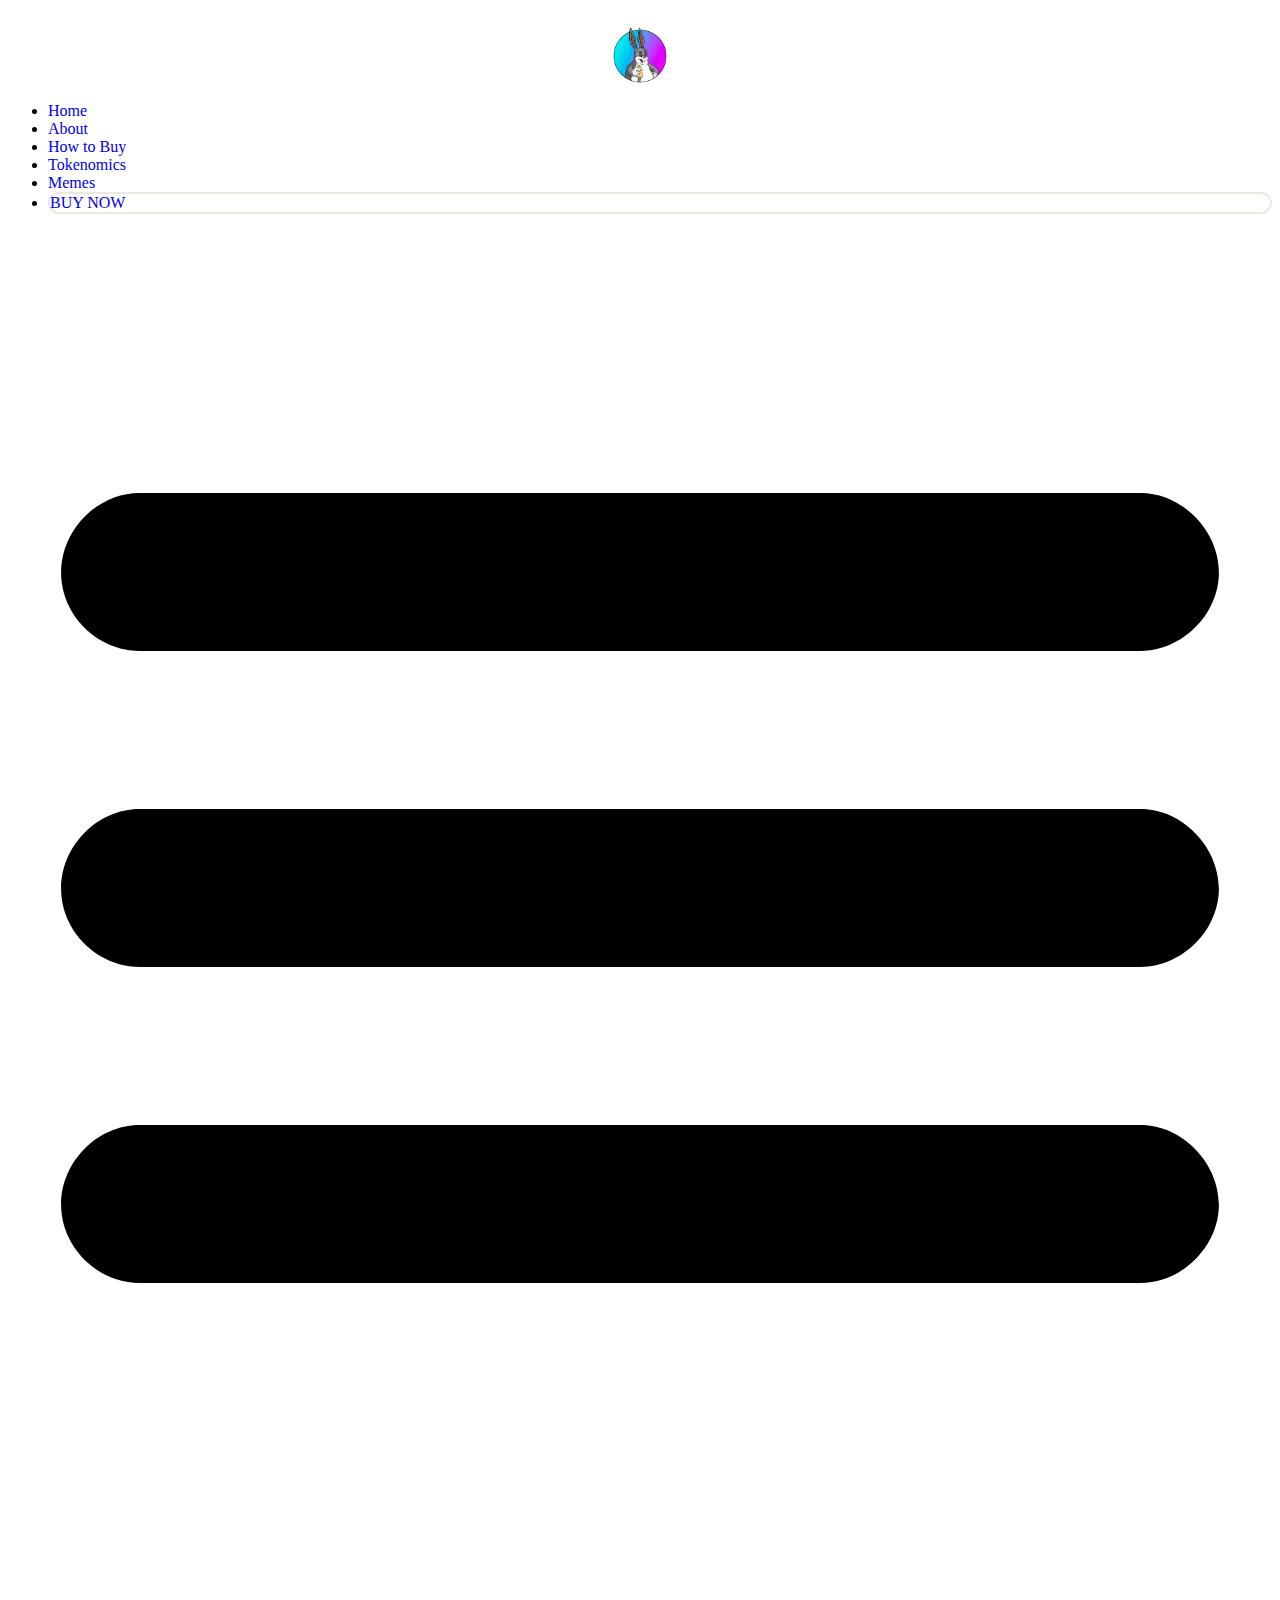
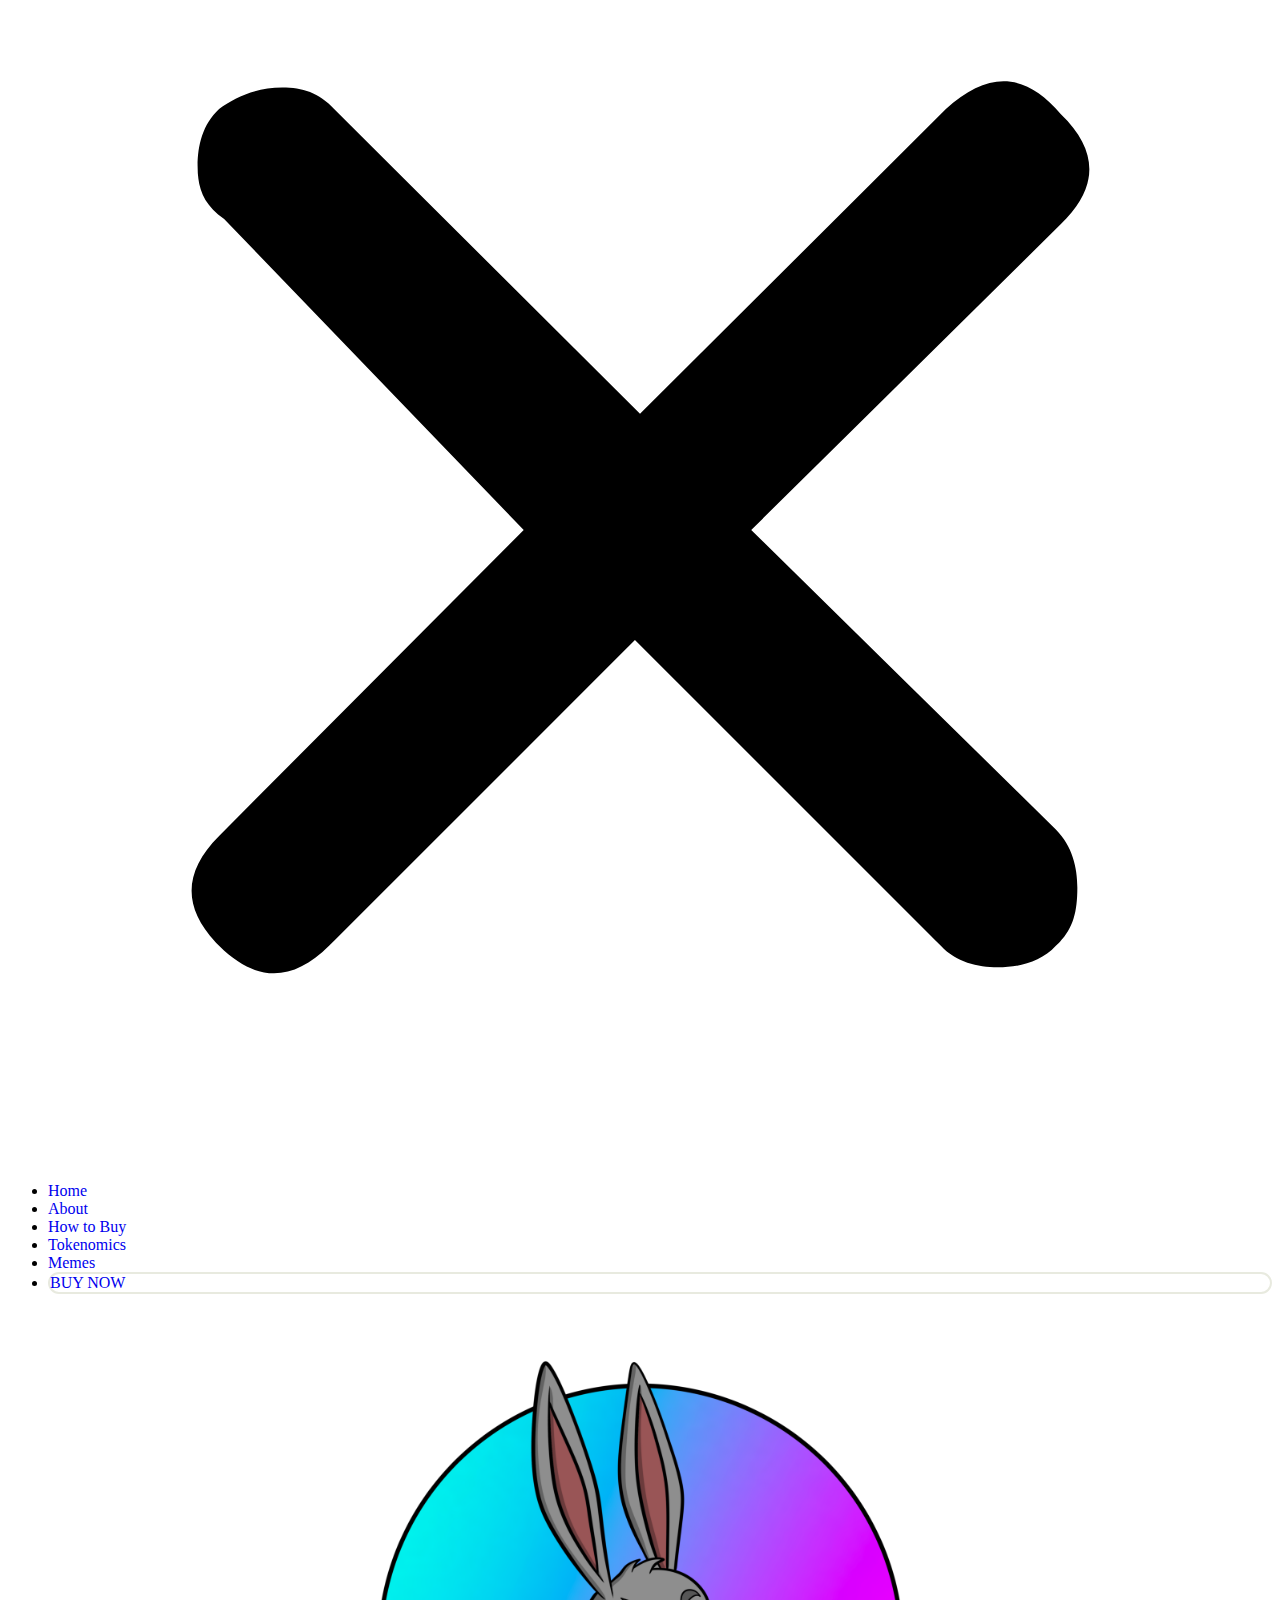
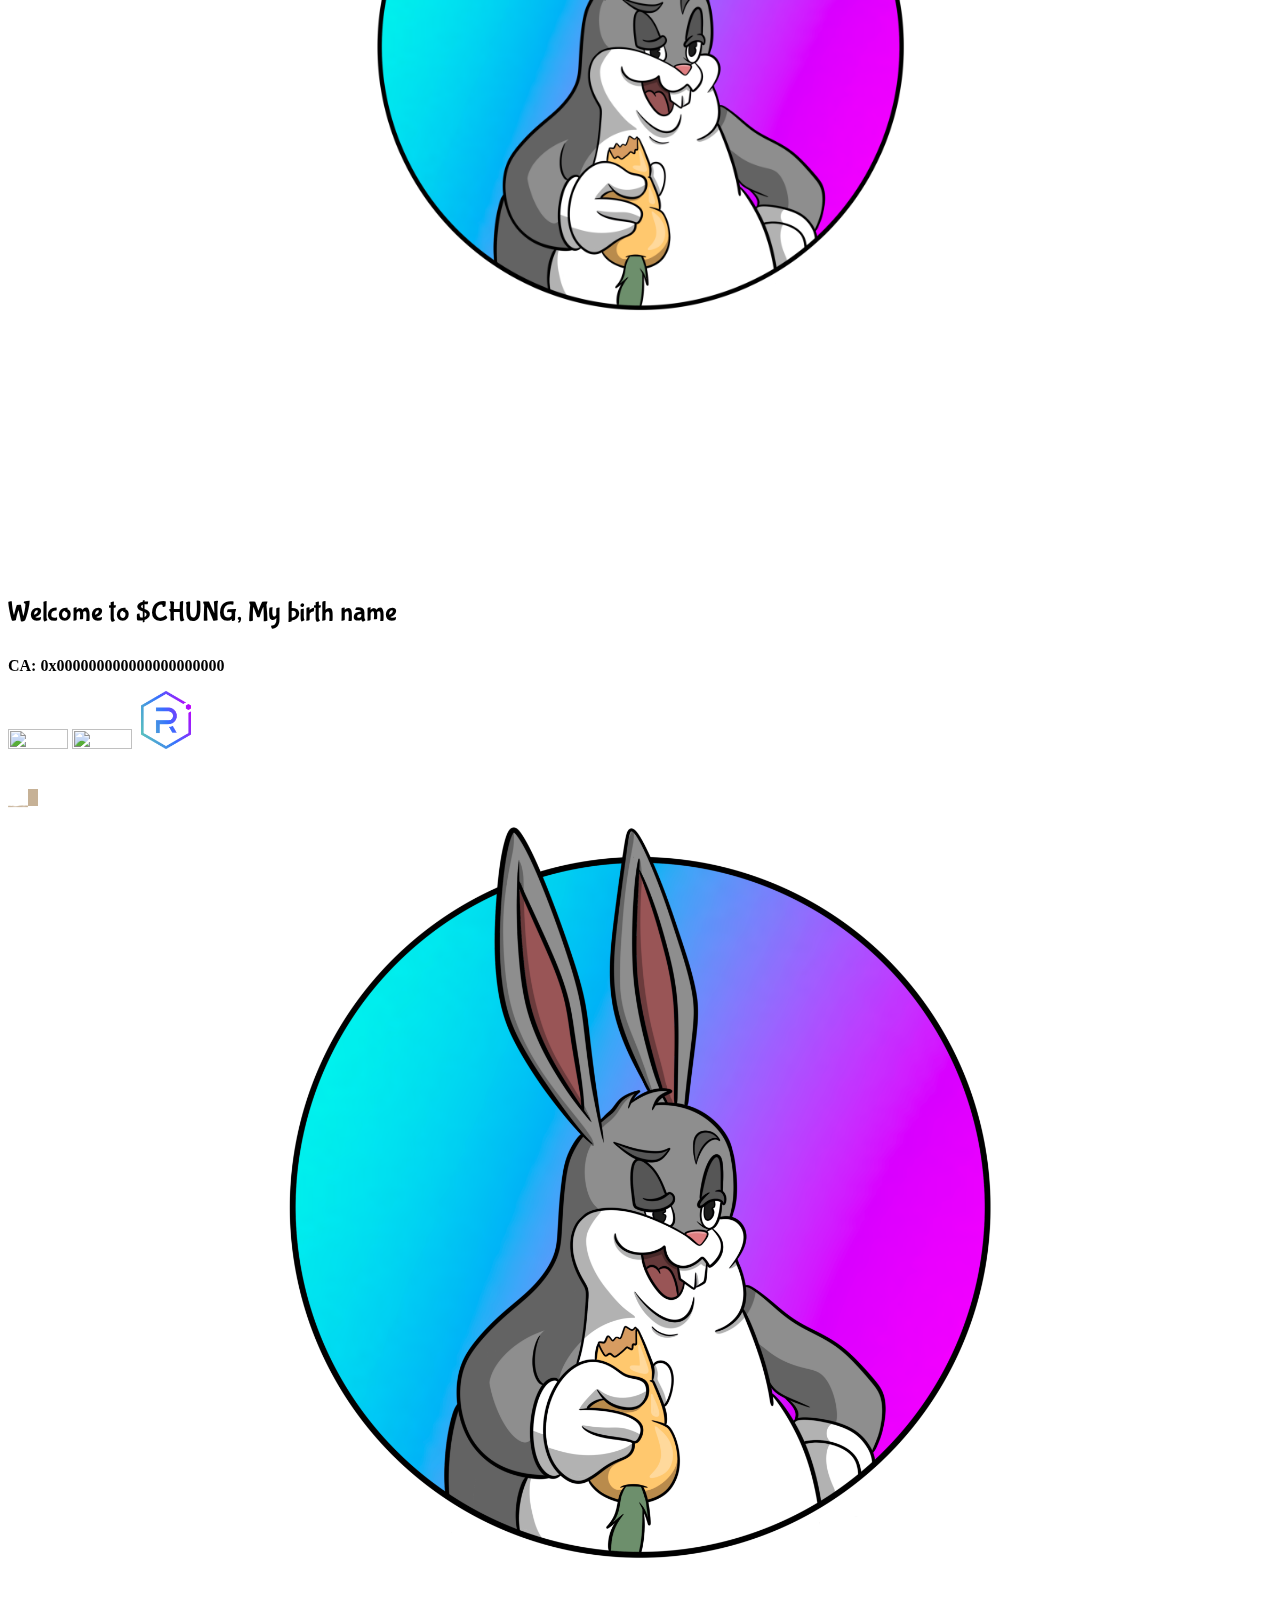
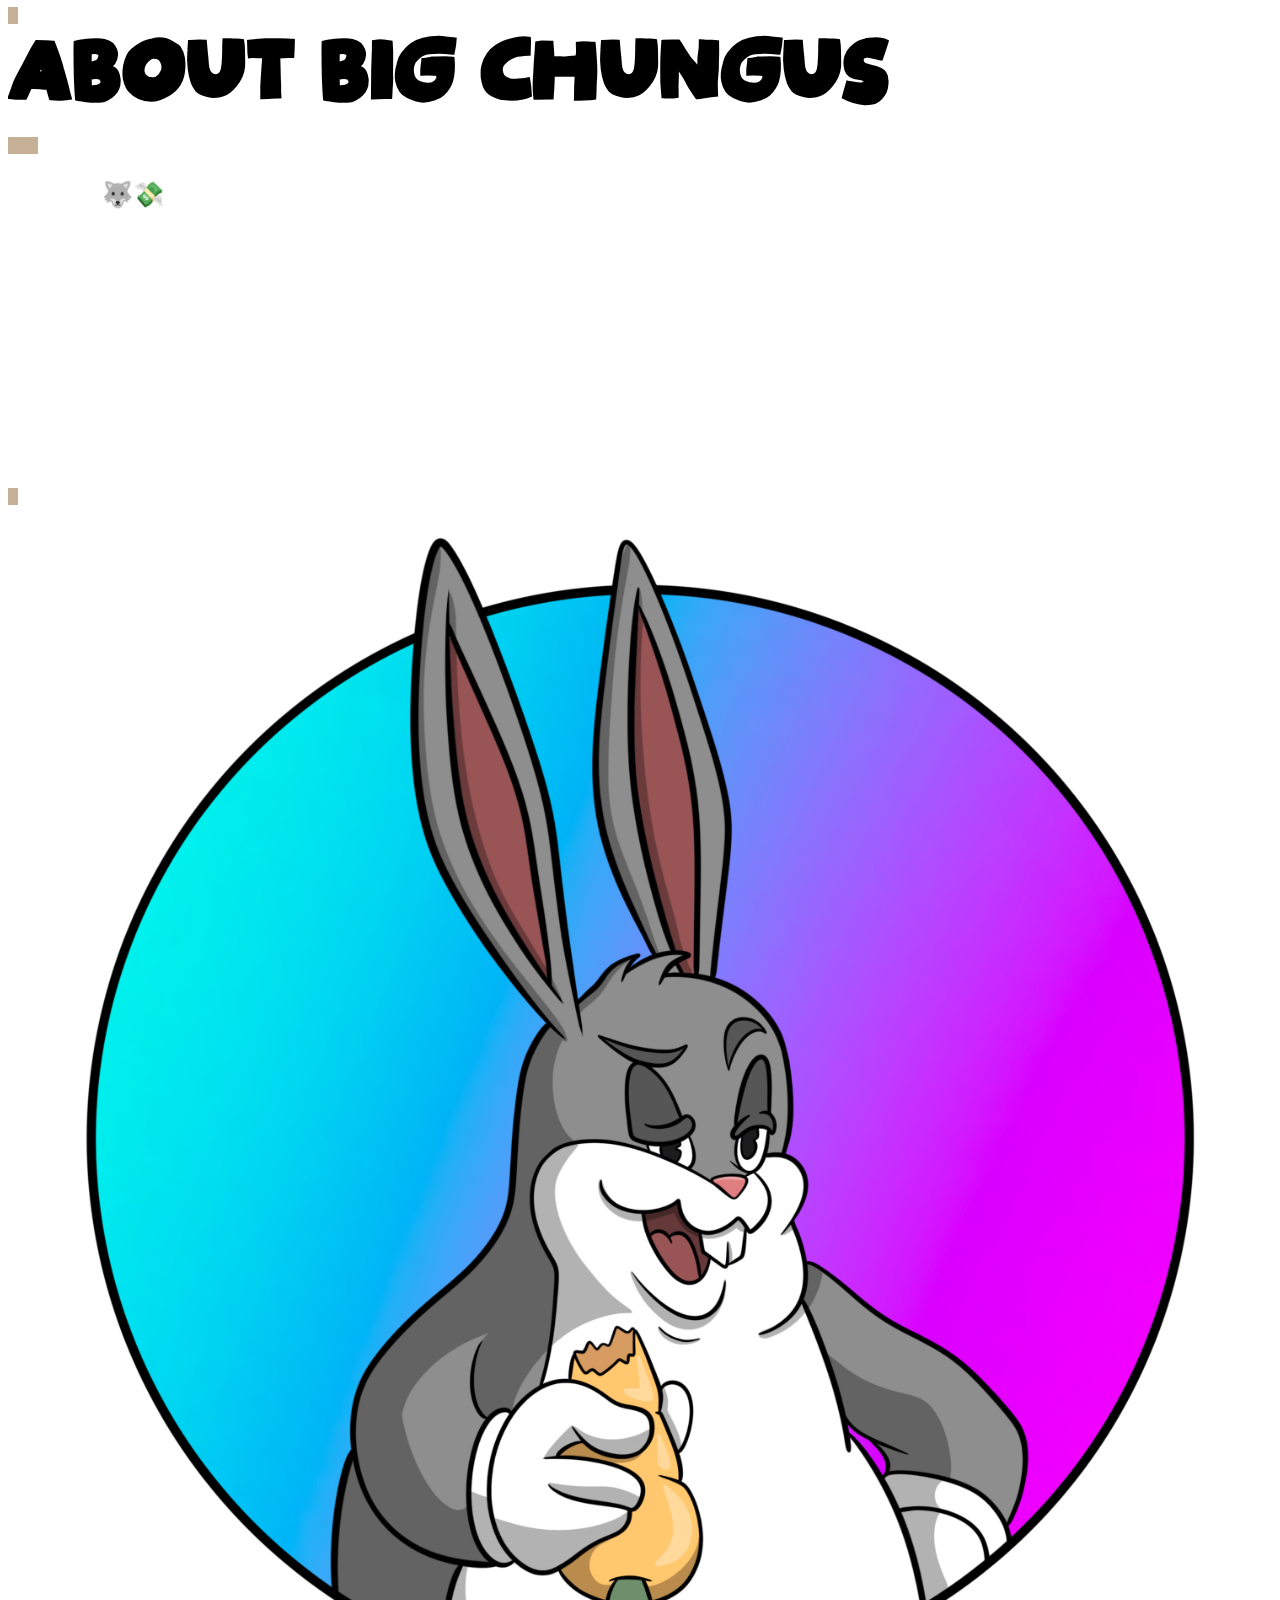
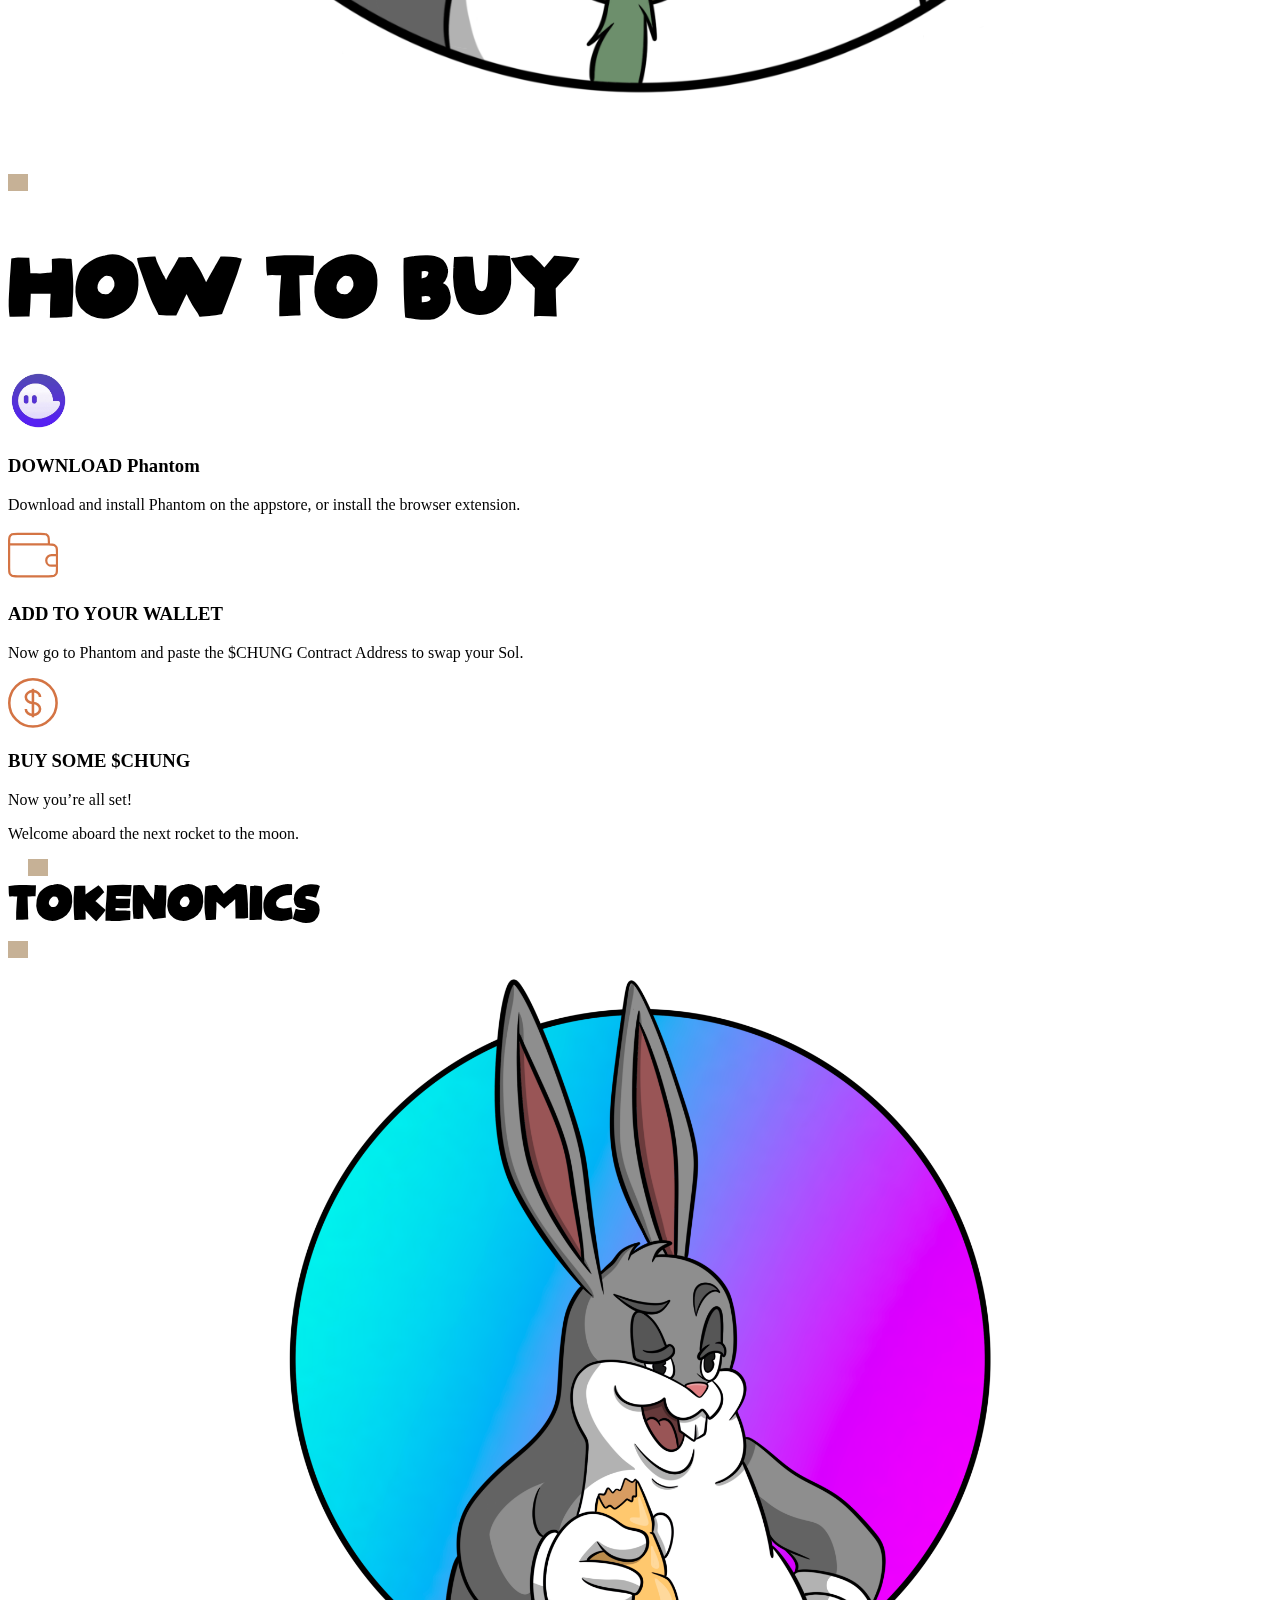
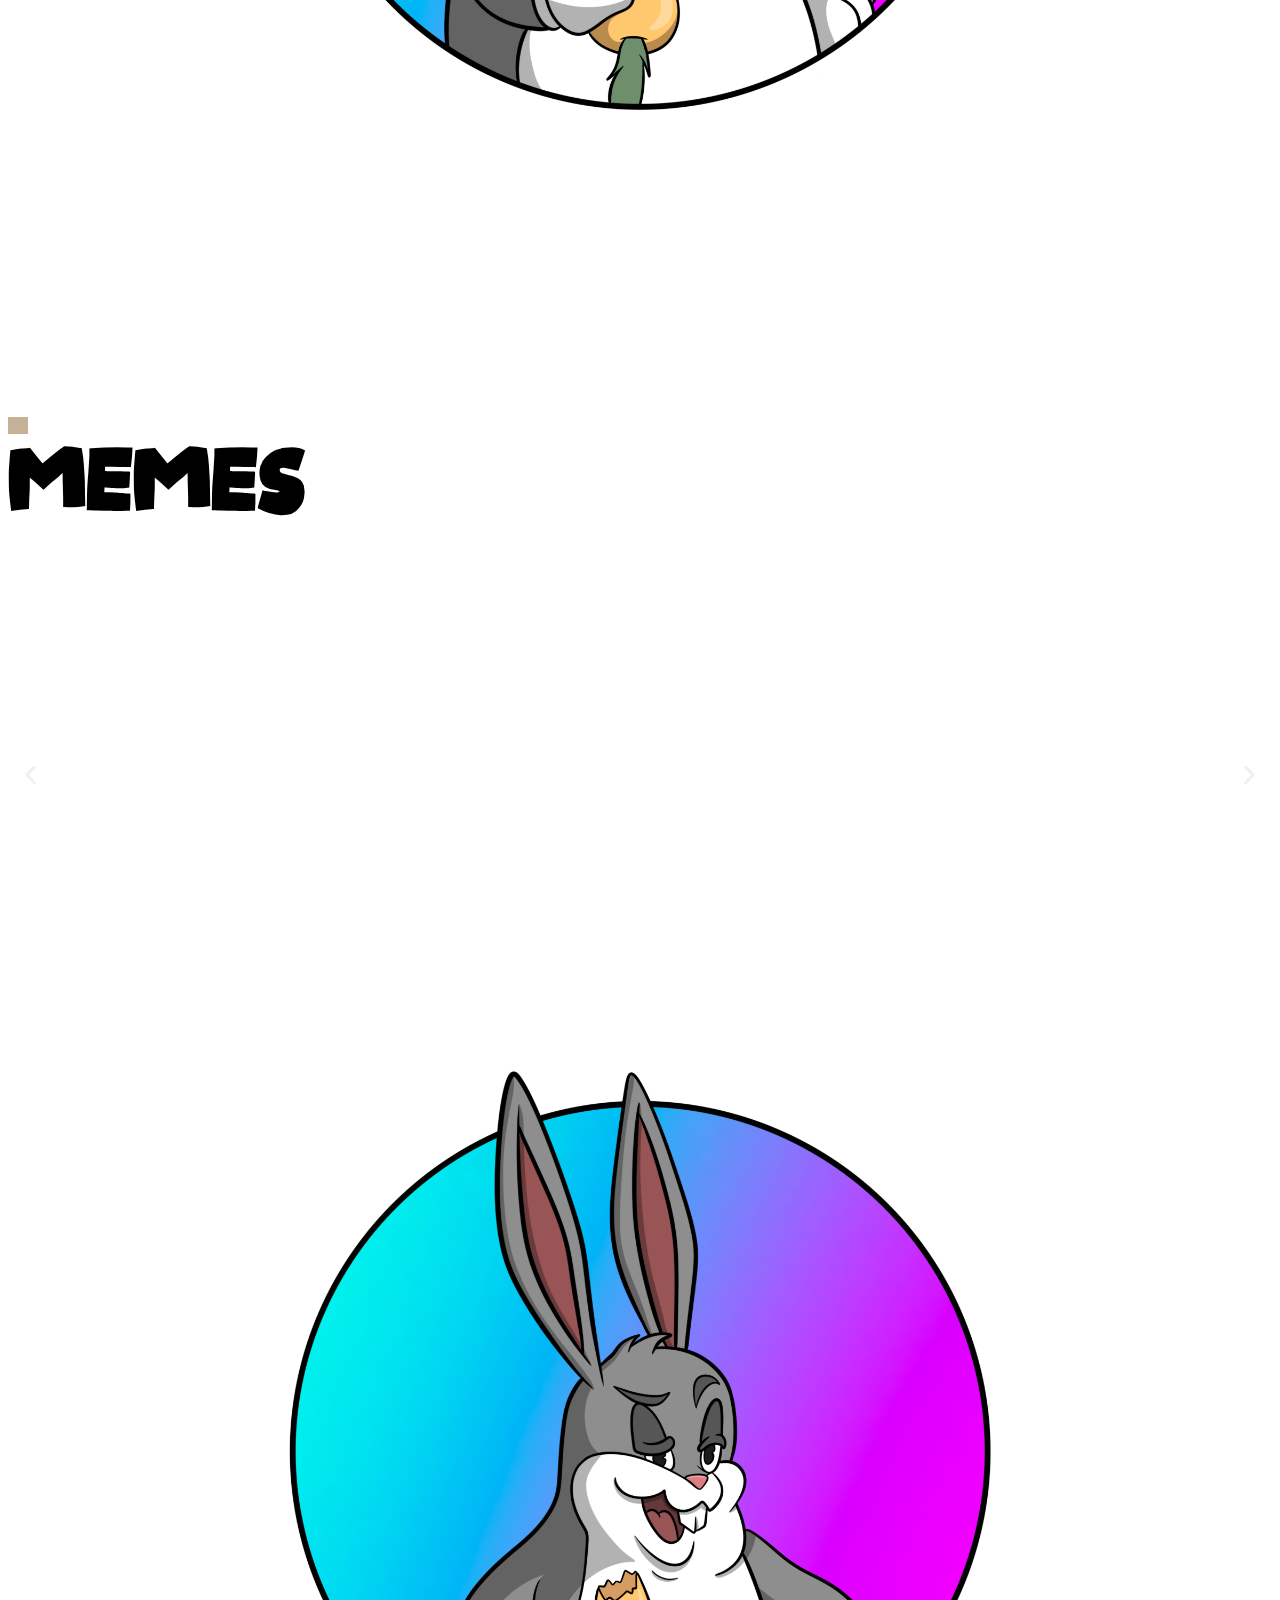
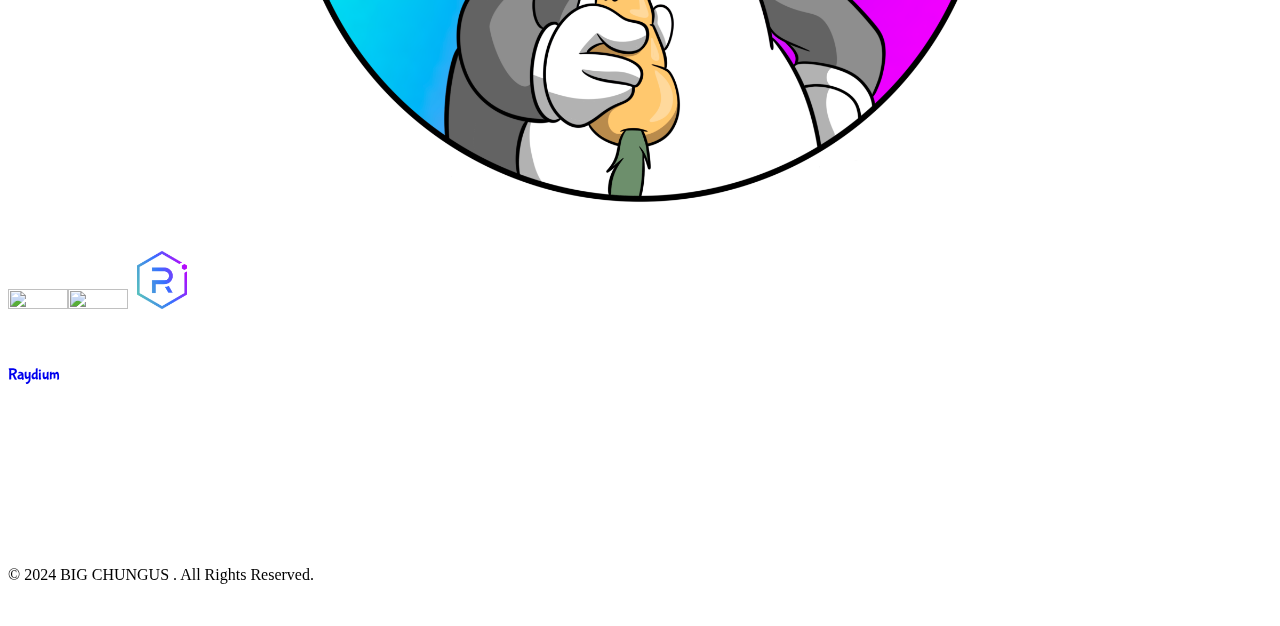
==== commit 66bae31c: "first commit" ====
--- a/index.html
+++ b/index.html
@@ -495,7 +495,7 @@
 			}
 		}
 	</style>
-	<link rel="shortcut icon" href="/pngwing.com.png" type="image/x-icon">
+	<link rel="shortcut icon" href="/IMG_7868.PNG" type="image/x-icon">
 </head>
 
 <body
@@ -530,7 +530,7 @@
 								vertical-align: middle;
 								display: inline-block
 							}
-						</style> <img style="width: 60px; border-radius: 50%;" fetchpriority="high" width="800" height="324" src="/pngwing.com.png"
+						</style> <img style="width: 60px; border-radius: 50%;" fetchpriority="high" width="800" height="324" src="/IMG_7868.PNG"
 							class="attachment-large size-large wp-image-340" alt="" />
 					</div>
 				</div>
@@ -984,7 +984,7 @@
 											display: inline-block
 										}
 									</style> <img decoding="async" width="601" height="1024"
-										src="/pngwing.com (1).png"
+										src="/IMG_7868.PNG"
 										class="attachment-large size-large wp-image-435" alt="" />
 								</div>
 							</div>
@@ -1060,7 +1060,8 @@
 											alt="" width="60" height="60" /></a>
 											<a
 										href="chartlink"><img
-											loading="lazy" decoding="async" class="alignnone size-medium wp-image-113"
+											loading="lazy" decoding="async" class="alignnone size-medium wp-image-113" style="padding:0 5px;"  
+
 											src="/bd.png"
 											alt="" width="60" height="60" />
 										</a>
@@ -1082,7 +1083,7 @@
 							data-id="0258511" data-element_type="widget" data-widget_type="image.default">
 							<div class="elementor-widget-container">
 								<img loading="lazy" decoding="async" width="800" height="800"
-									src="/pngwing.com.png"
+									src="/IMG_7868.PNG"
 									class="attachment-large size-large wp-image-344" alt="" />
 							</div>
 						</div>
@@ -1163,7 +1164,7 @@
 							<div class="elementor-element elementor-element-b4ce343 elementor-widget__width-inherit elementor-widget elementor-widget-text-editor"
 								data-id="b4ce343" data-element_type="widget" data-widget_type="text-editor.default">
 								<div class="elementor-widget-container">
-									<img src="/pngwing.com (2).png" alt="">
+									<img src="/IMG_7868.PNG" alt="">
 								</div>
 							</div>
 						</div>
@@ -1602,7 +1603,7 @@
 								data-widget_type="image.default">
 								<div class="elementor-widget-container">
 									<img loading="lazy" decoding="async" width="800" height="399"
-										src="/pngwing.com (1).png"
+										src="/IMG_7868.PNG"
 										class="attachment-large size-large wp-image-436"/>
 								</div>
 							</div>
@@ -1714,7 +1715,7 @@
 												<div class="swiper-slide">
 													<div class="elementor-carousel-image" role="img"
 														aria-label="photo_2024-08-06 23.22.56"
-														style="background-image: url(/pngwing.com.png)">
+														style="background-image: url(/IMG_7868.PNG)">
 
 
 													</div>
@@ -1722,7 +1723,7 @@
 												<div class="swiper-slide">
 													<div class="elementor-carousel-image" role="img"
 														aria-label="photo_2024-08-06 23.22.48"
-														style="background-image: url(/pngwing.com\ \(1\).png)">
+														style="background-image: url(/IMG_7868.PNG)">
 
 
 													</div>
@@ -1730,7 +1731,7 @@
 												<div class="swiper-slide">
 													<div class="elementor-carousel-image" role="img"
 														aria-label="photo_2024-08-06 23.22.35"
-														style="background-image: url(/pngwing.com\ \(2\).png)">
+														style="background-image: url(/IMG_7868.PNG)">
 
 
 													</div>
@@ -1738,7 +1739,7 @@
 												<div class="swiper-slide">
 													<div class="elementor-carousel-image" role="img"
 														aria-label="photo_2024-08-06 23.22.39"
-														style="background-image: url(/pngwing.com.png)">
+														style="background-image: url(/IMG_7868.PNG)">
 
 
 													</div>
@@ -1747,7 +1748,7 @@
 												<div class="swiper-slide">
 													<div class="elementor-carousel-image" role="img"
 														aria-label="photo_2024-08-06 23.22.03"
-														style="background-image: url(/pngwing.com\ \(1\).png)">
+														style="background-image: url(/IMG_7868.PNG)">
 
 
 													</div>
@@ -2086,7 +2087,7 @@
 								display: inline-block
 							}
 						</style> <img width="800" height="324"
-							src="/pngwing.com.png"
+							src="/IMG_7868.PNG"
 							class="attachment-large size-large wp-image-340" alt=""/>
 					</div>
 				</div>
@@ -2135,7 +2136,7 @@
 								<a
 							href="chartlink"><img
 								class="alignnone size-medium wp-image-113"
-								src="/bd.png" alt="" width="60"
+								src="/bd.png" alt="" style="padding:0 5px;"  width="60"
 								height="60" /></a>
 								<!-- <a
 							href="https://www.dextools.io/app/en/Soler/pair-explorer/0x7ce4c1284208467965d6e95a9fb2ef663ac514ed?t=1723145486283"><img class="alignnone size-medium wp-image-430"
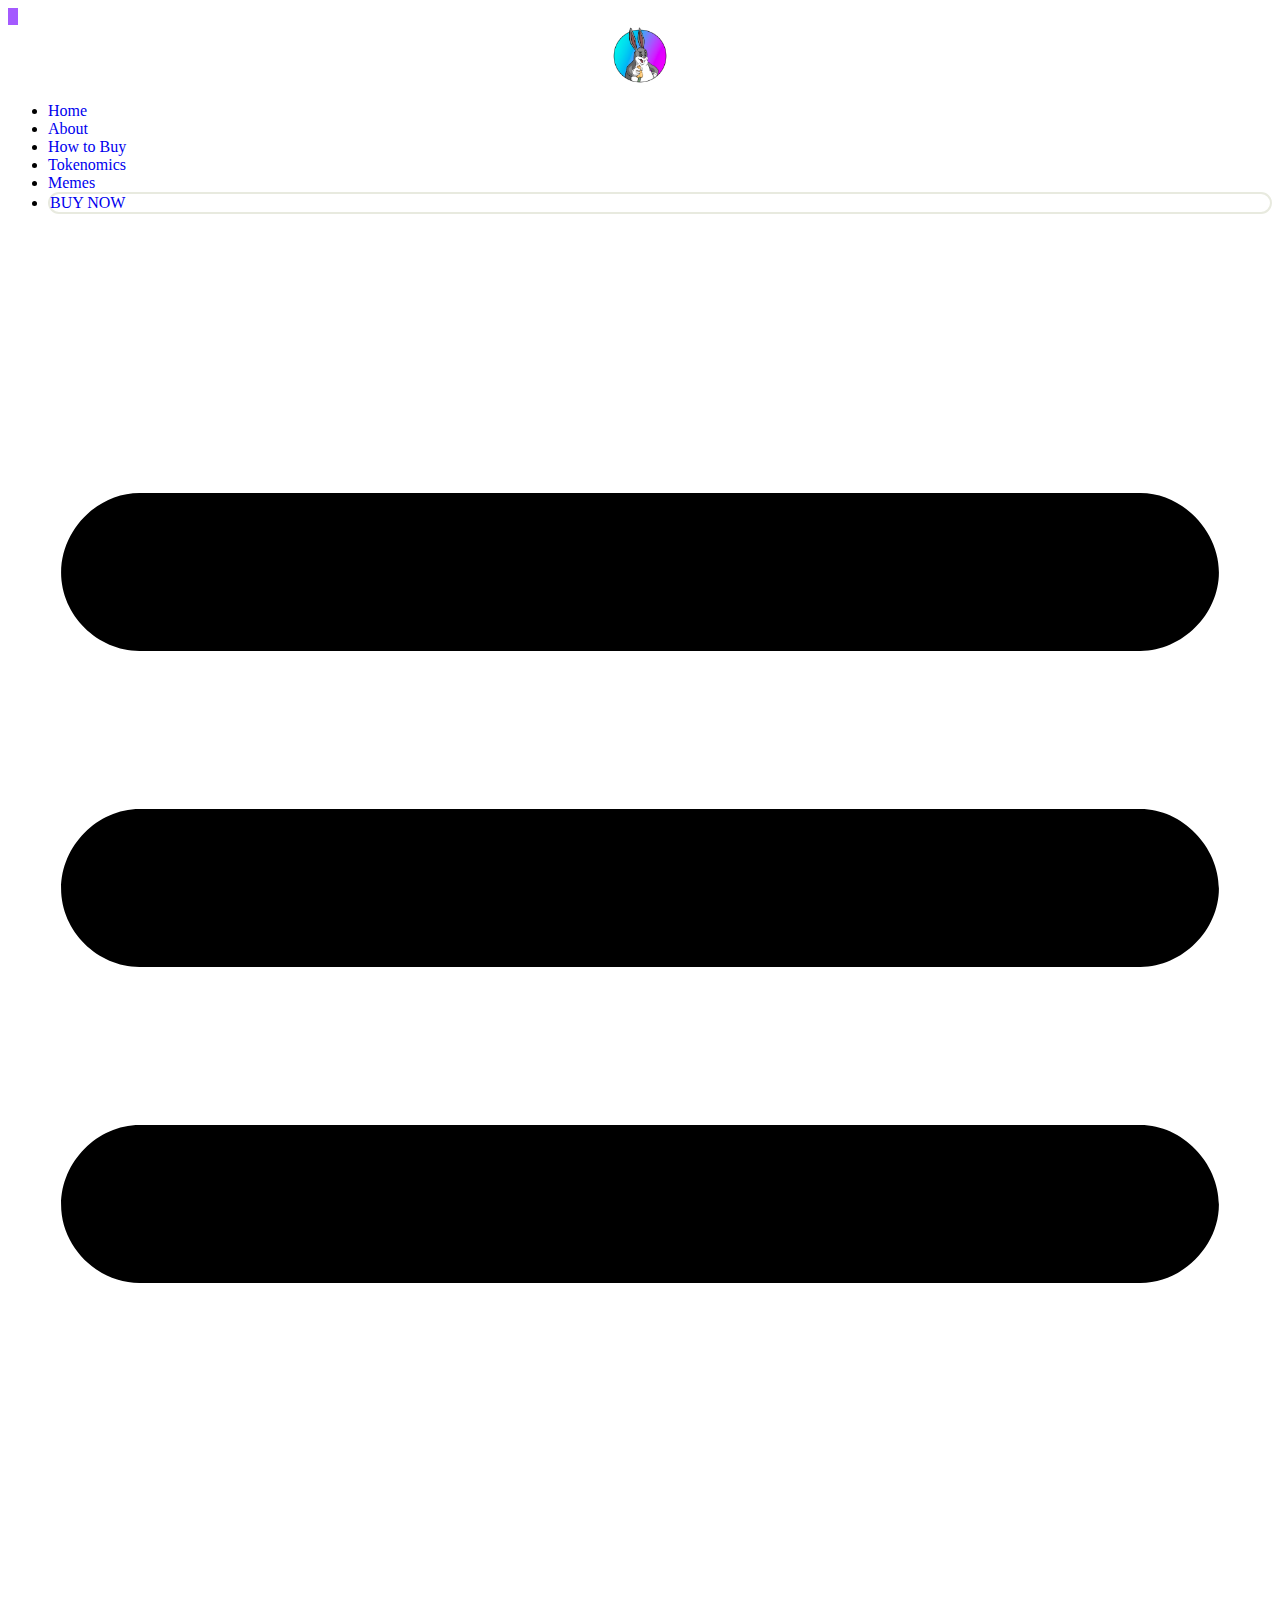
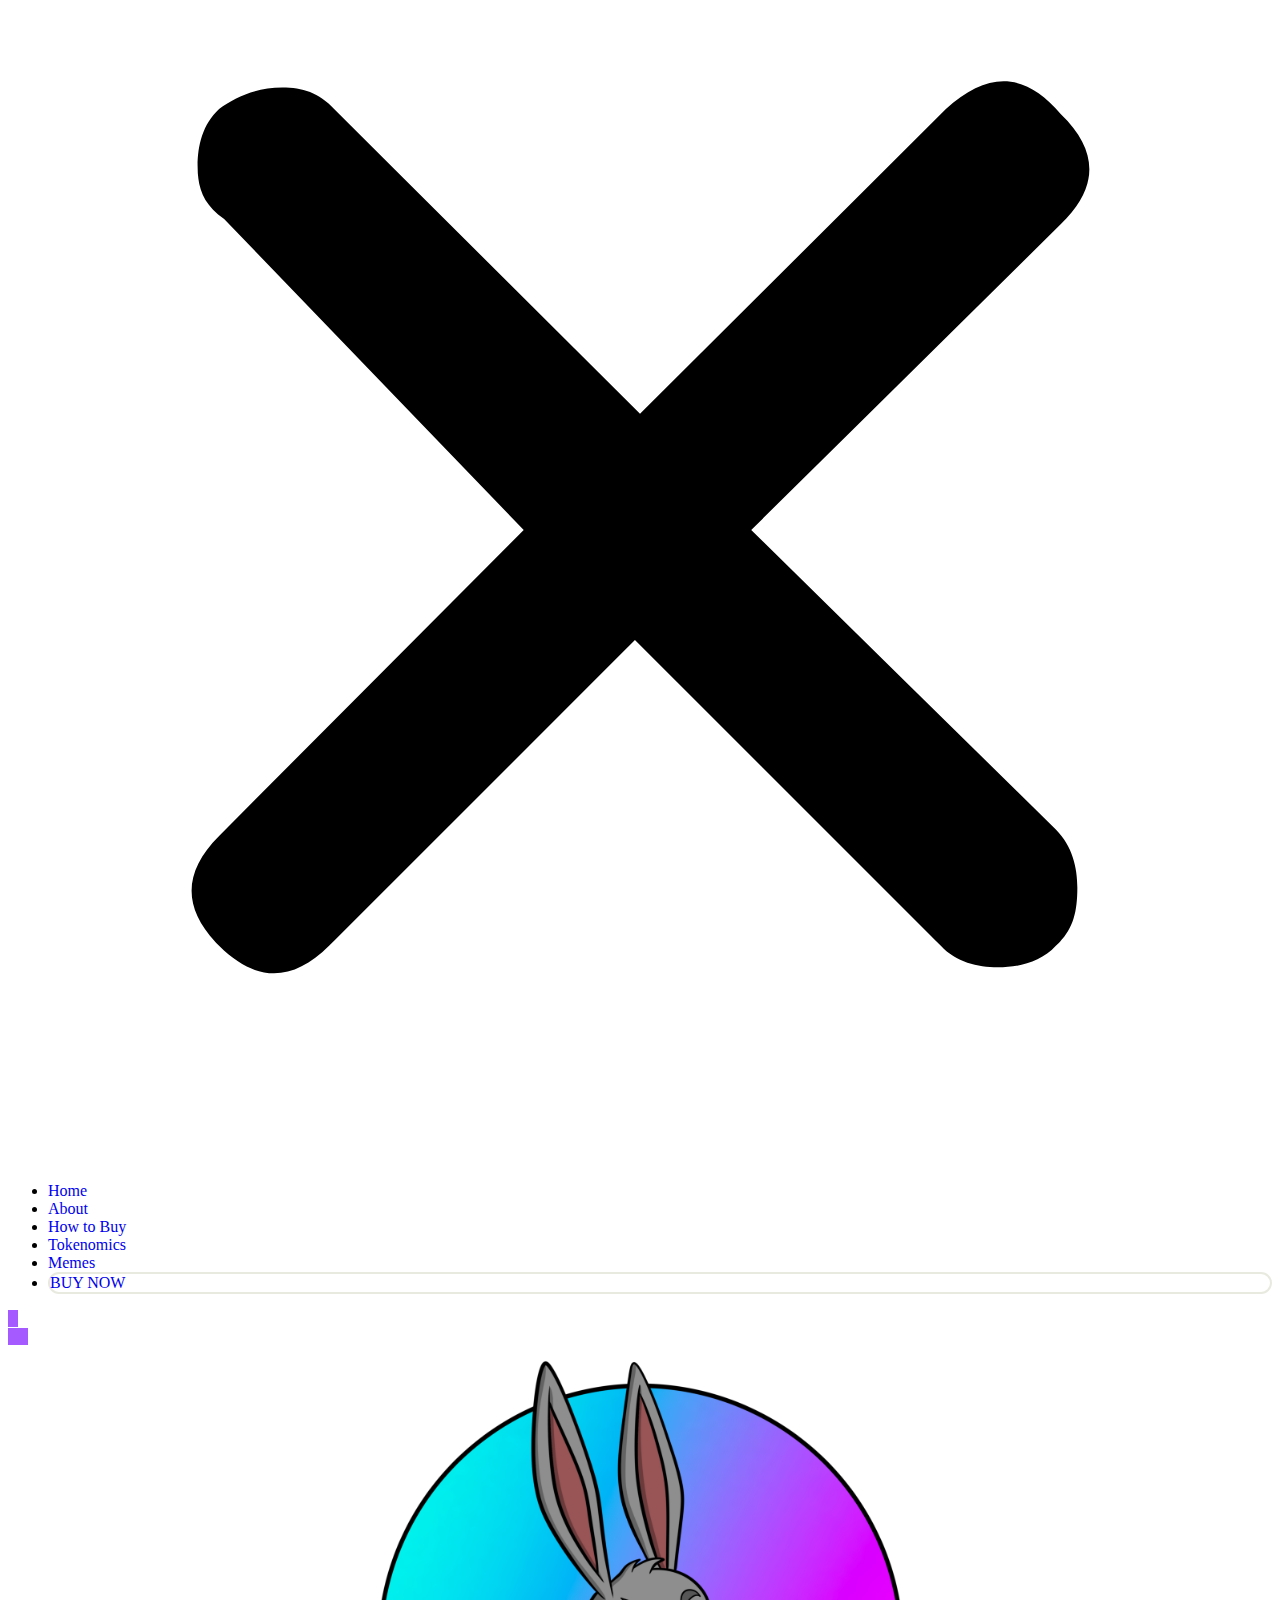
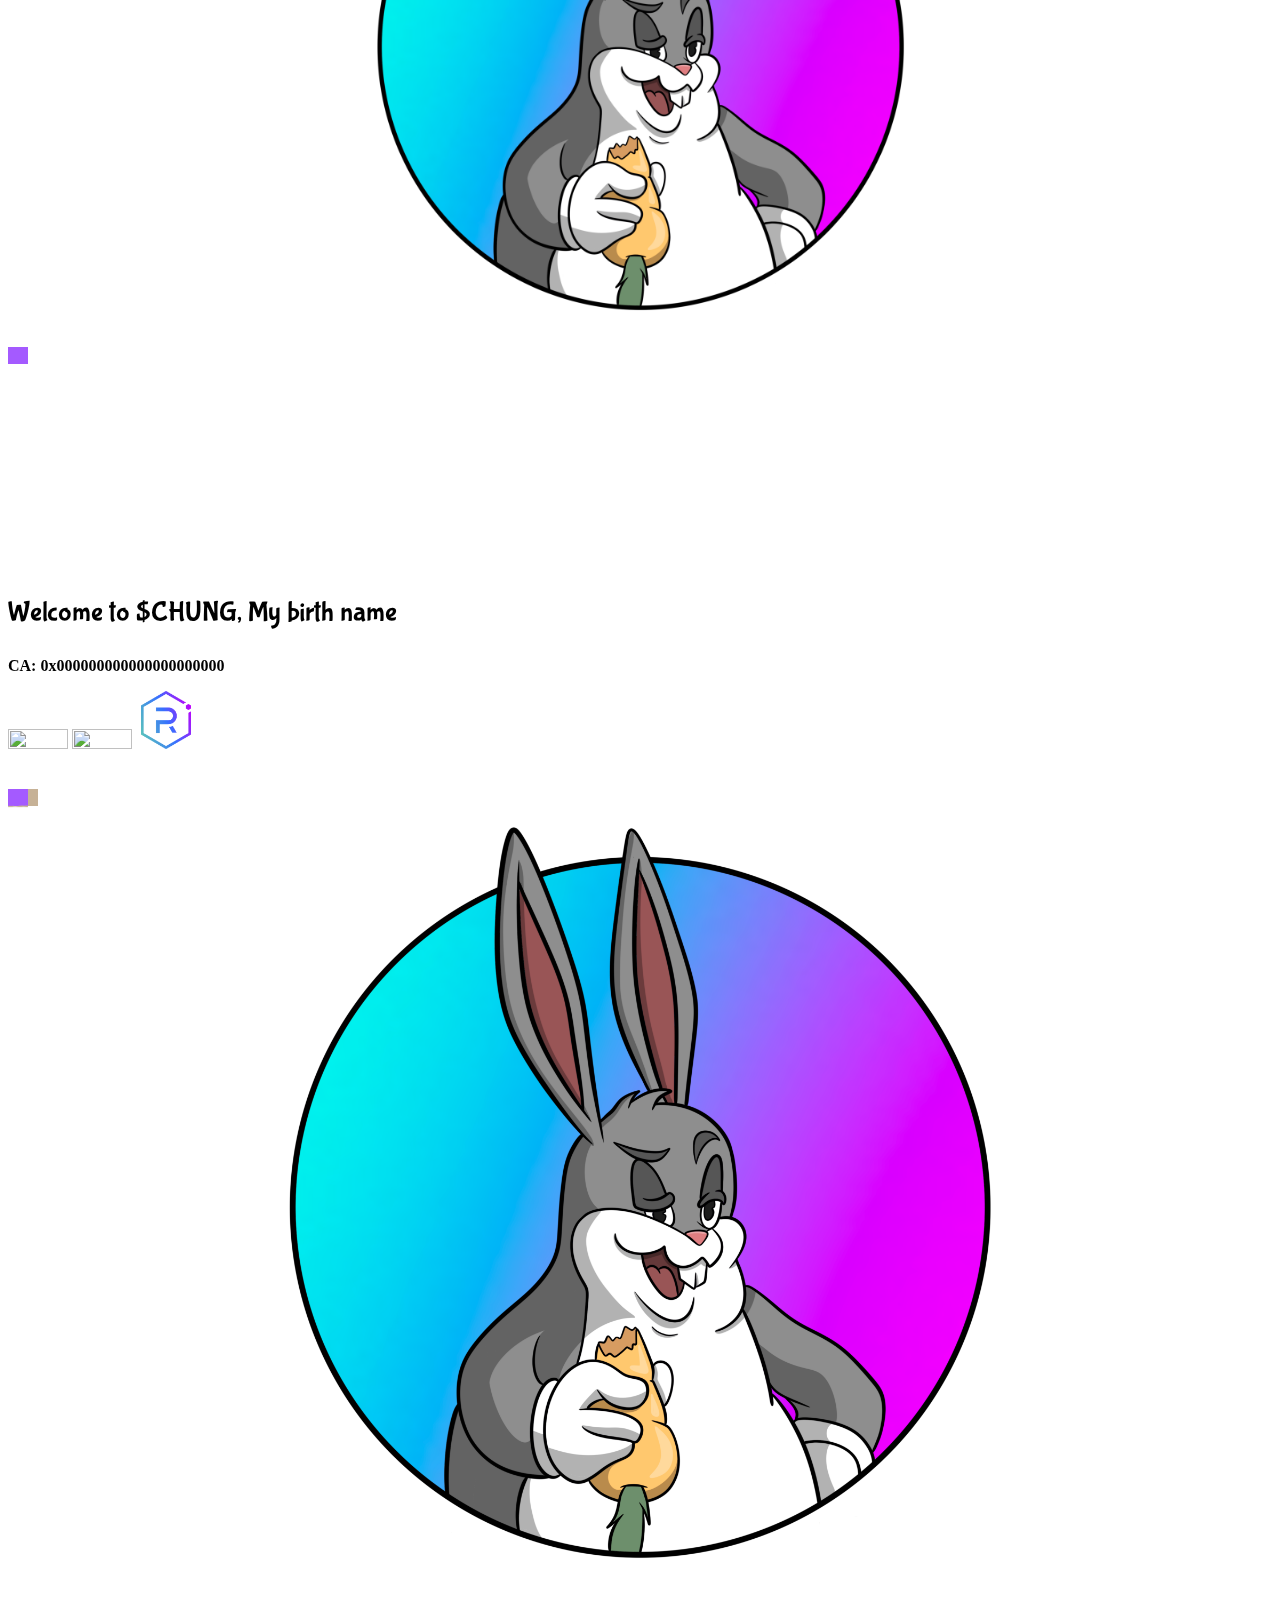
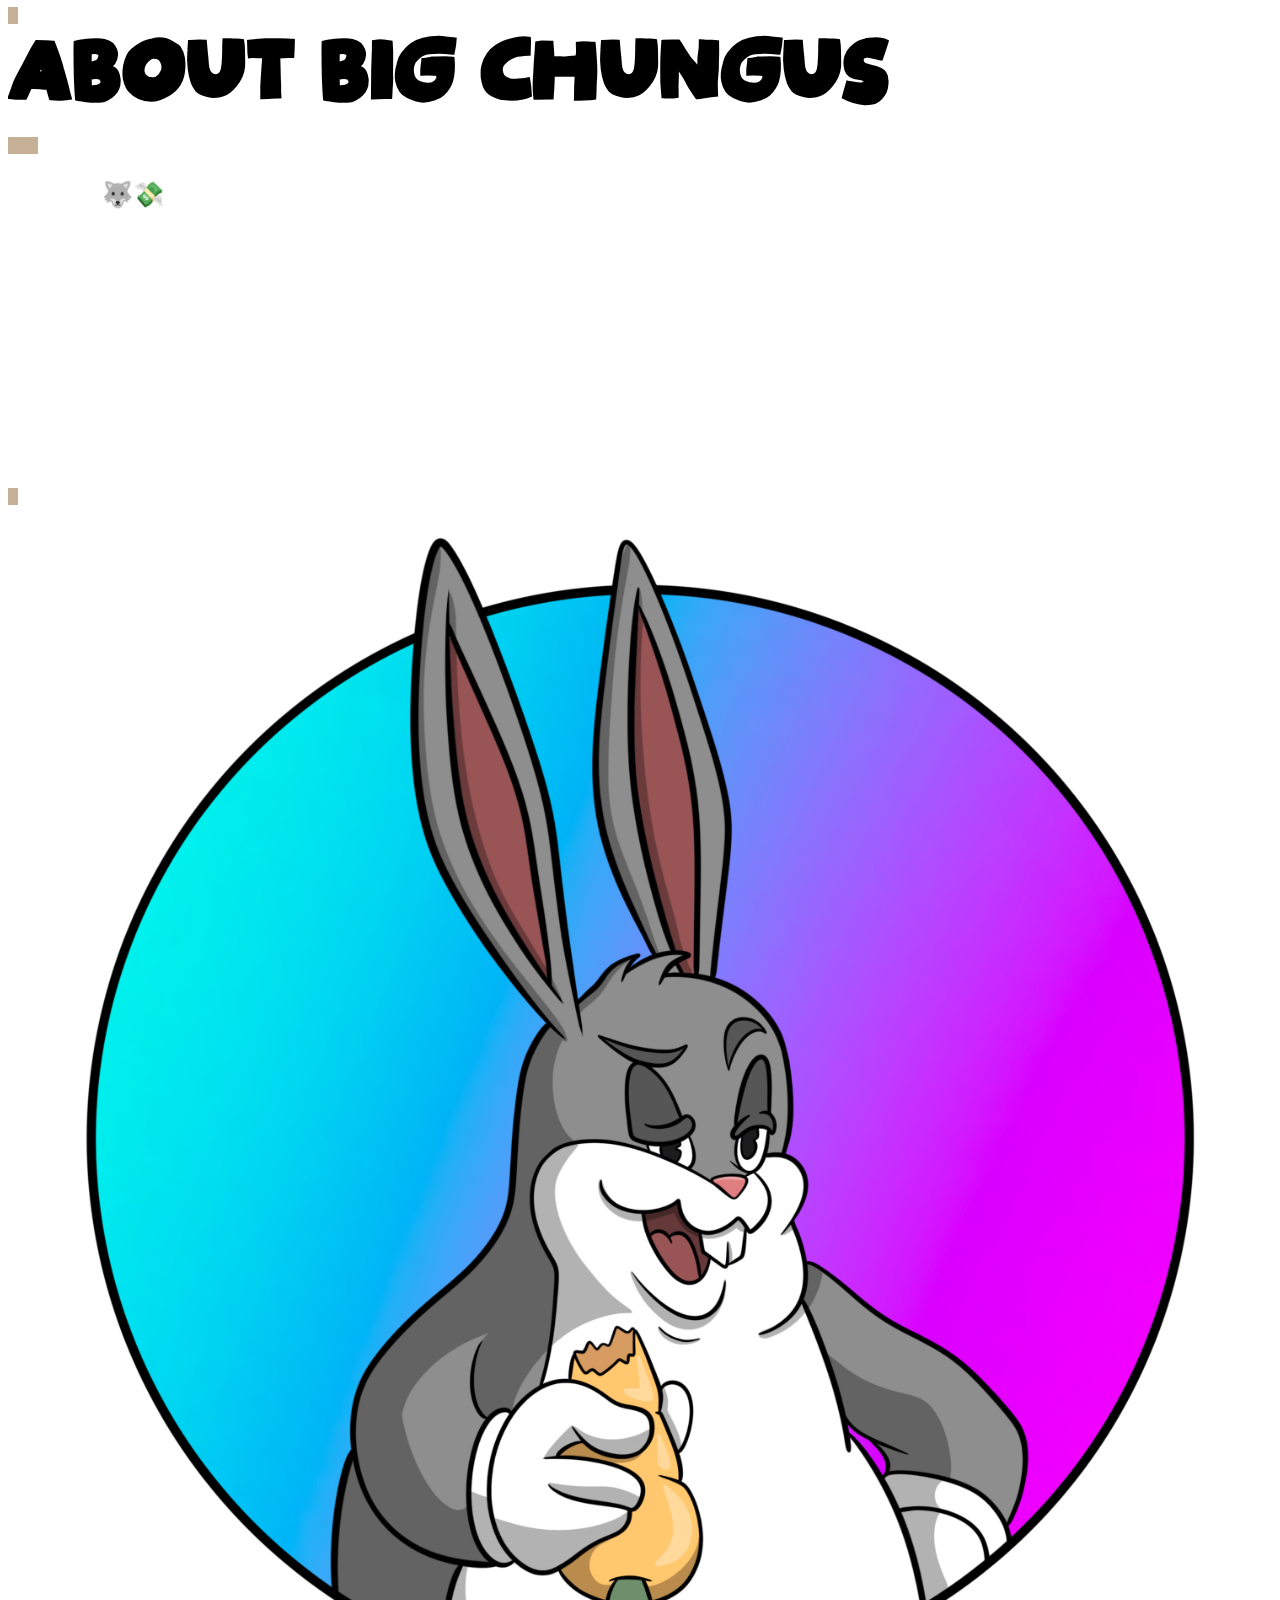
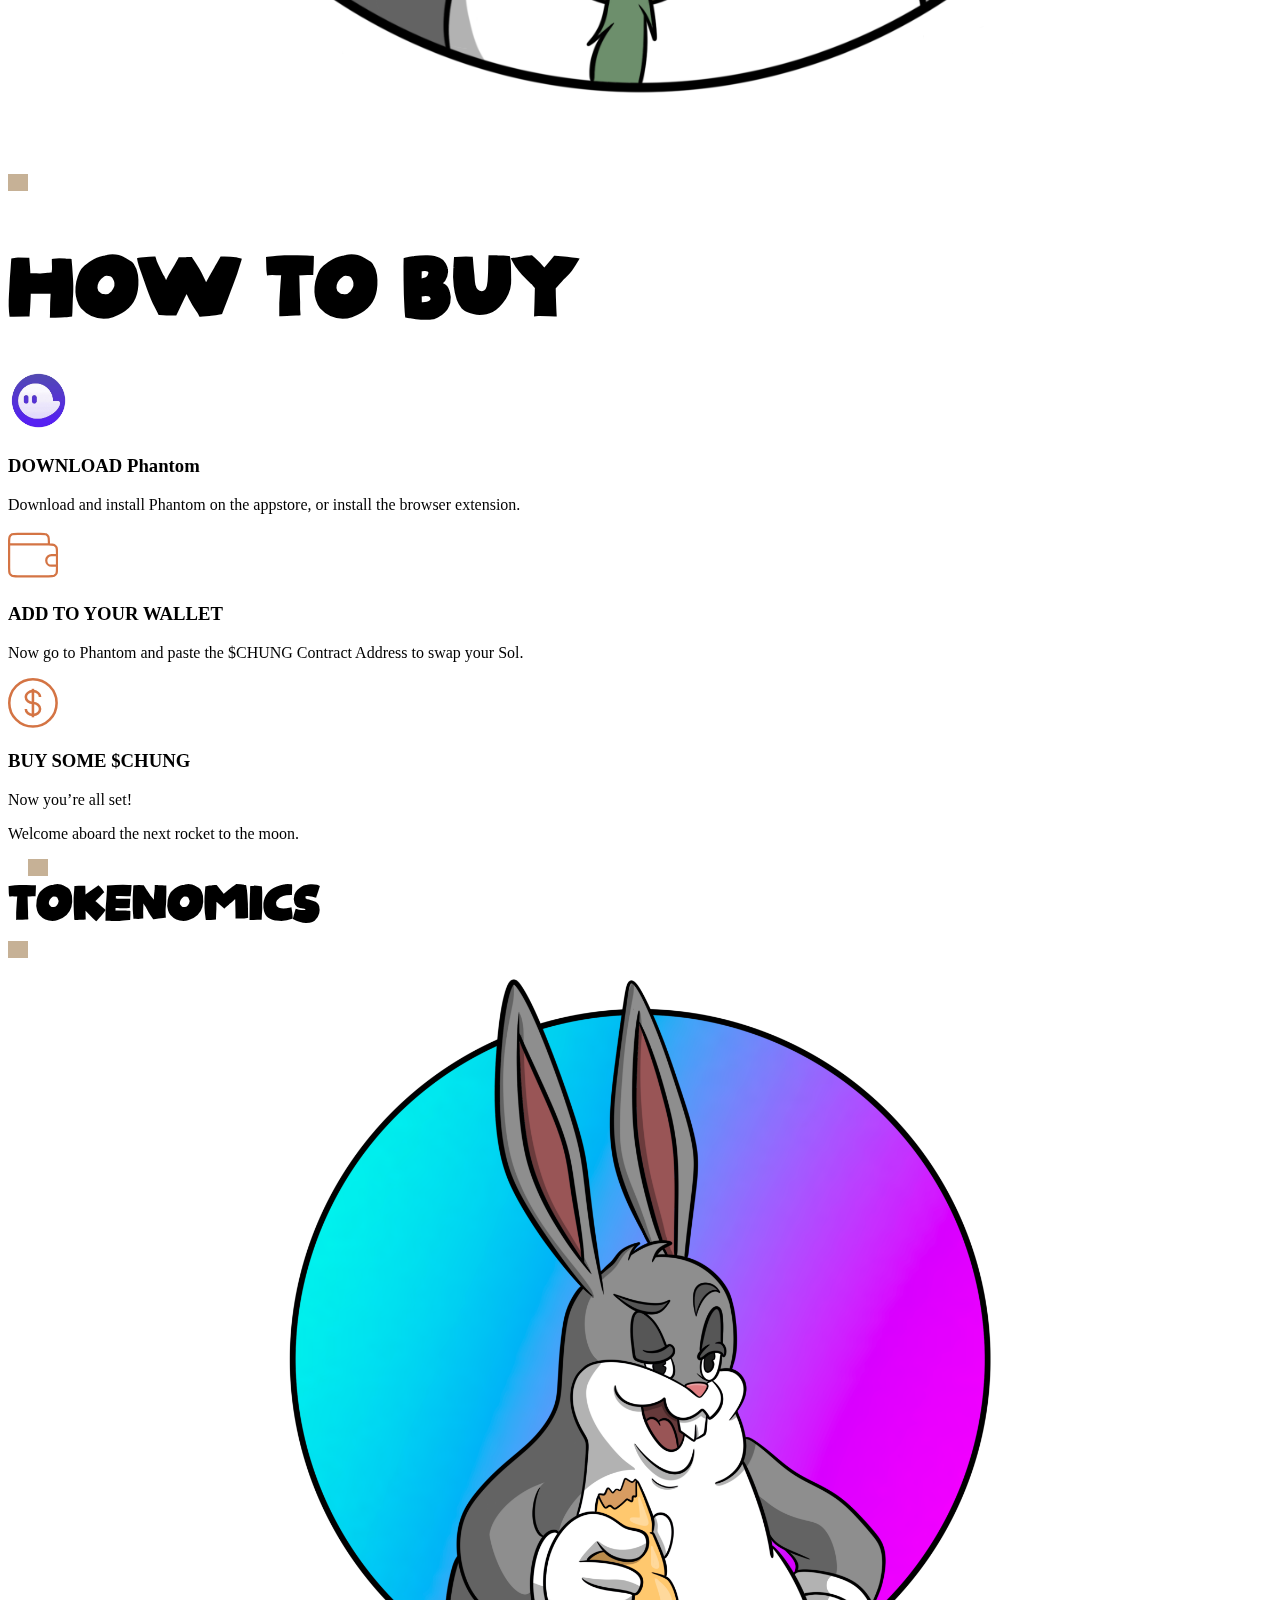
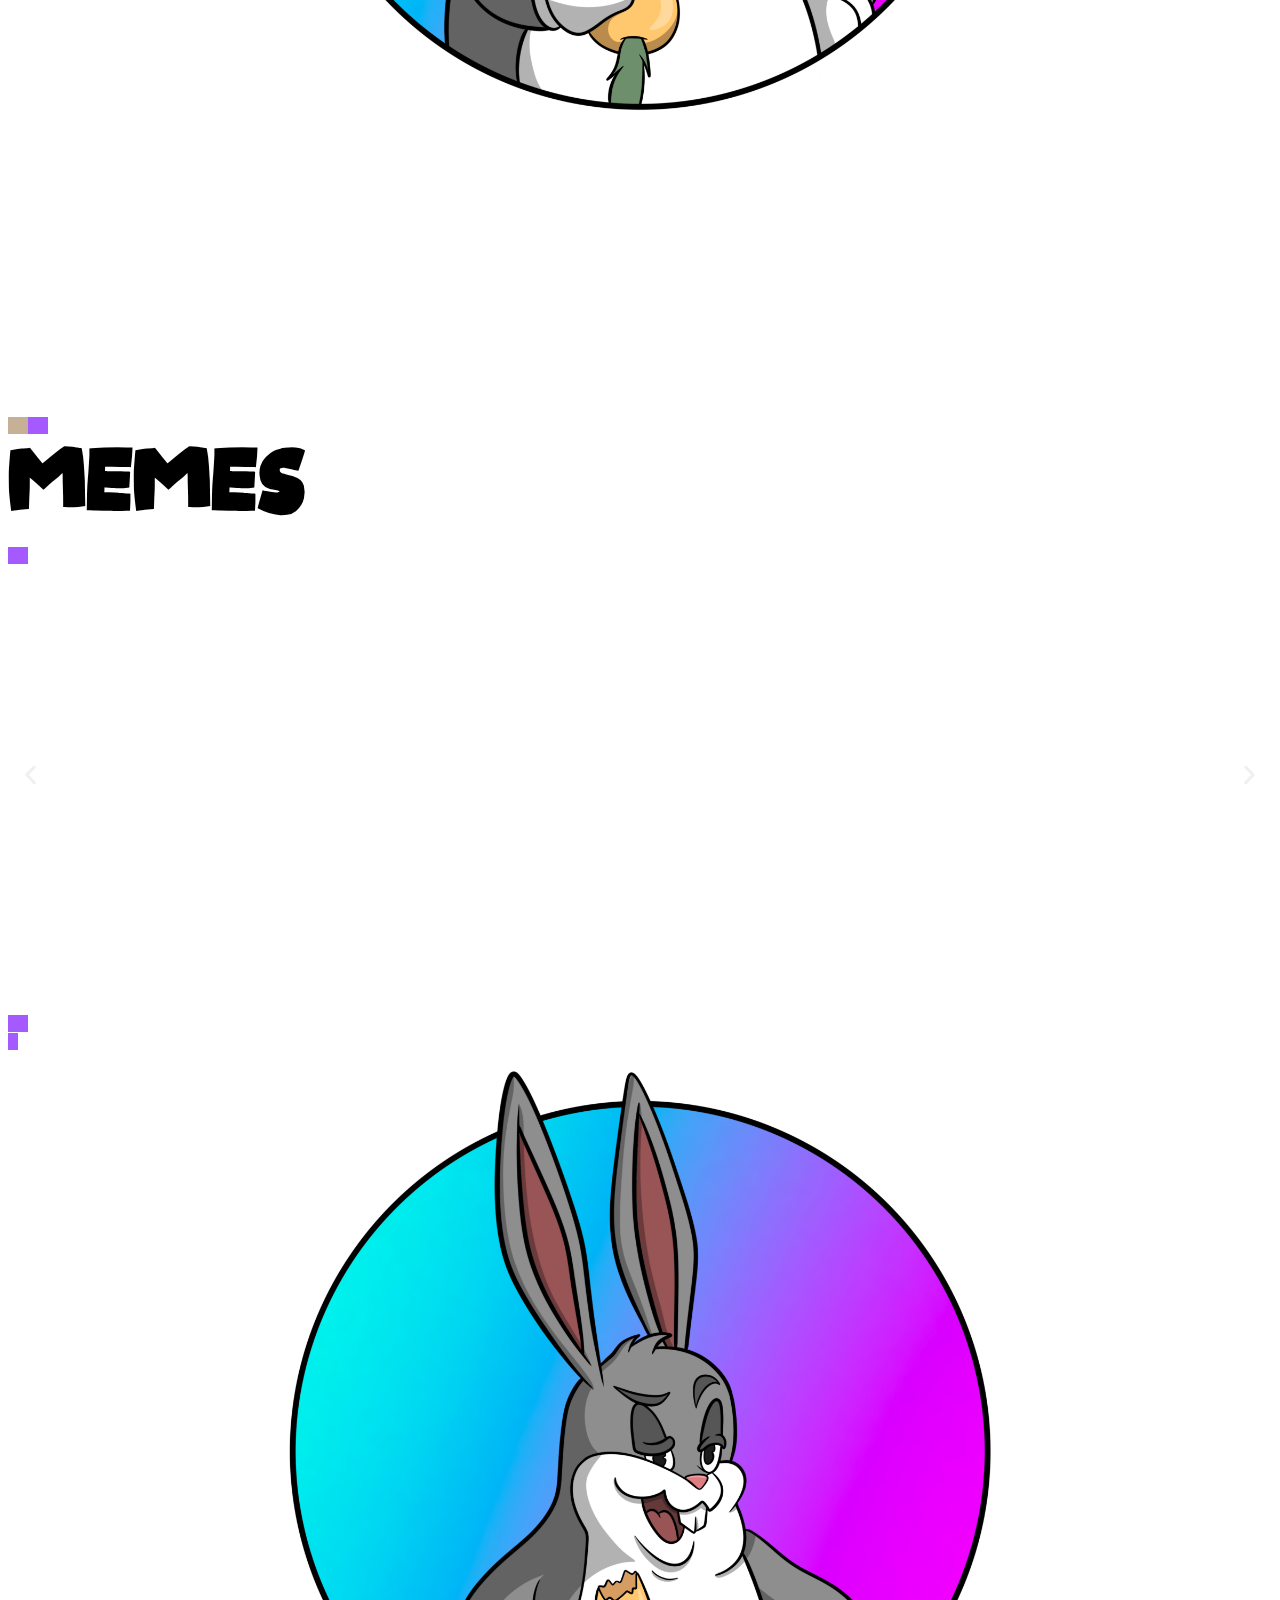
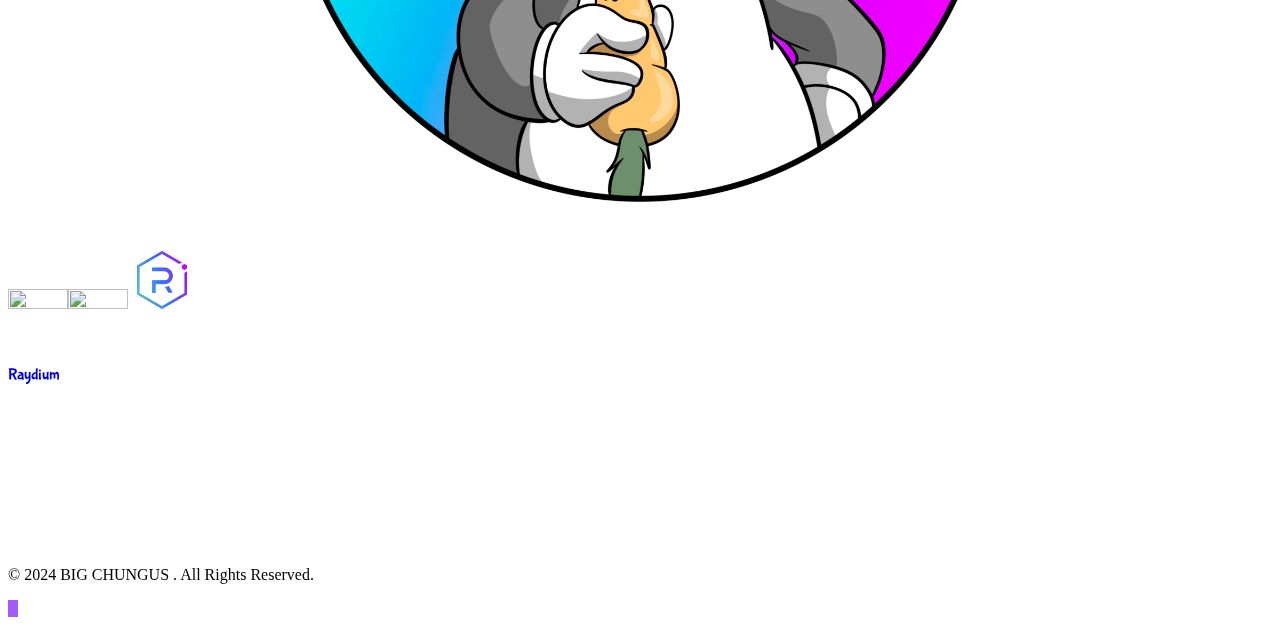
==== commit 70359e48: "first commit" ====
--- a/index.html
+++ b/index.html
@@ -507,7 +507,7 @@
 	<div data-elementor-type="header" data-elementor-id="10" class="elementor elementor-10 elementor-location-header"
 		data-elementor-post-type="elementor_library">
 		<div class="elementor-element elementor-element-aa151d5 e-flex e-con-boxed e-con e-parent" data-id="aa151d5"
-			data-element_type="container" data-settings="{&quot;background_background&quot;:&quot;classic&quot;}">
+			data-element_type="container" data-settings="{&quot;background_background&quot;:&quot;classic&quot;}" style="background-color: #a45aff;">
 			<div class="e-con-inner">
 				<div class="elementor-element elementor-element-09b8913 elementor-widget-tablet__width-initial elementor-widget elementor-widget-image"
 					data-id="09b8913" data-element_type="widget" data-widget_type="image.default">
@@ -948,7 +948,7 @@
 				data-elementor-post-type="page">
 				<div class="elementor-element elementor-element-576a028 e-flex e-con-boxed e-con e-parent"
 					data-id="576a028" data-element_type="container"
-					data-settings="{&quot;background_background&quot;:&quot;classic&quot;,&quot;shape_divider_bottom&quot;:&quot;mountains&quot;}">
+					data-settings="{&quot;background_background&quot;:&quot;classic&quot;,&quot;shape_divider_bottom&quot;:&quot;mountains&quot;}" style="background-color: #a45aff;background-color: #a45aff;">
 					<div class="e-con-inner">
 						<div class="elementor-shape elementor-shape-bottom" data-negative="false">
 							<svg xmlns="http://www.w3.org/2000/svg" viewBox="0 0 1000 100" preserveAspectRatio="none">
@@ -1626,8 +1626,7 @@
 					</div>
 				</div>
 				<div class="elementor-element elementor-element-98c8b5f e-flex e-con-boxed e-con e-parent"
-					data-id="98c8b5f" data-element_type="container" id="memes"
-					data-settings="{&quot;background_background&quot;:&quot;classic&quot;,&quot;background_motion_fx_motion_fx_scrolling&quot;:&quot;yes&quot;,&quot;background_motion_fx_translateY_effect&quot;:&quot;yes&quot;,&quot;shape_divider_top&quot;:&quot;mountains&quot;,&quot;background_motion_fx_translateY_speed&quot;:{&quot;unit&quot;:&quot;px&quot;,&quot;size&quot;:4,&quot;sizes&quot;:[]},&quot;background_motion_fx_translateY_affectedRange&quot;:{&quot;unit&quot;:&quot;%&quot;,&quot;size&quot;:&quot;&quot;,&quot;sizes&quot;:{&quot;start&quot;:0,&quot;end&quot;:100}},&quot;background_motion_fx_devices&quot;:[&quot;desktop&quot;,&quot;tablet&quot;,&quot;mobile&quot;]}">
+					data-id="98c8b5f" data-element_type="container" id="memes"style="background-color: #a45aff !important;">
 					<div class="e-con-inner">
 						<div class="elementor-shape elementor-shape-top" data-negative="false">
 							<svg xmlns="http://www.w3.org/2000/svg" viewBox="0 0 1000 100" preserveAspectRatio="none">
@@ -1643,7 +1642,7 @@
 							data-id="0646e7f" data-element_type="container">
 							<div class="elementor-element elementor-element-b1bec22 elementor-widget elementor-widget-heading"
 								data-id="b1bec22" data-element_type="widget" data-widget_type="heading.default">
-								<div class="elementor-widget-container">
+								<div class="elementor-widget-container" >
 									<h2 style="font-family: Surtshow; font-size: 7rem;" class="elementor-heading-title elementor-size-default">MEMES</h2>
 								</div>
 							</div>
@@ -2063,7 +2062,7 @@
 	<div data-elementor-type="footer" data-elementor-id="13" class="elementor elementor-13 elementor-location-footer"
 		data-elementor-post-type="elementor_library">
 		<div class="elementor-element elementor-element-4747873 e-flex e-con-boxed e-con e-parent" data-id="4747873"
-			data-element_type="container" data-settings="{&quot;background_background&quot;:&quot;classic&quot;}">
+			data-element_type="container" style="background-color: #a45aff;" data-settings="{&quot;background_background&quot;:&quot;classic&quot;}">
 			<div class="e-con-inner">
 				<div class="elementor-element elementor-element-c0b7c3f elementor-widget elementor-widget-image"
 					data-id="c0b7c3f" data-element_type="widget" data-widget_type="image.default">
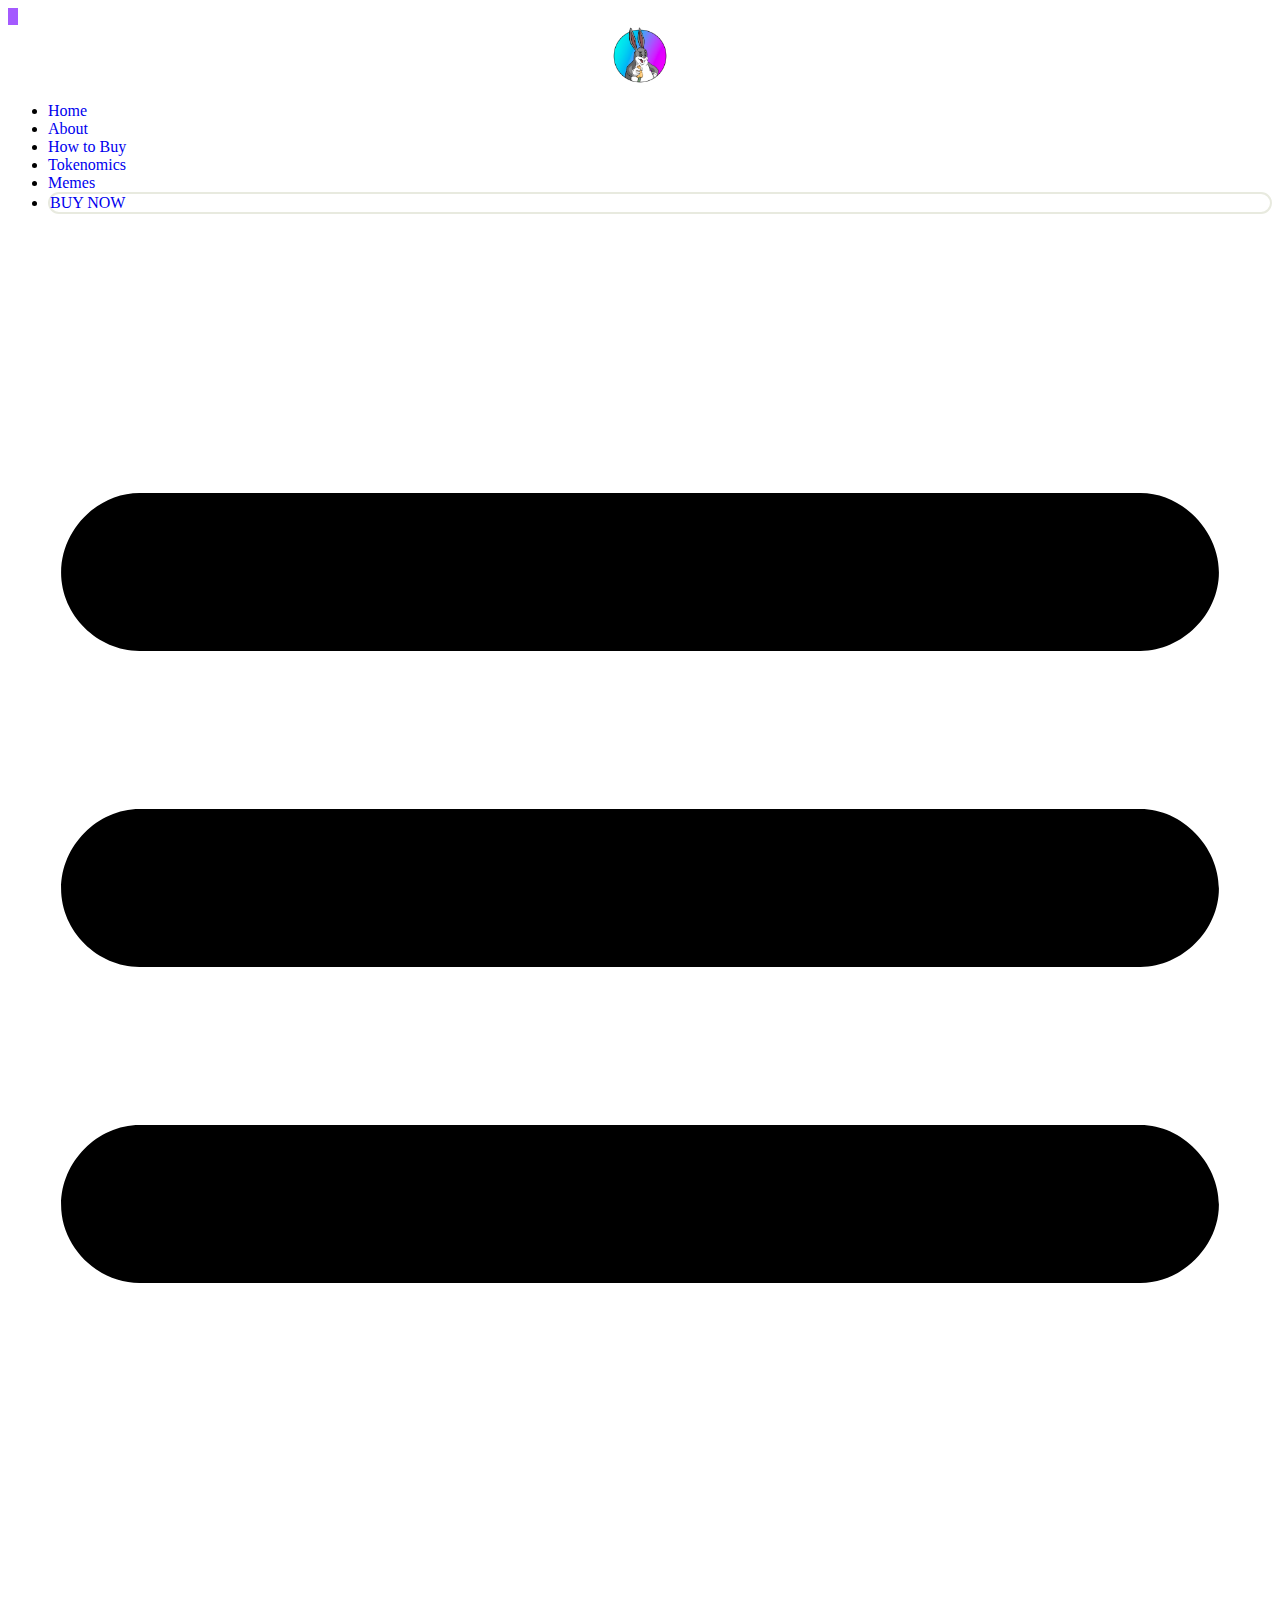
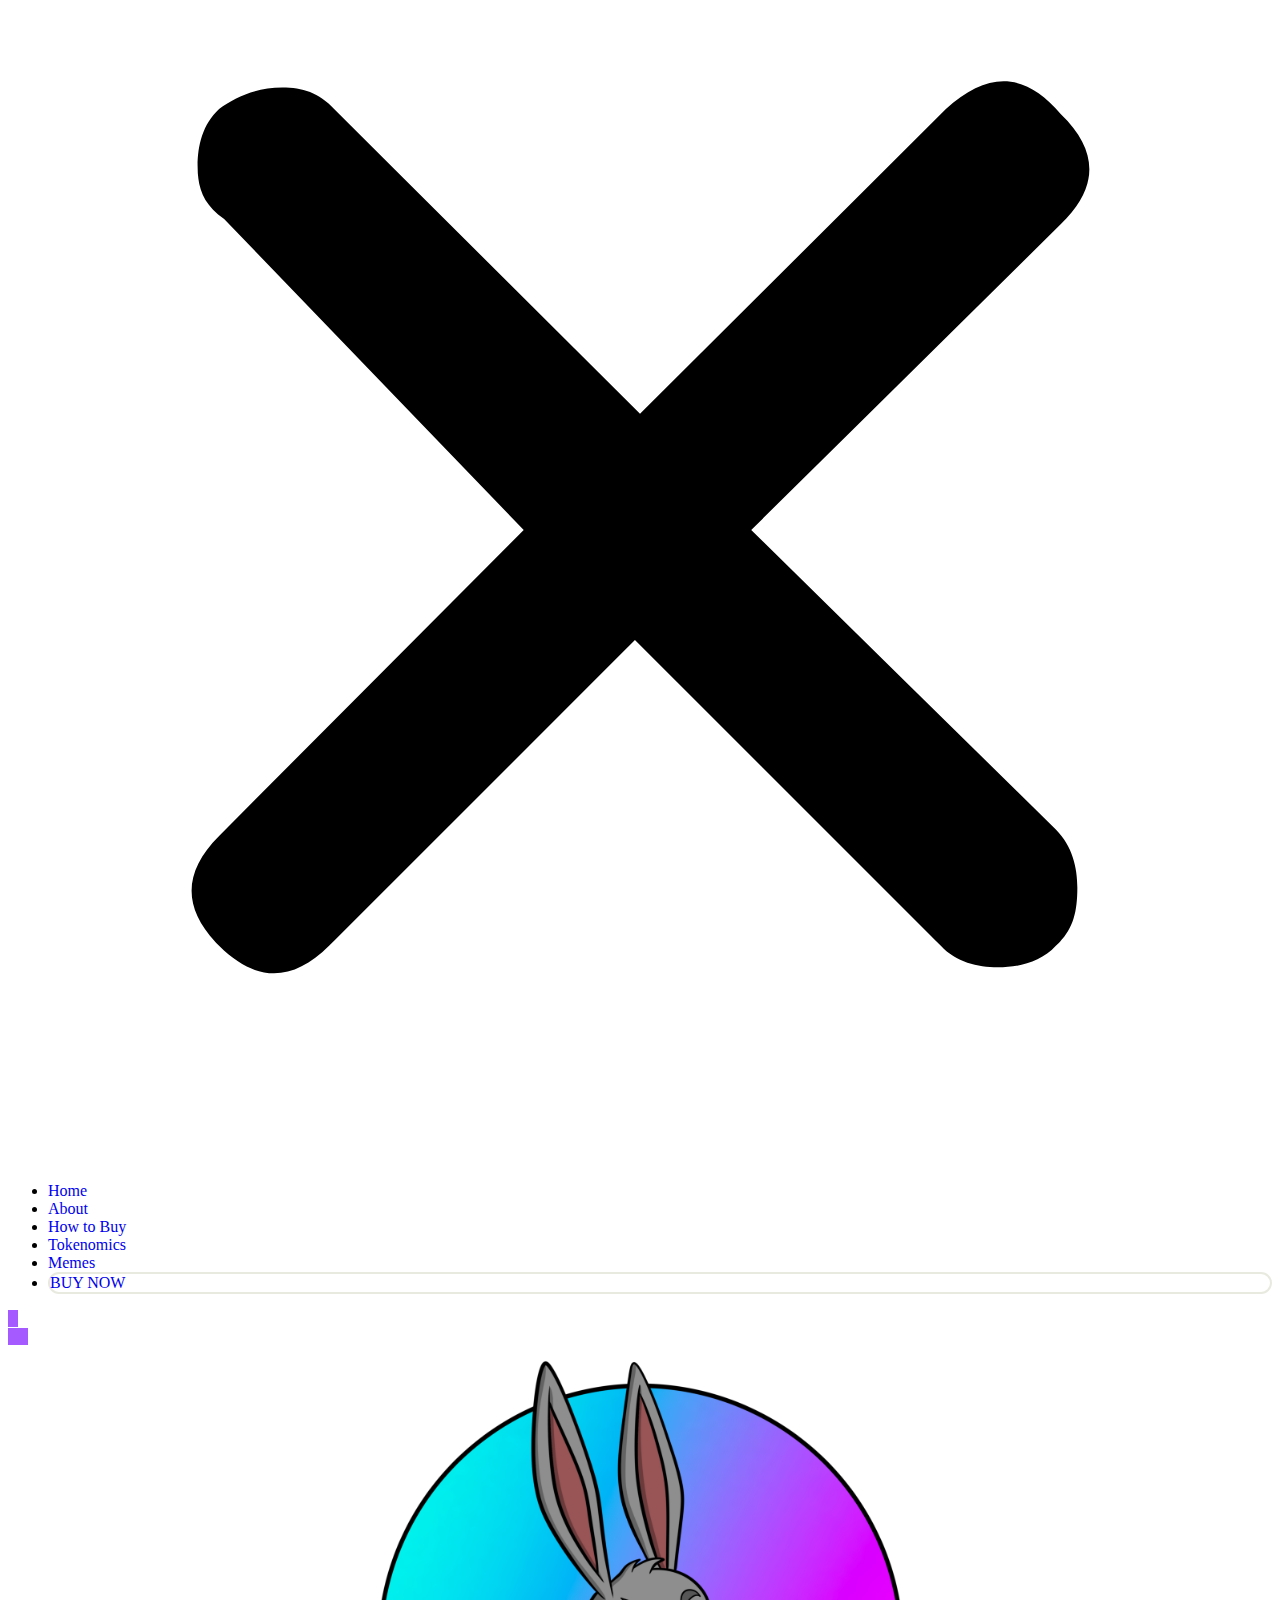
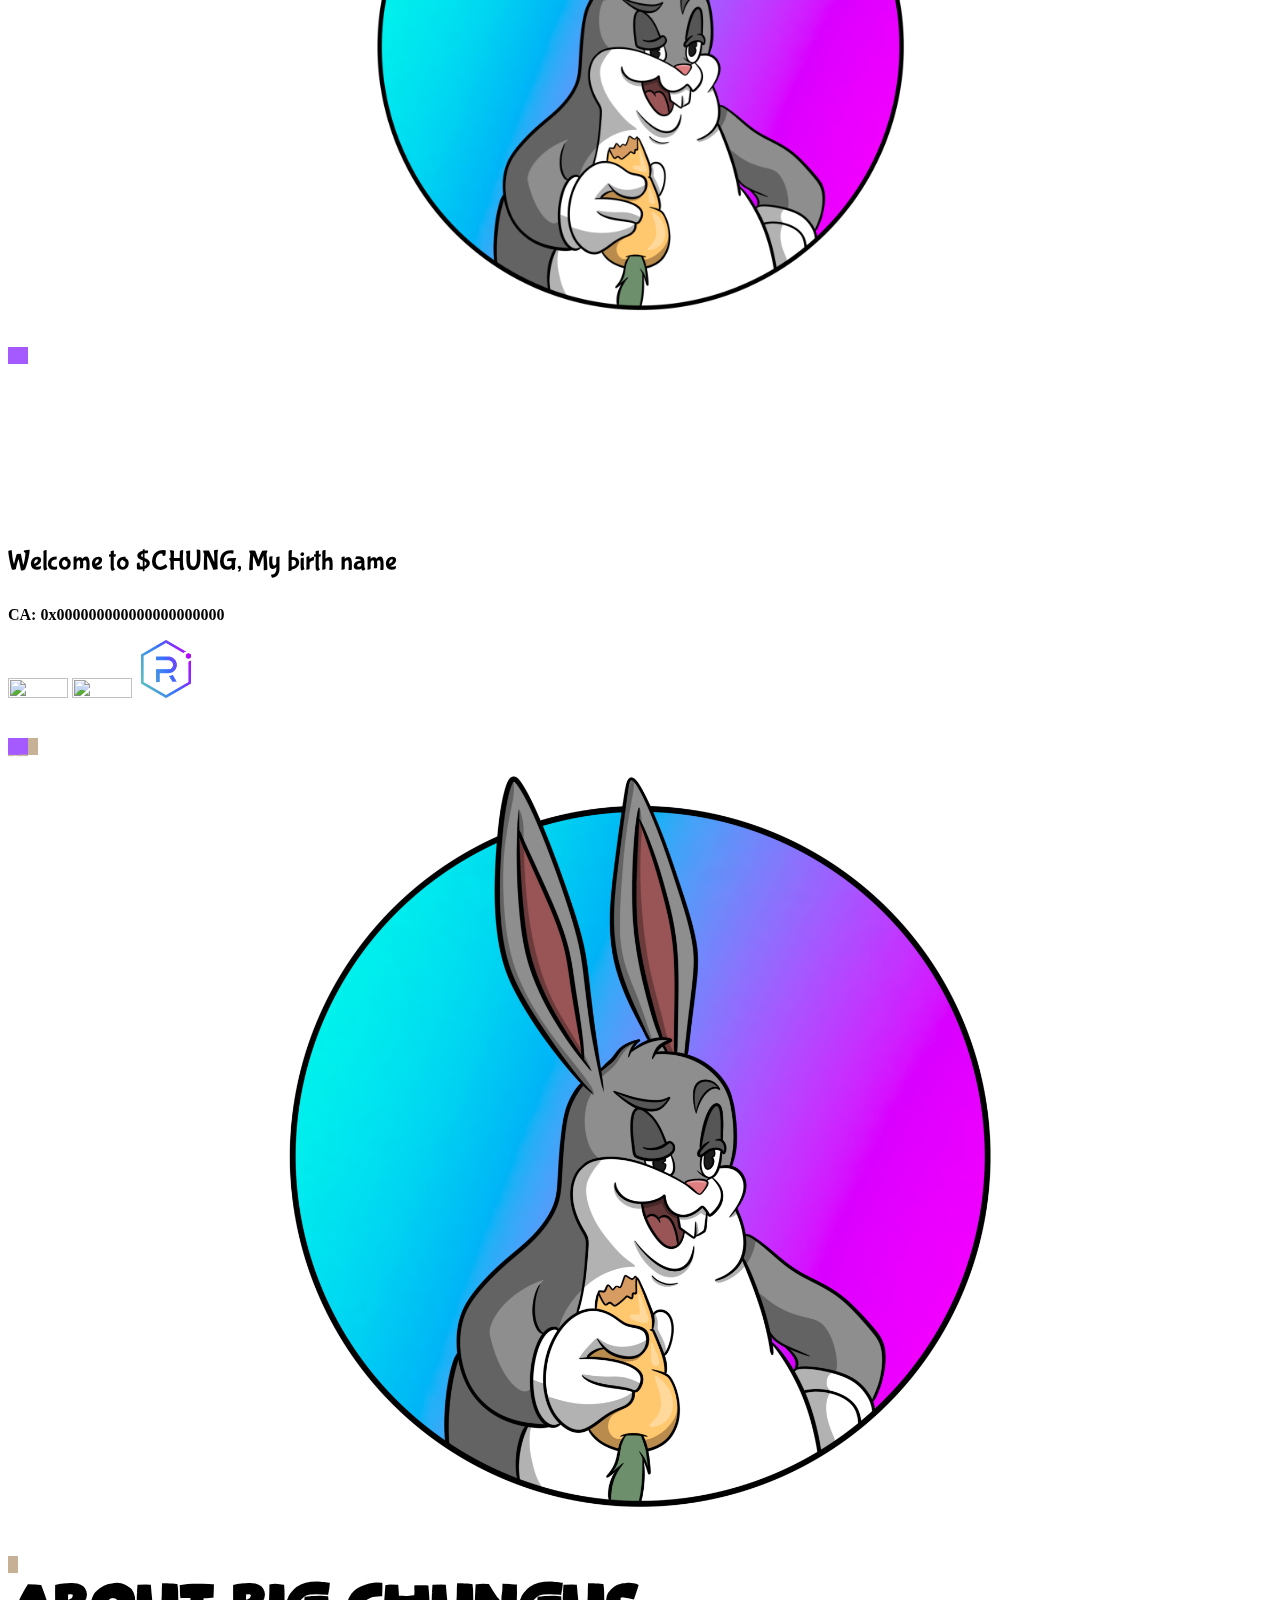
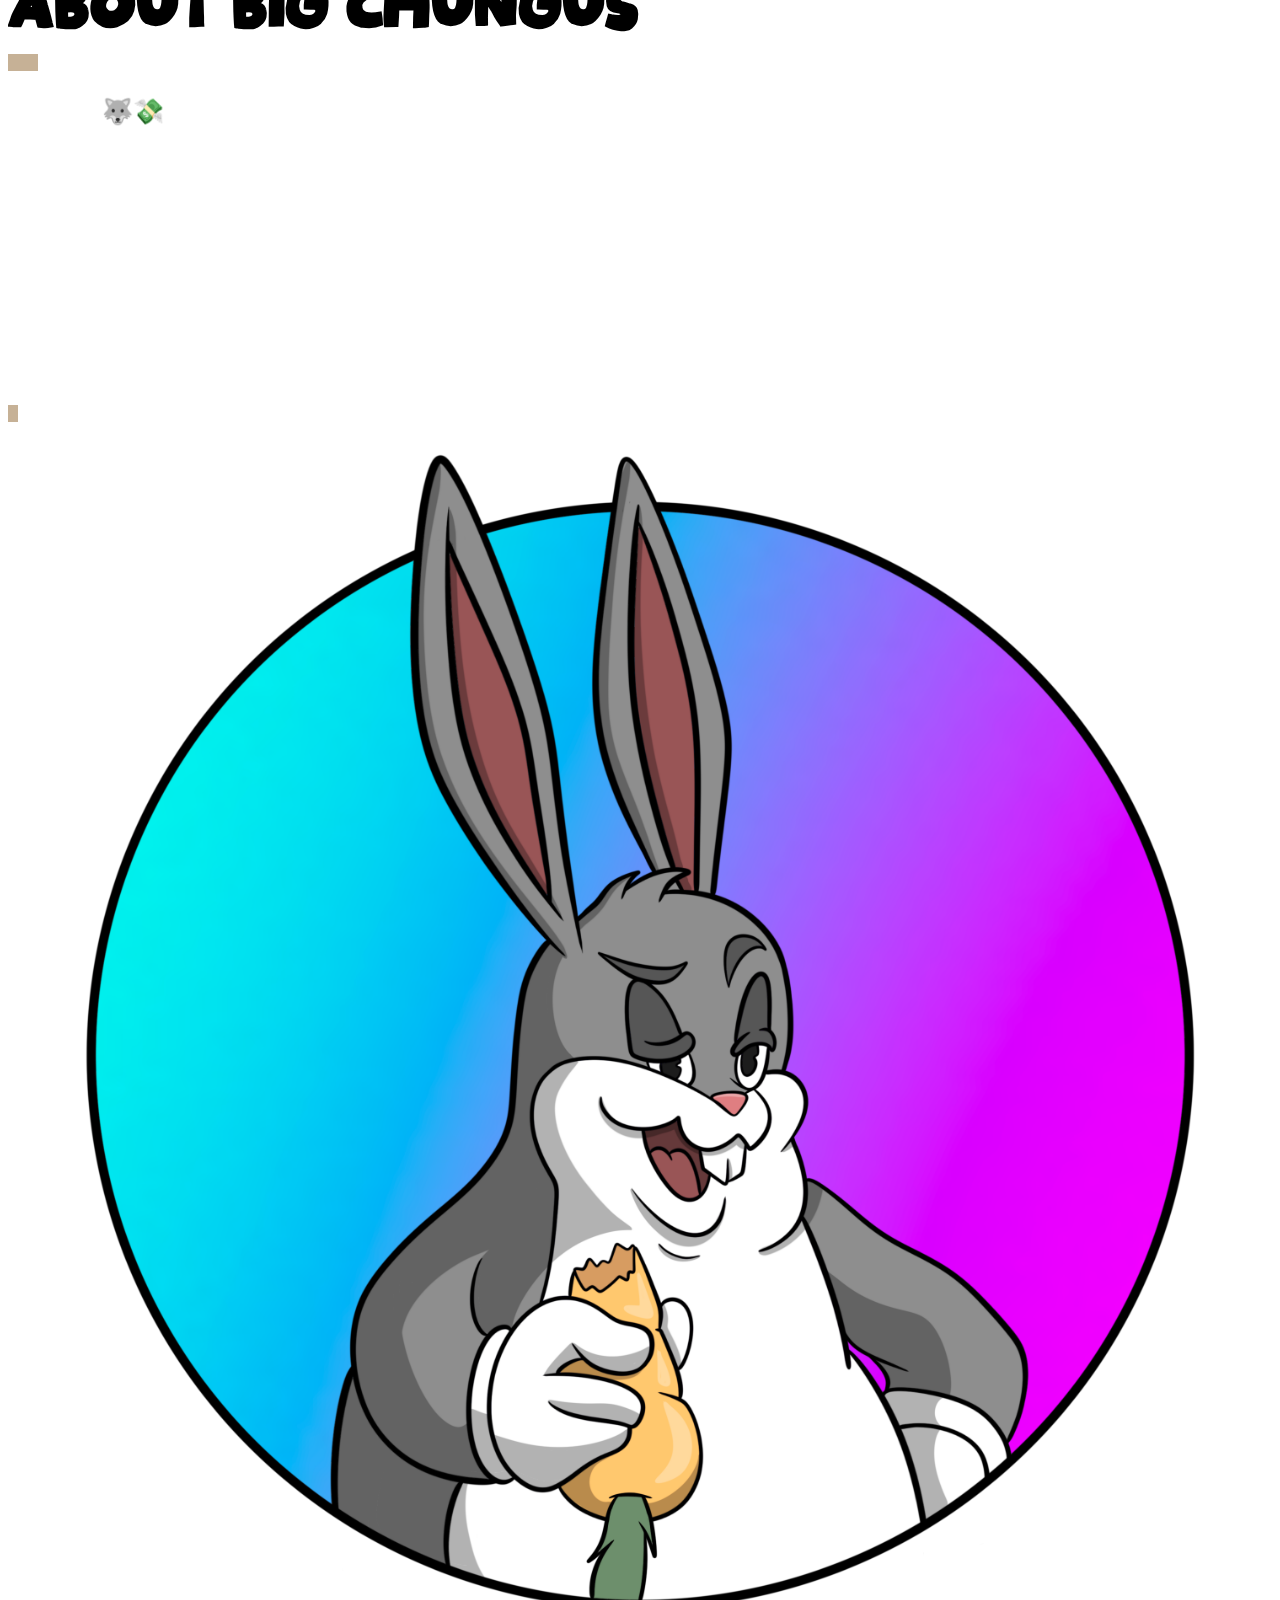
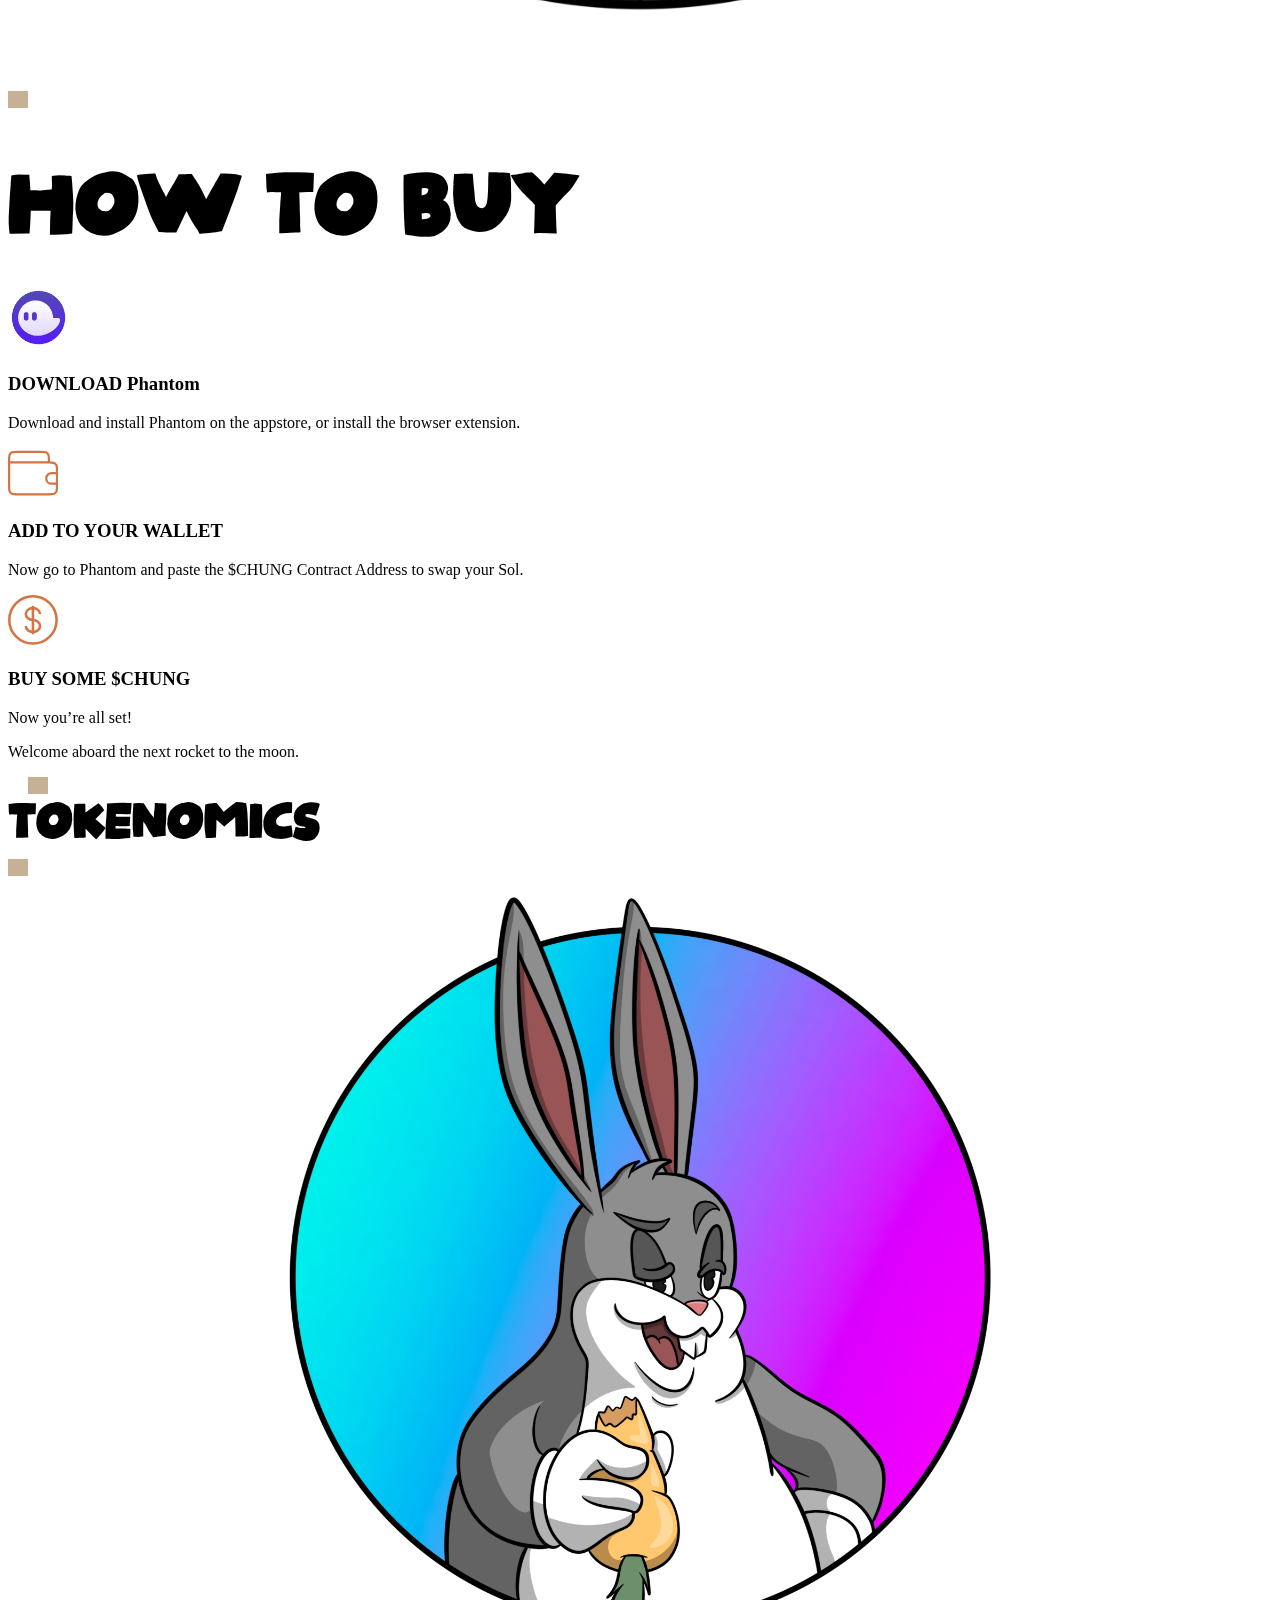
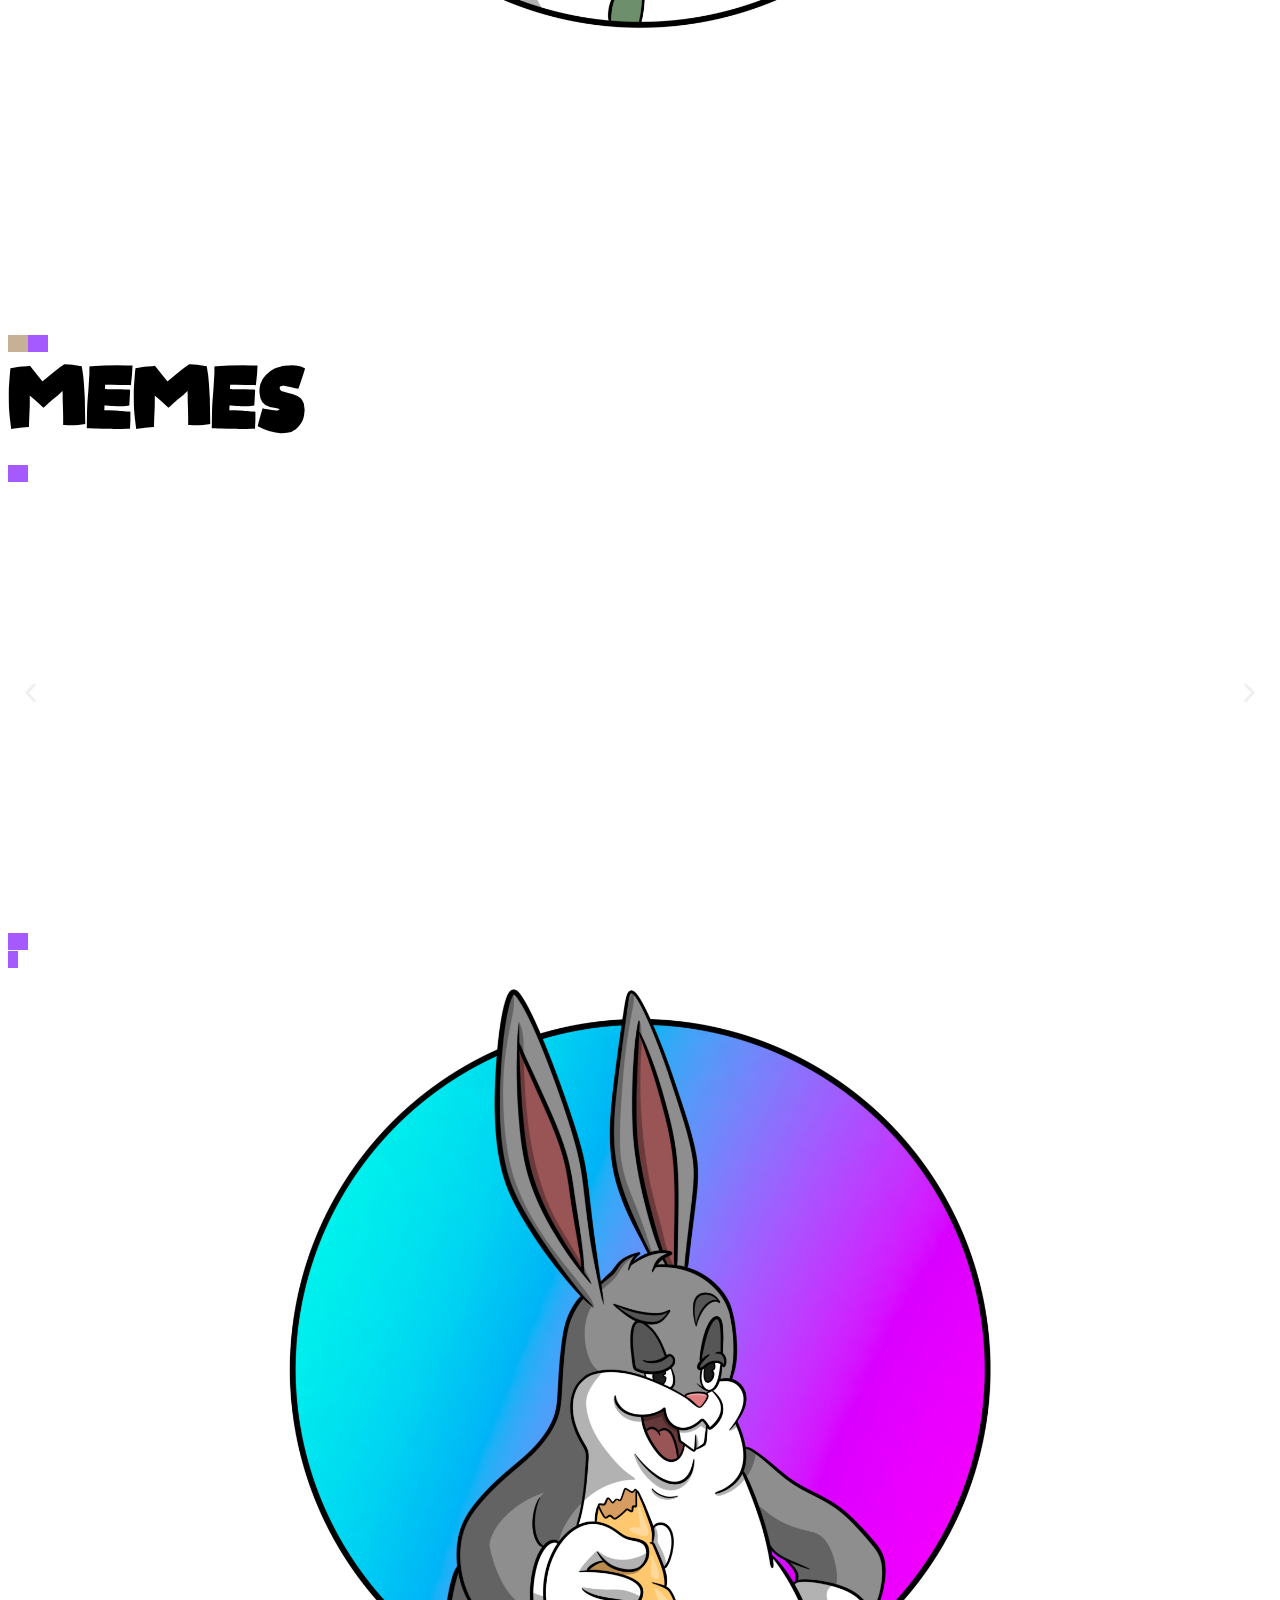
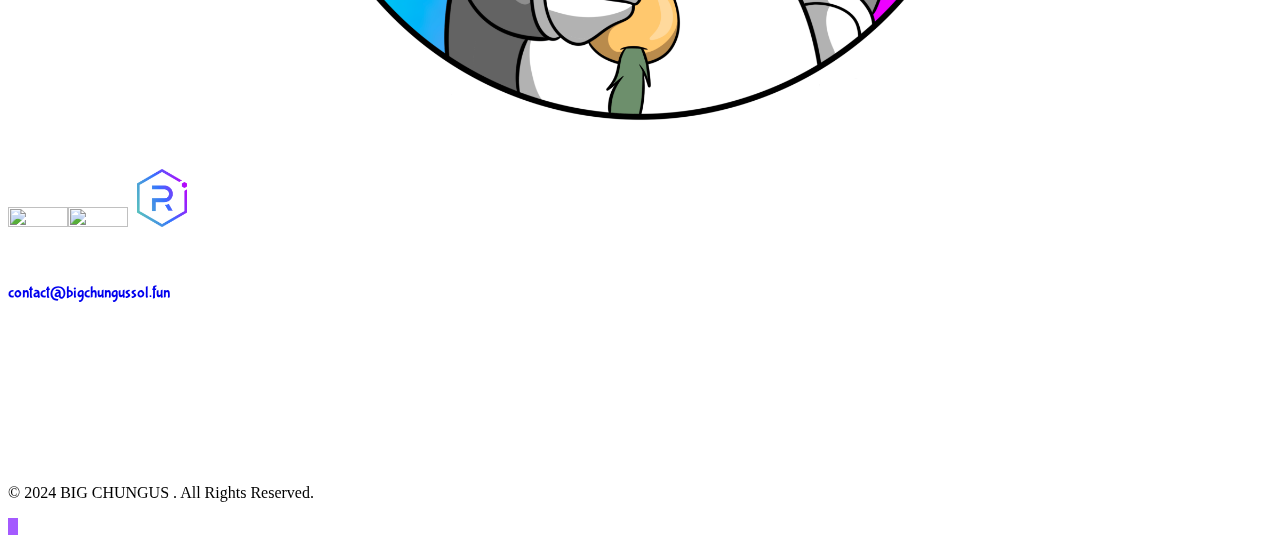
==== commit 6003398f: "Update index.html" ====
--- a/index.html
+++ b/index.html
@@ -994,7 +994,7 @@
 							<div class="elementor-element elementor-element-05e6ddb elementor-widget elementor-widget-image"
 								data-id="05e6ddb" data-element_type="widget" data-widget_type="image.default">
 								<div class="elementor-widget-container">
-									<h1 style="font-size: 8rem; text-transform: uppercase; color: white; font-family: Surtshow; margin-bottom: 0;">BIG CHUNGUS </h1>
+									<h1 style="font-size: 6rem; text-transform: uppercase; color: white; font-family: Surtshow; margin-bottom: 0;">BIG CHUNGUS </h1>
 								</div>
 							</div>
 							<div class="elementor-element elementor-element-e0ad786 elementor-widget elementor-widget-text-editor"
@@ -1126,7 +1126,7 @@
 											font-size: 59px
 										}
 									</style>
-									<h2 style="font-family: Surtshow; font-size: 7rem;" class="elementor-heading-title elementor-size-default">ABOUT BIG CHUNGUS </h2>
+									<h2 style="font-family: Surtshow; font-size: 5rem;" class="elementor-heading-title elementor-size-default">ABOUT BIG CHUNGUS </h2>
 								</div>
 							</div>
 						</div>
@@ -2150,7 +2150,7 @@
 					<div class="elementor-widget-container">
 						<p>
 							<a class="bubblegum-sans"
-								href="buylink">Raydium</a>
+								href="mailto:contact@bigchungussol.fun">contact@bigchungussol.fun</a>
 						</p>
 					</div>
 				</div>
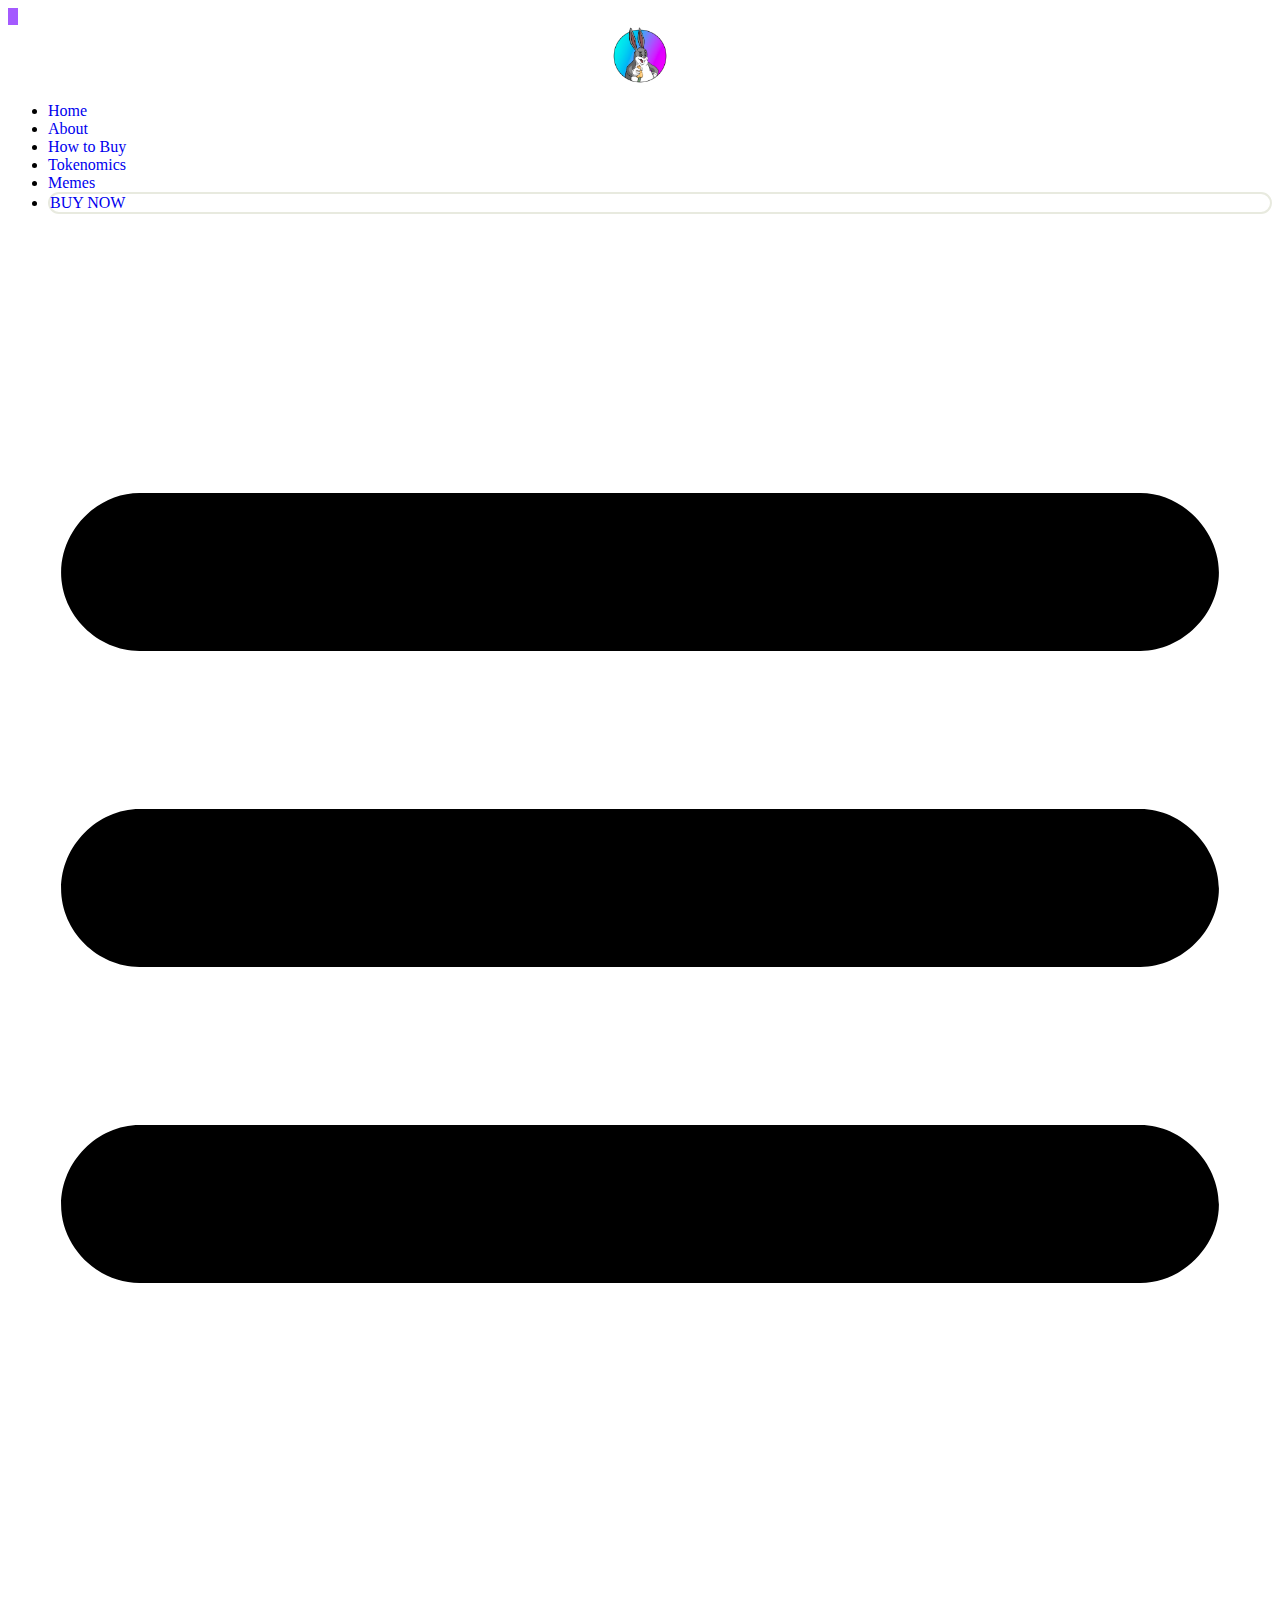
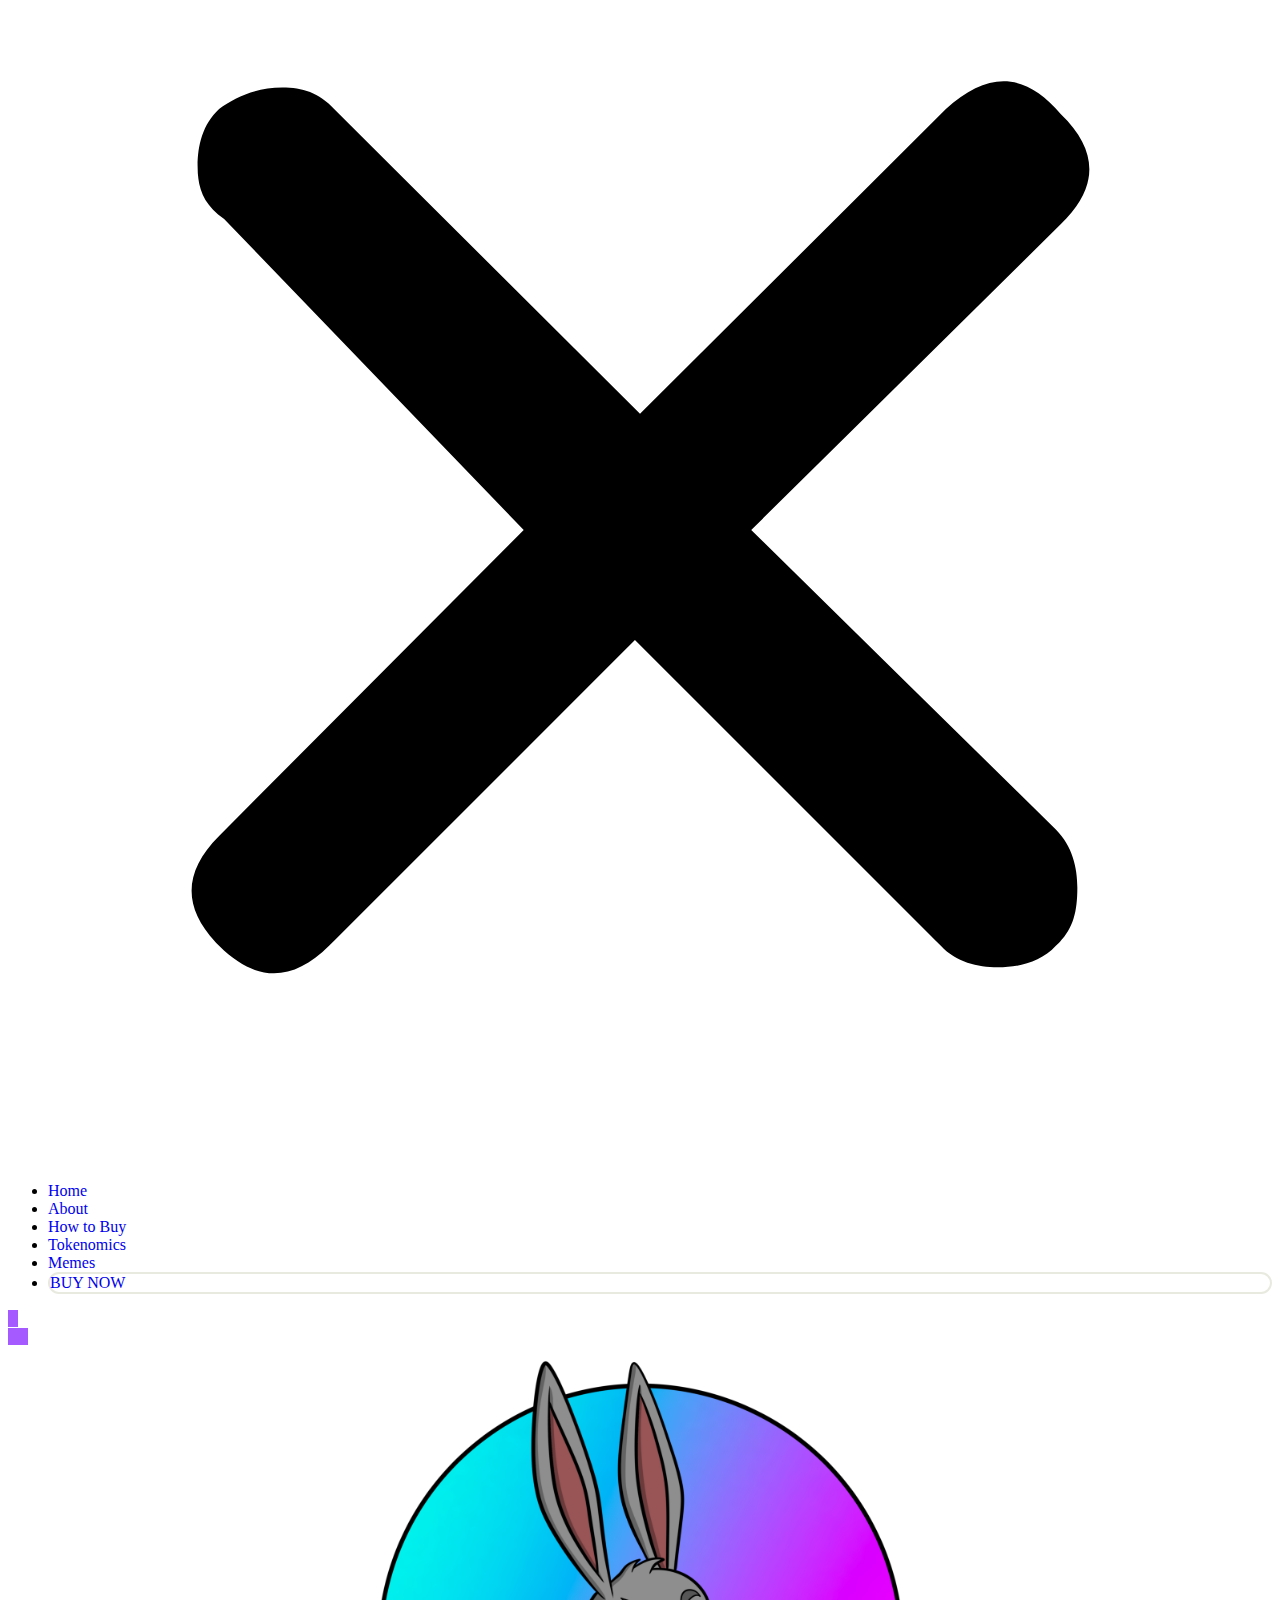
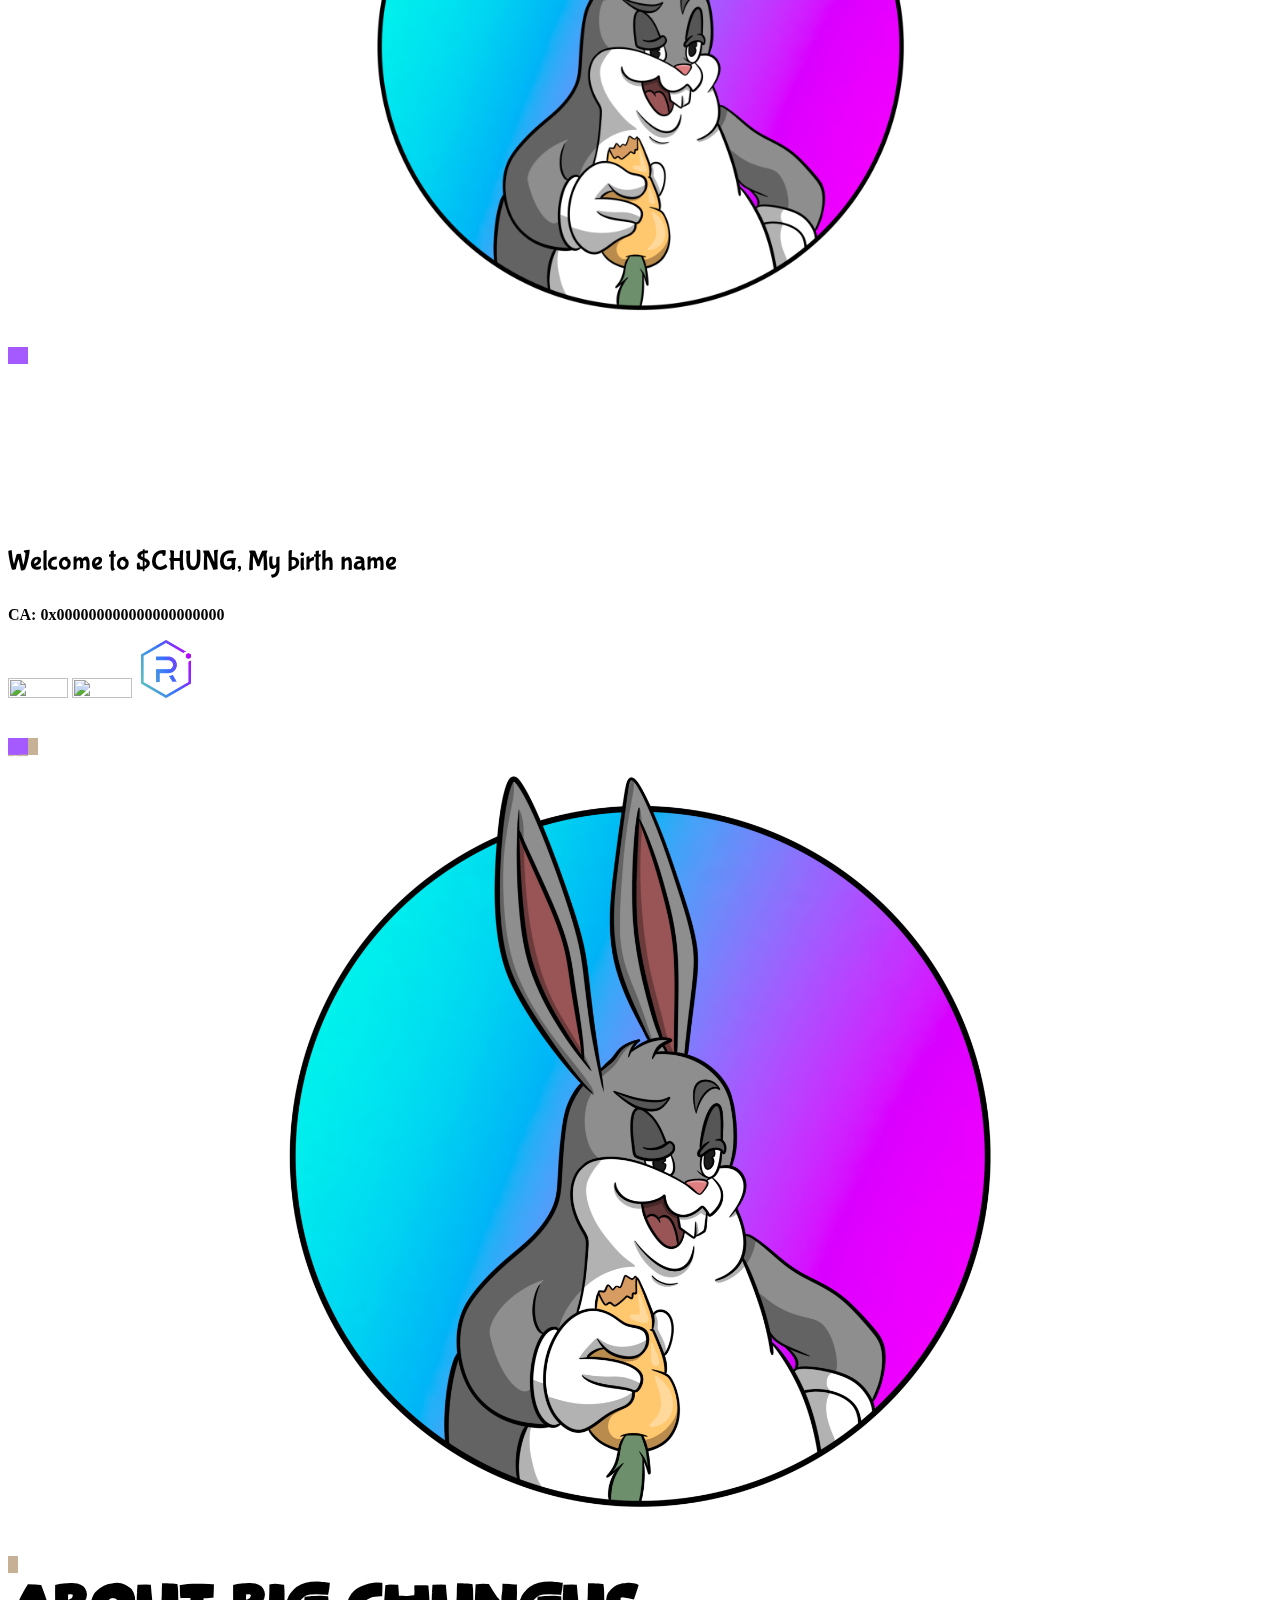
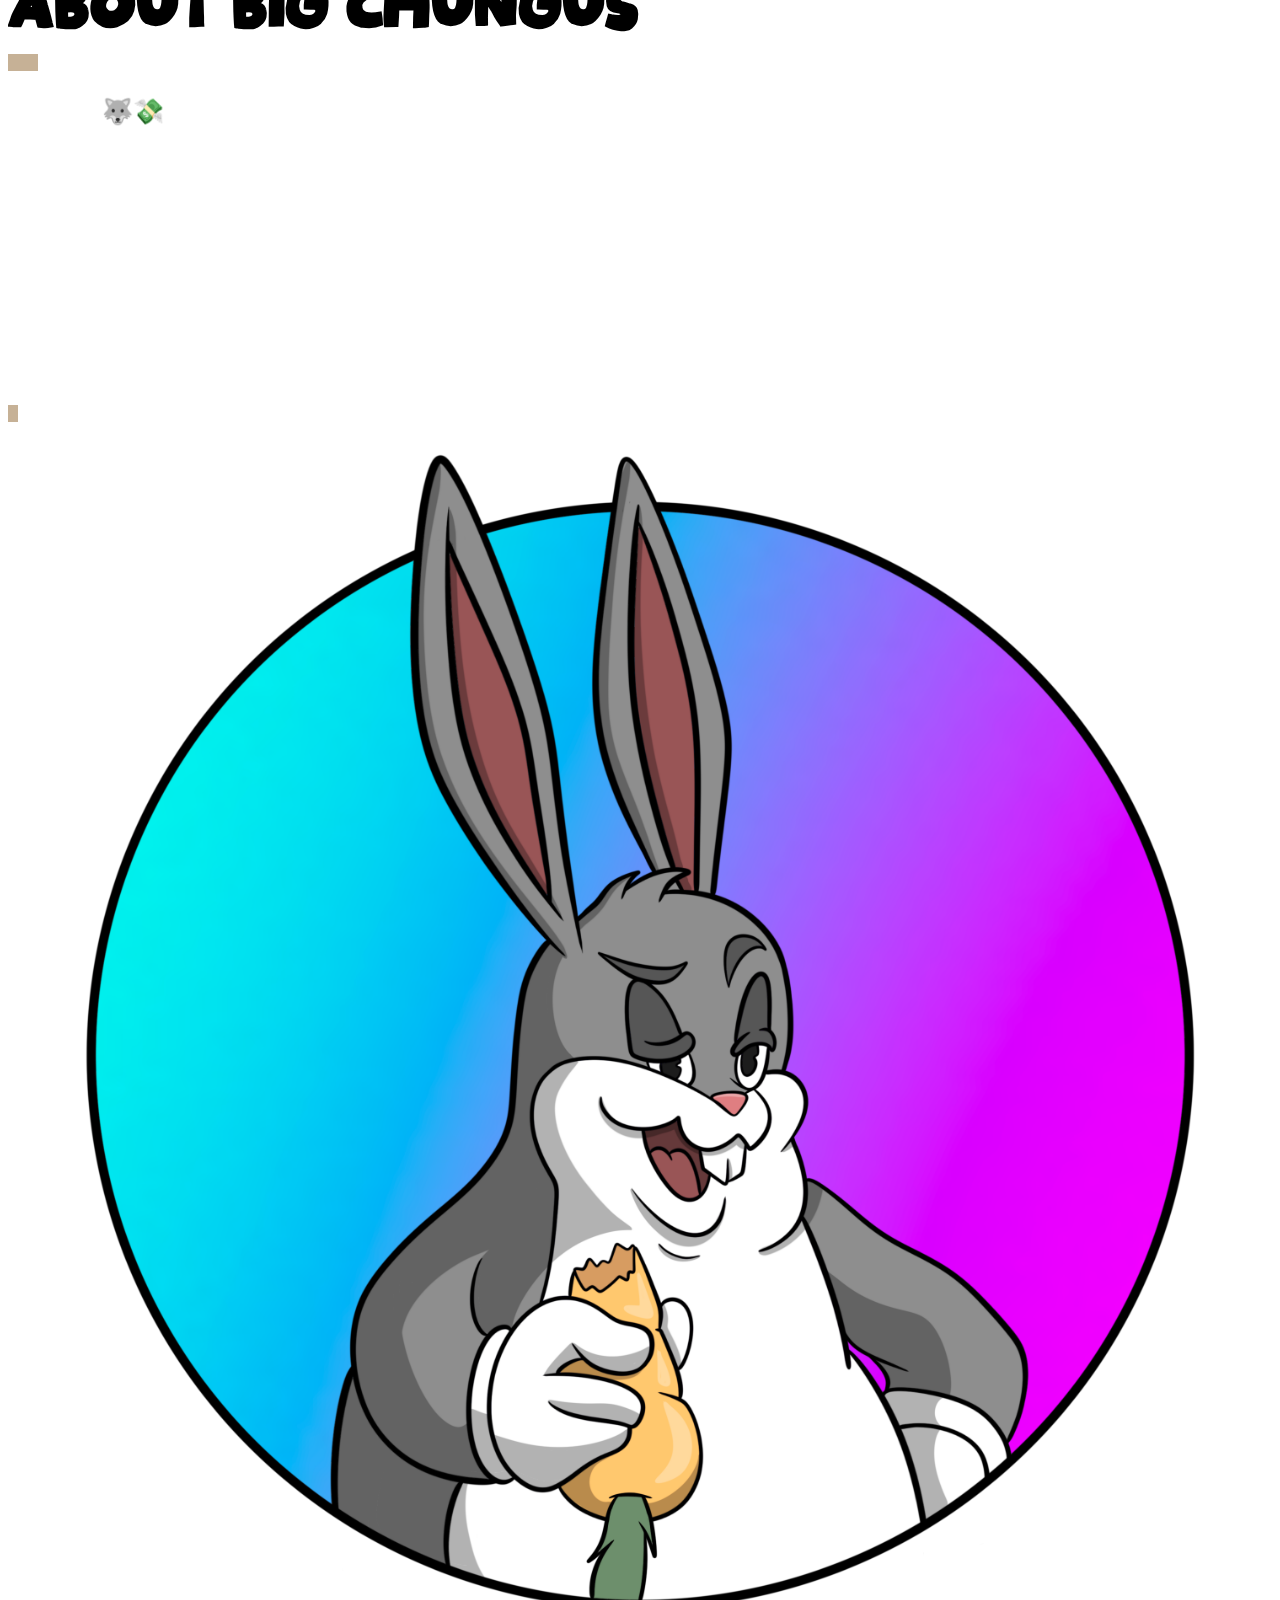
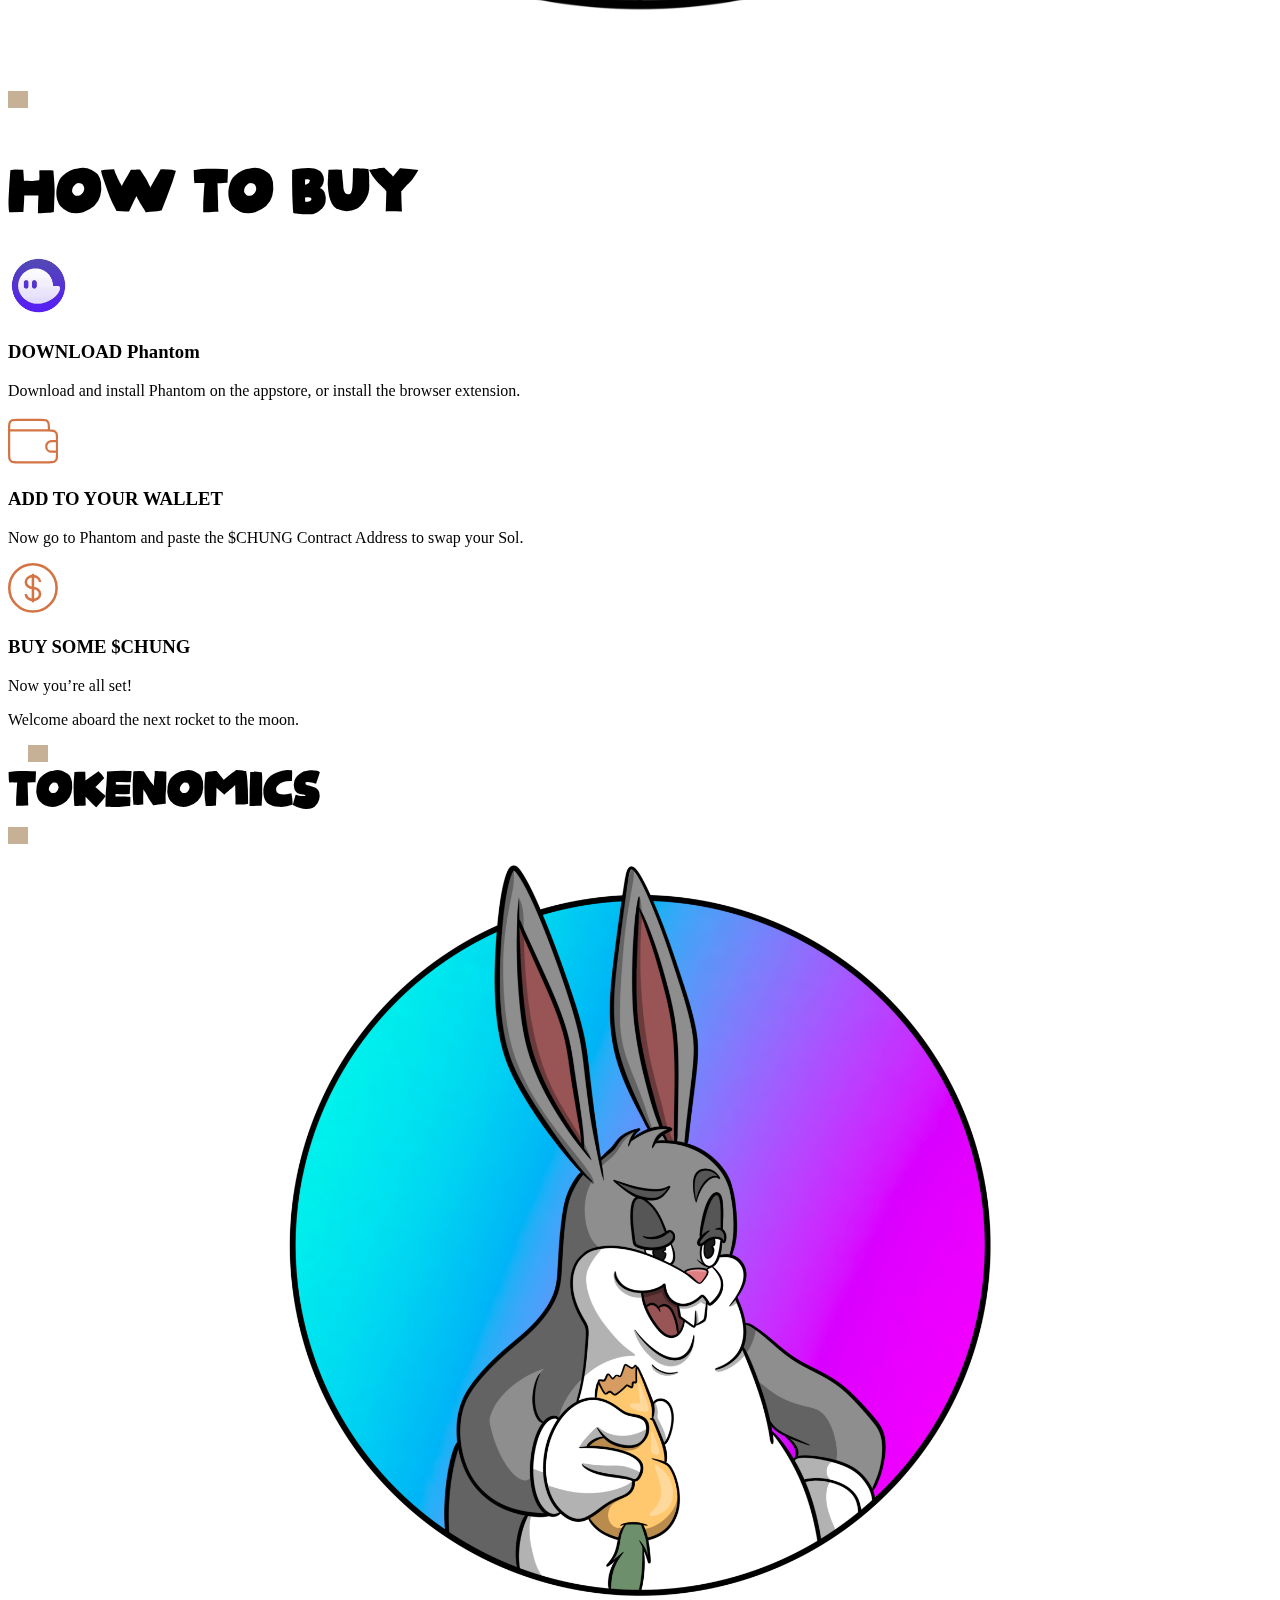
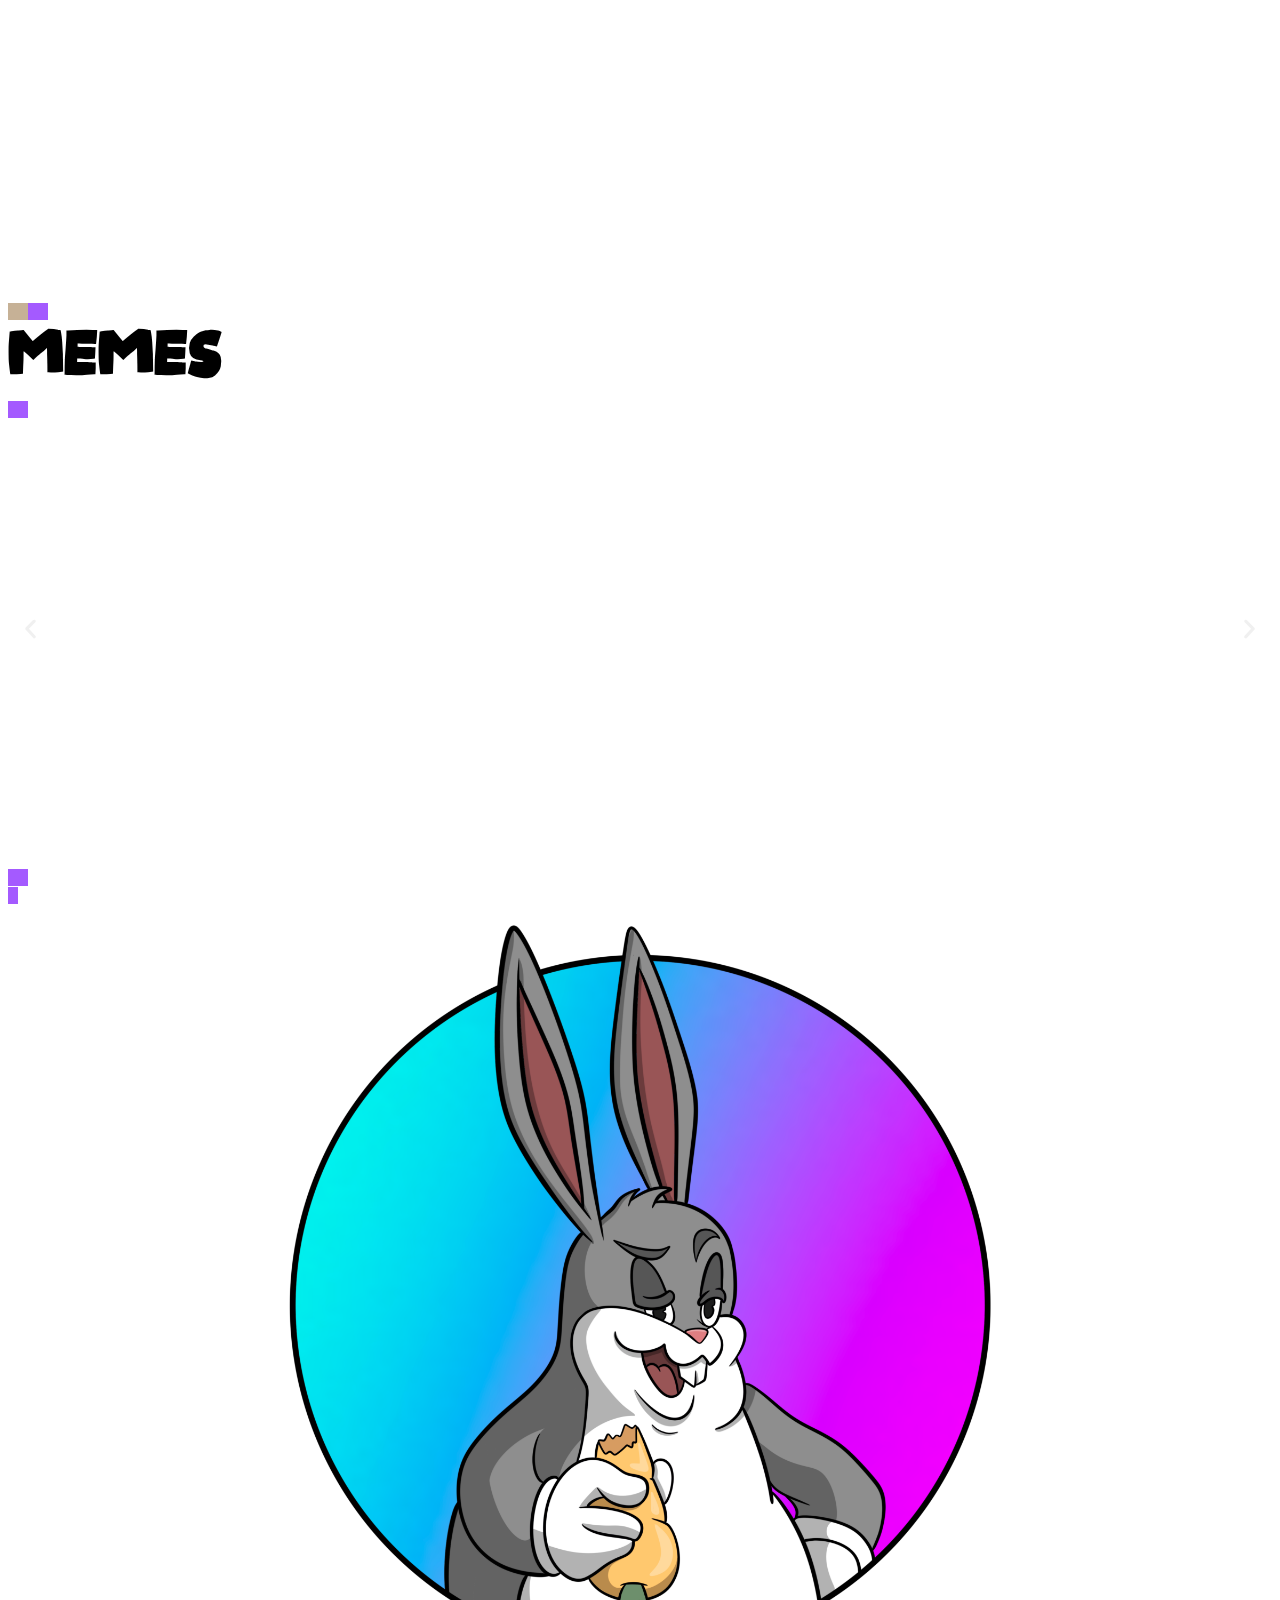
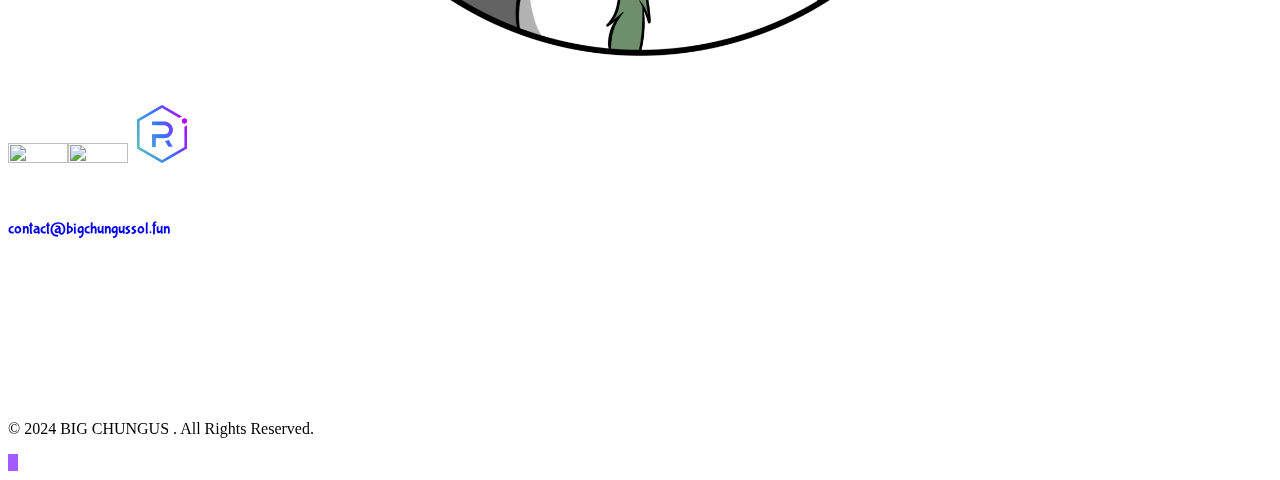
==== commit 34450be9: "Update index.html" ====
--- a/index.html
+++ b/index.html
@@ -1206,7 +1206,7 @@
 							<div class="elementor-element elementor-element-cf9b182 elementor-widget elementor-widget-heading"
 								data-id="cf9b182" data-element_type="widget" data-widget_type="heading.default">
 								<div style="margin-top: 50px" class="elementor-widget-container">
-									<h2 style="font-family: Surtshow; font-size: 7rem;" class="elementor-heading-title elementor-size-default">HOW TO BUY</h2>
+									<h2 style="font-family: Surtshow; font-size: 5rem;" class="elementor-heading-title elementor-size-default">HOW TO BUY</h2>
 								</div>
 							</div>
 							<div class="elementor-element elementor-element-3813c72 elementor-widget-divider--view-line elementor-widget elementor-widget-divider"
@@ -1643,7 +1643,7 @@
 							<div class="elementor-element elementor-element-b1bec22 elementor-widget elementor-widget-heading"
 								data-id="b1bec22" data-element_type="widget" data-widget_type="heading.default">
 								<div class="elementor-widget-container" >
-									<h2 style="font-family: Surtshow; font-size: 7rem;" class="elementor-heading-title elementor-size-default">MEMES</h2>
+									<h2 style="font-family: Surtshow; font-size: 5rem;" class="elementor-heading-title elementor-size-default">MEMES</h2>
 								</div>
 							</div>
 							<div class="elementor-element elementor-element-91e26a3 elementor-widget-divider--view-line elementor-widget elementor-widget-divider"
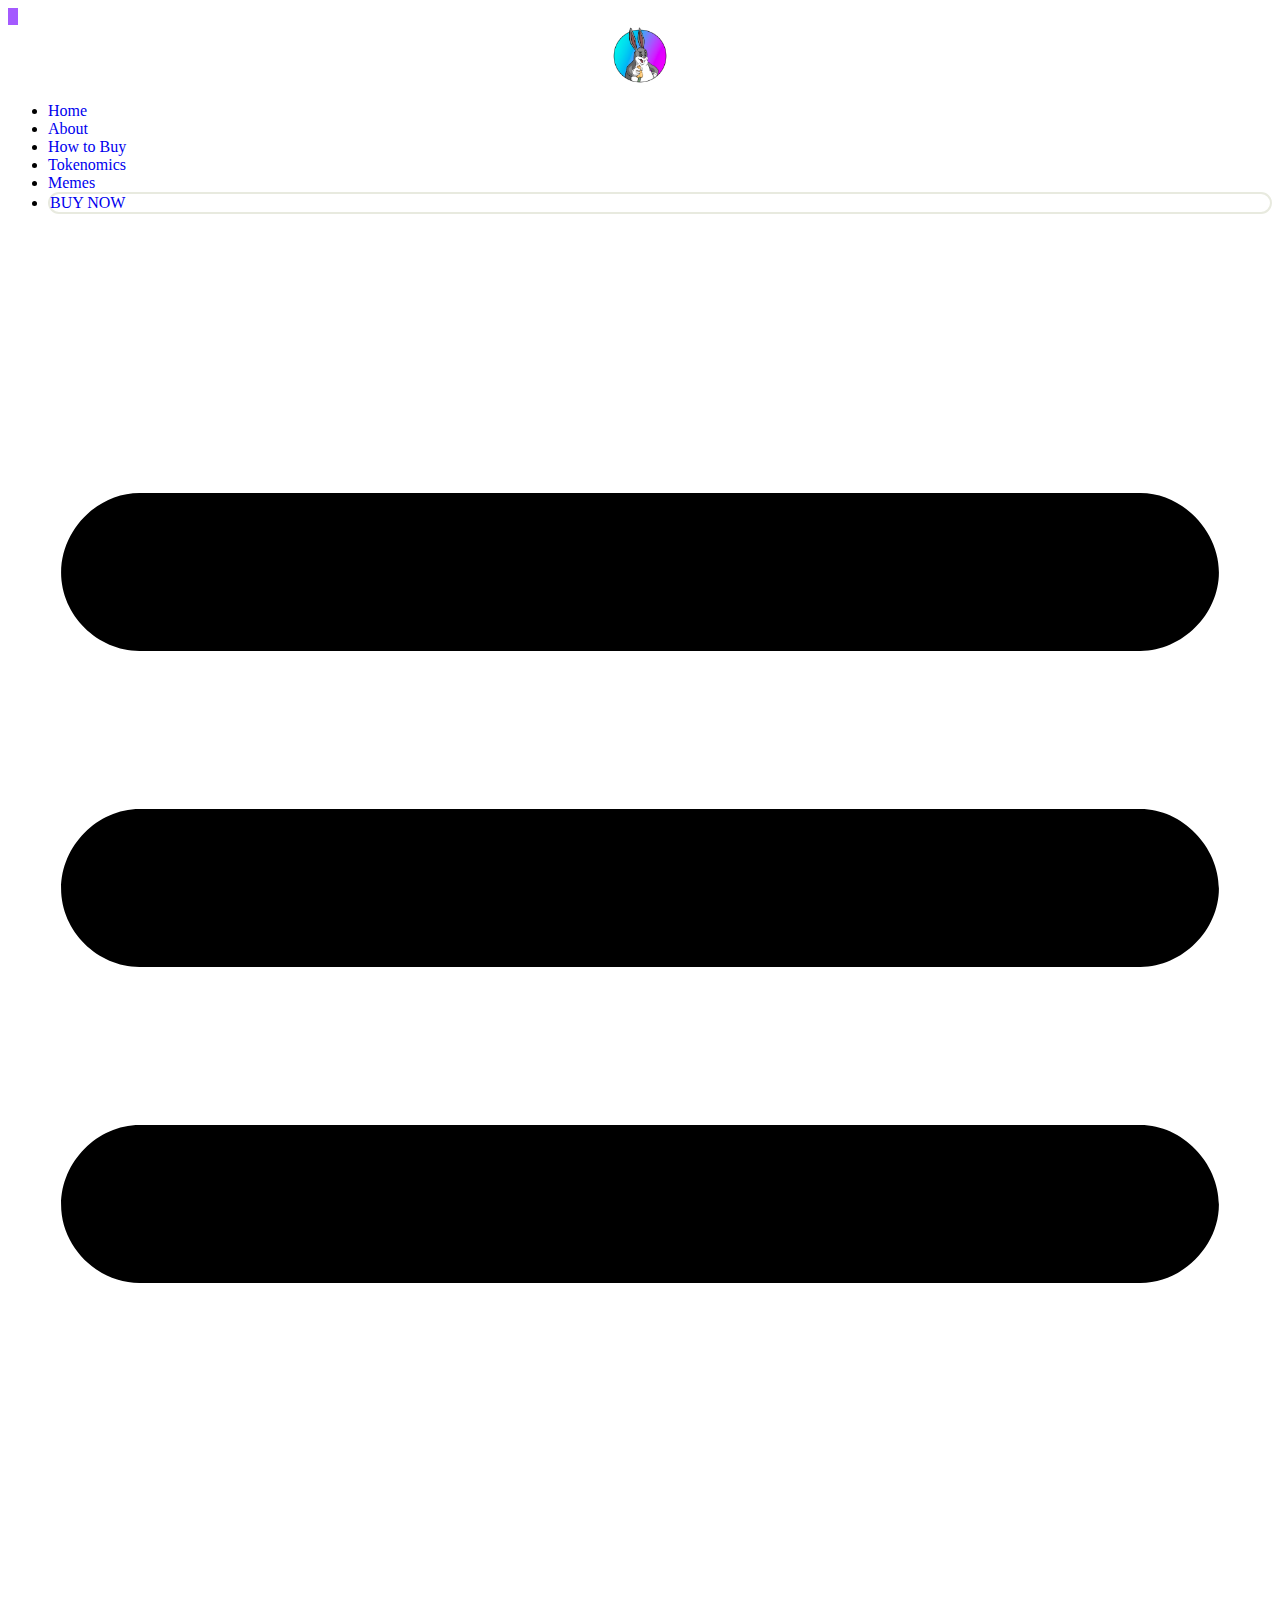
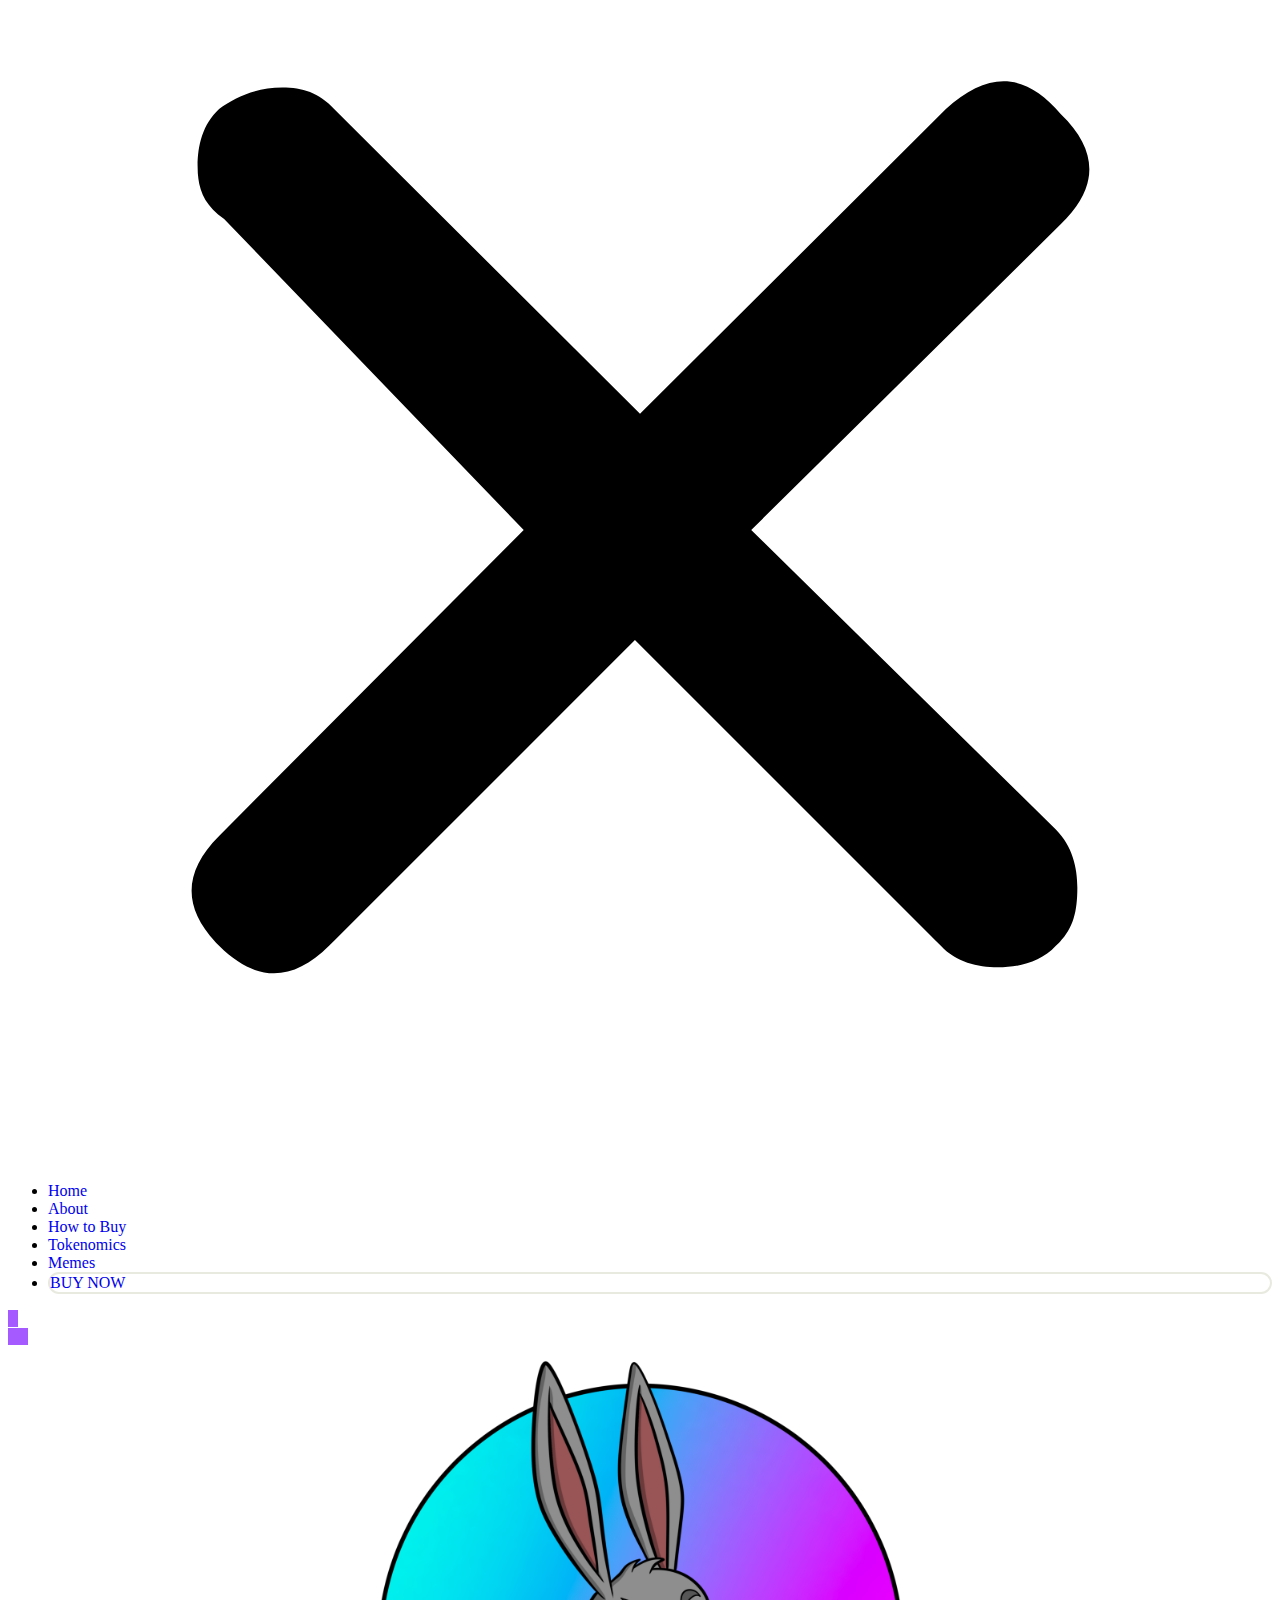
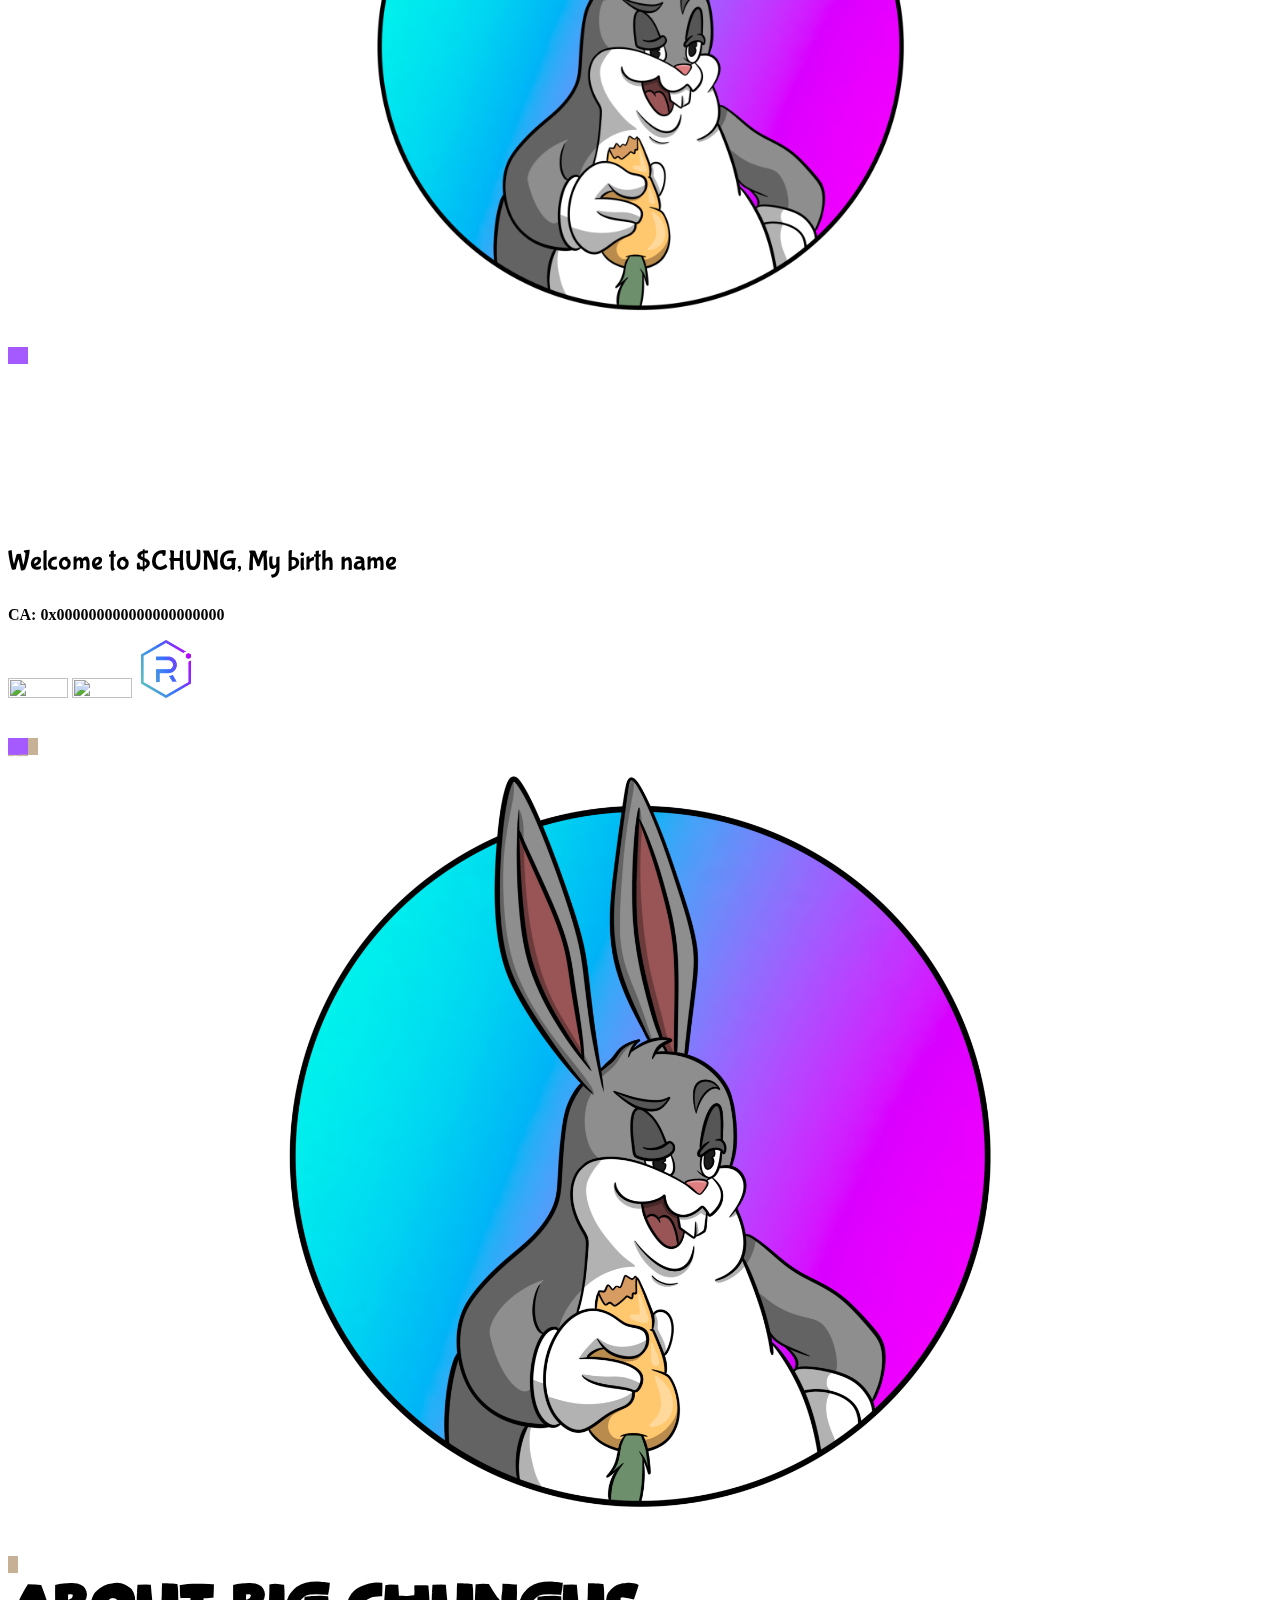
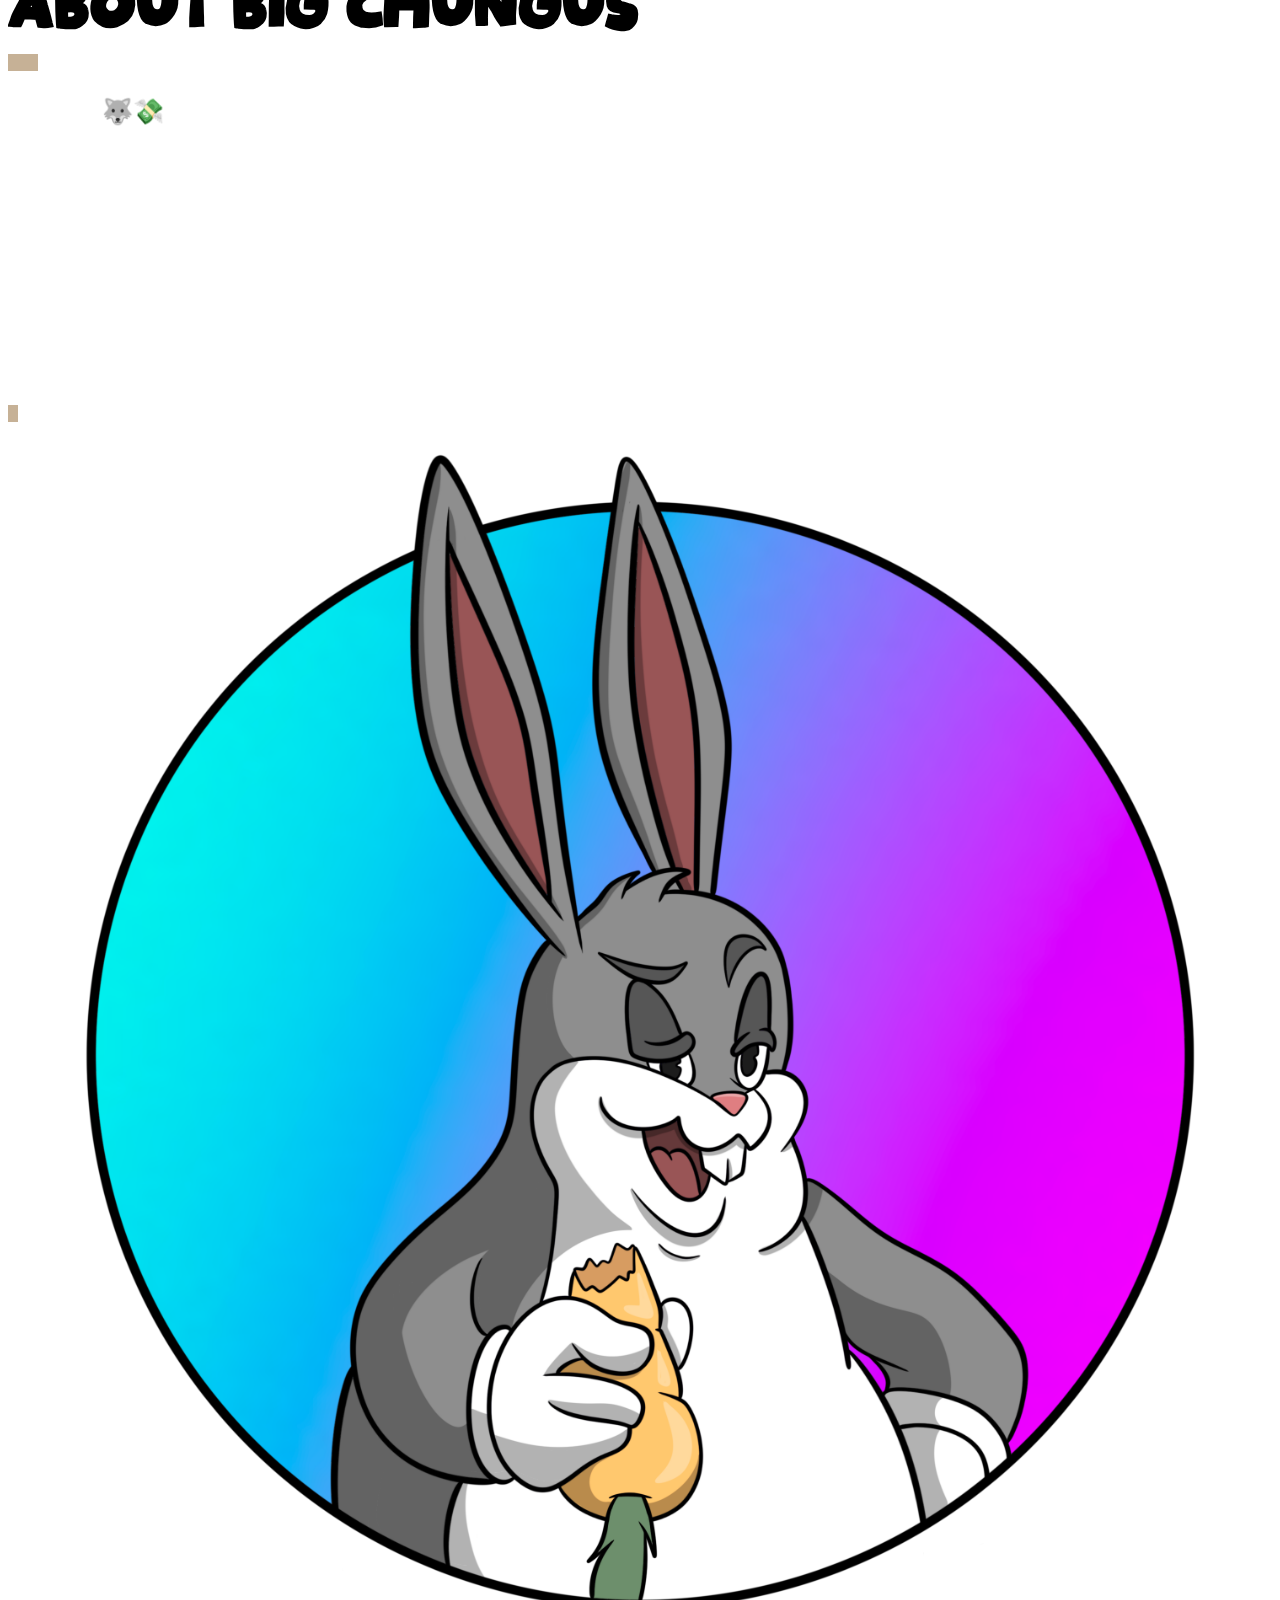
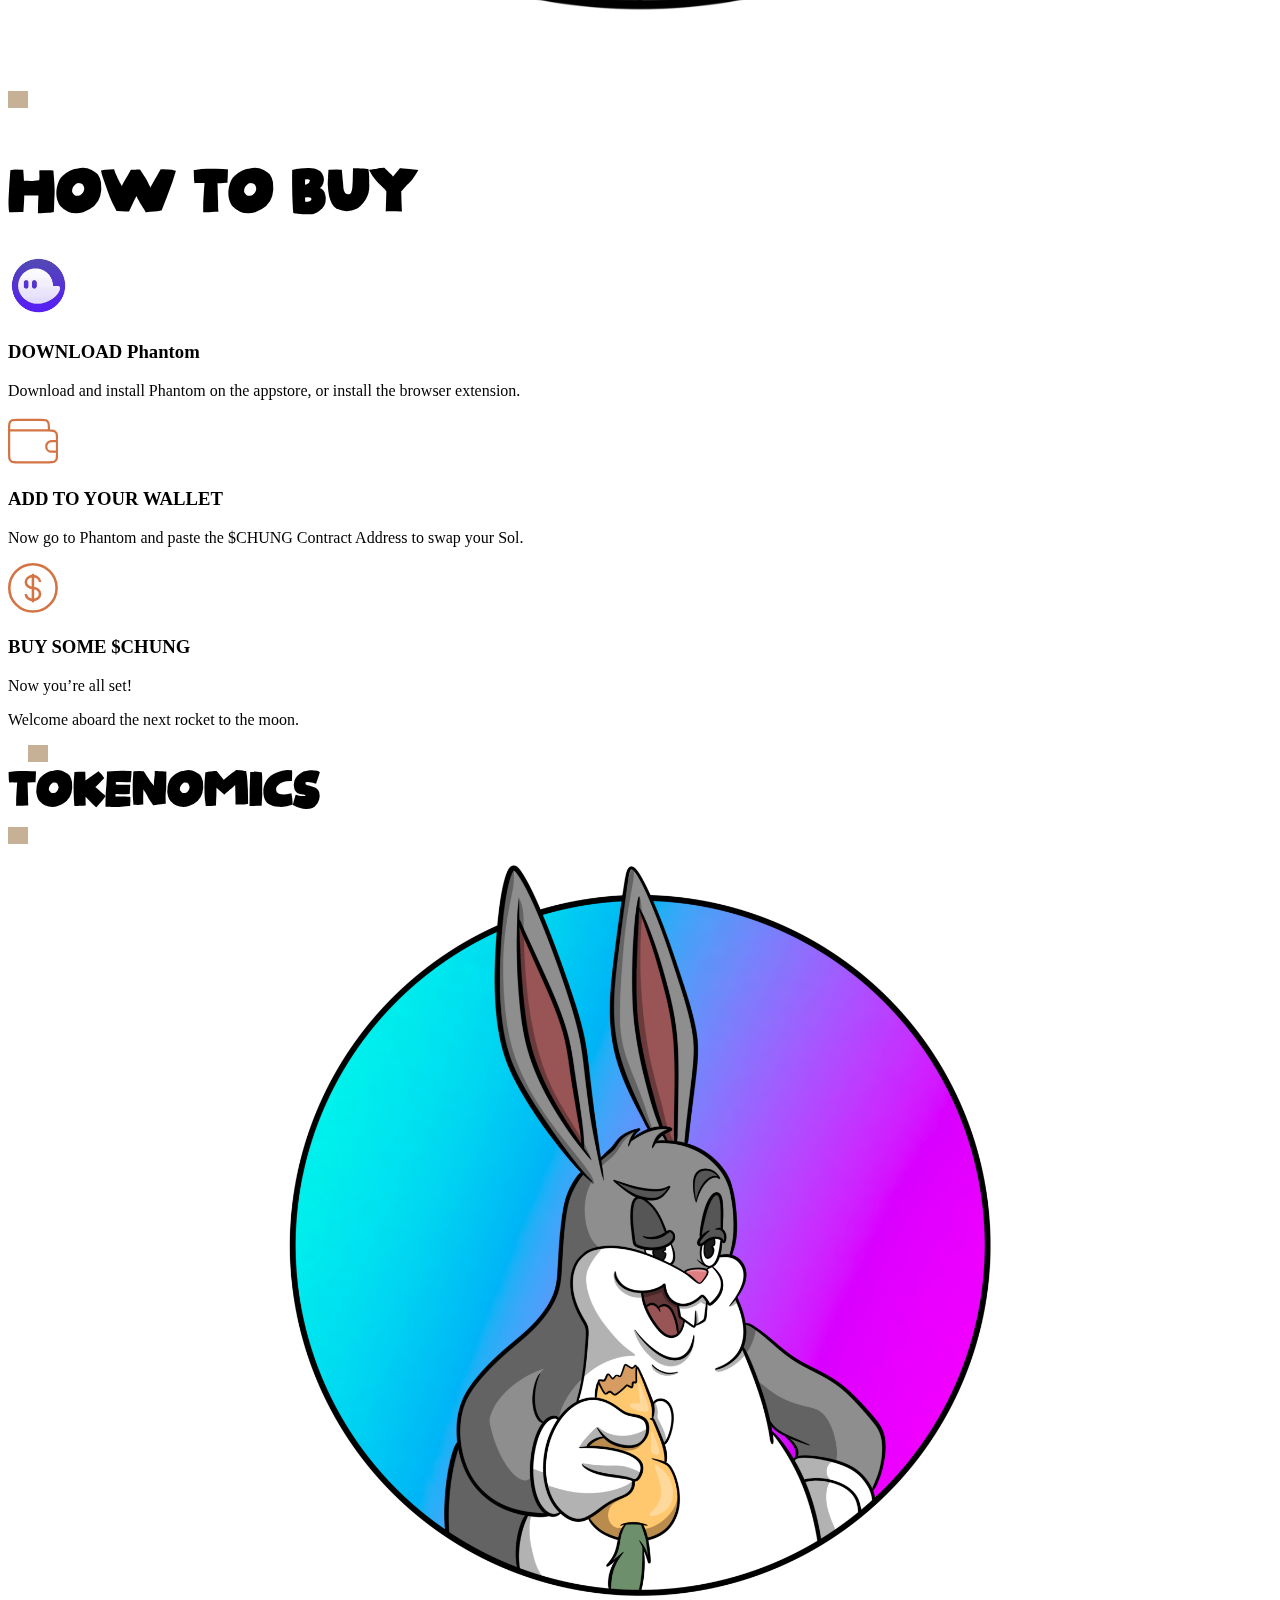
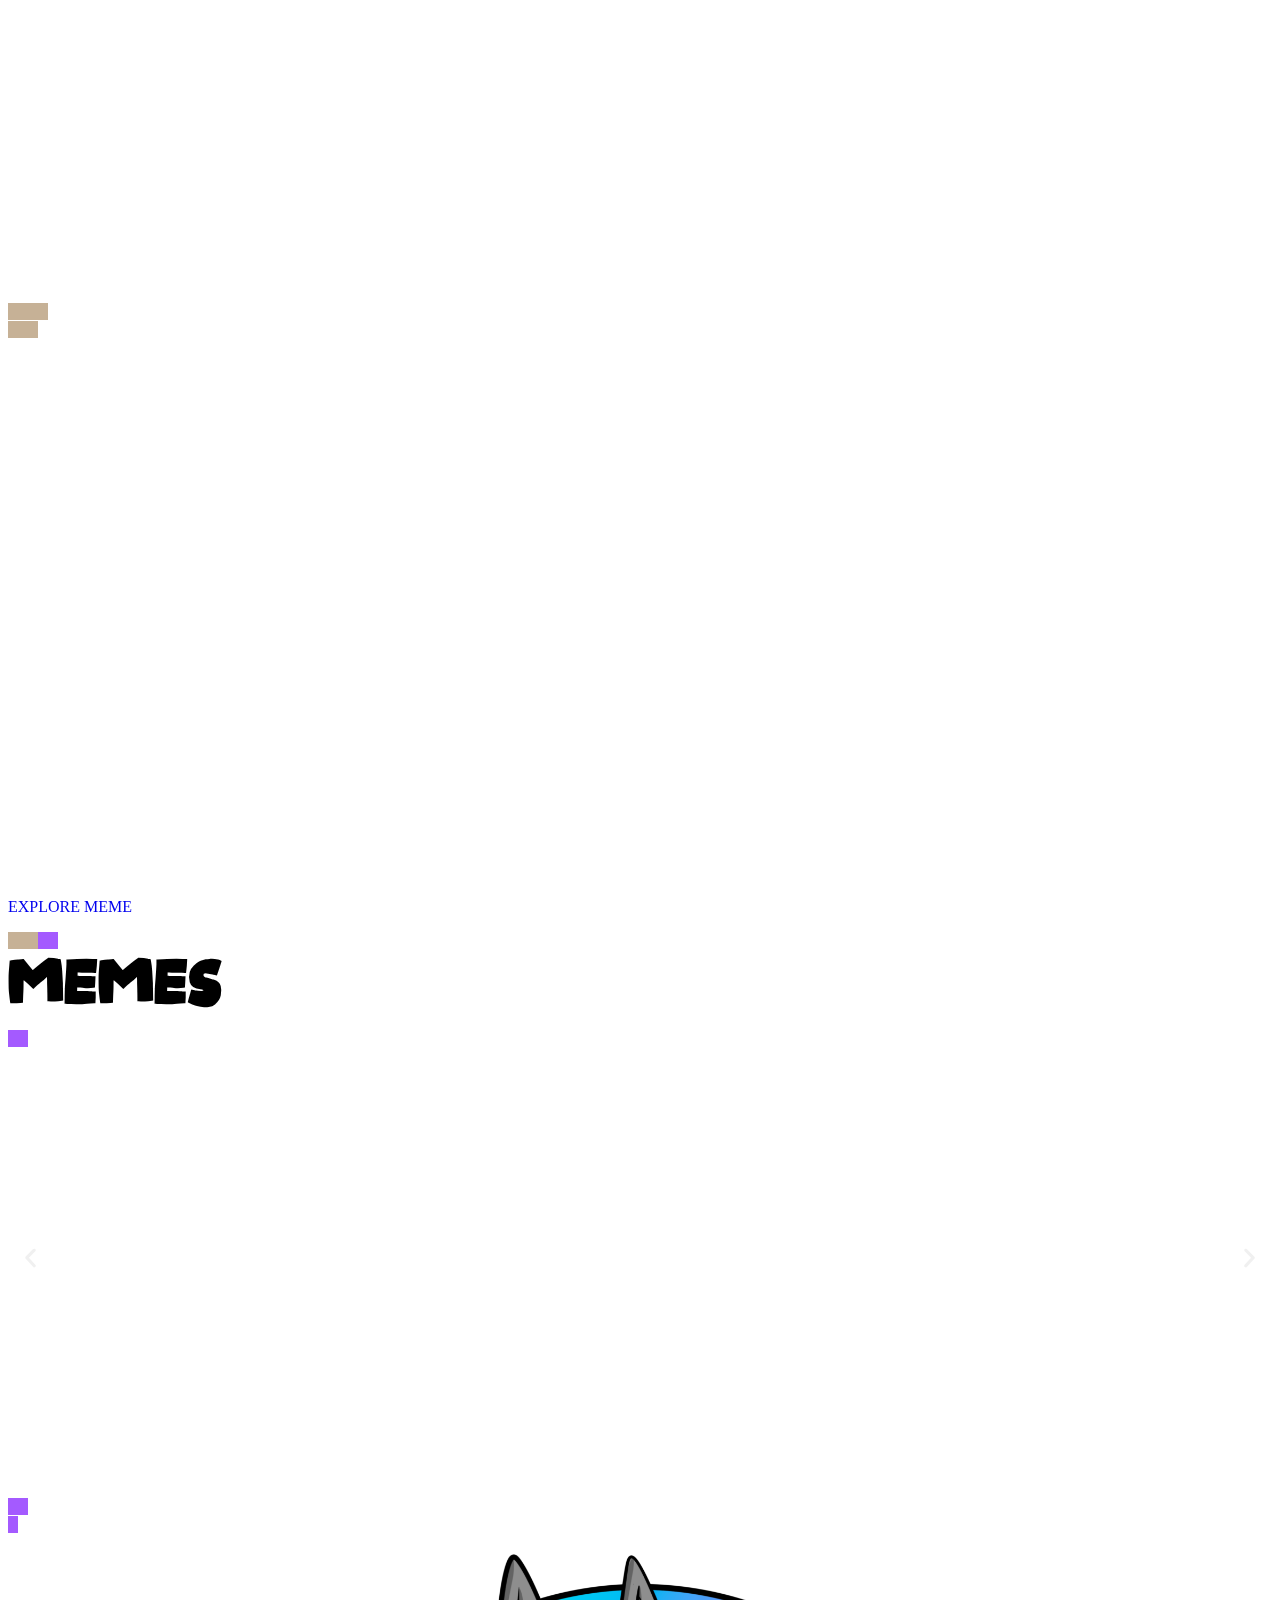
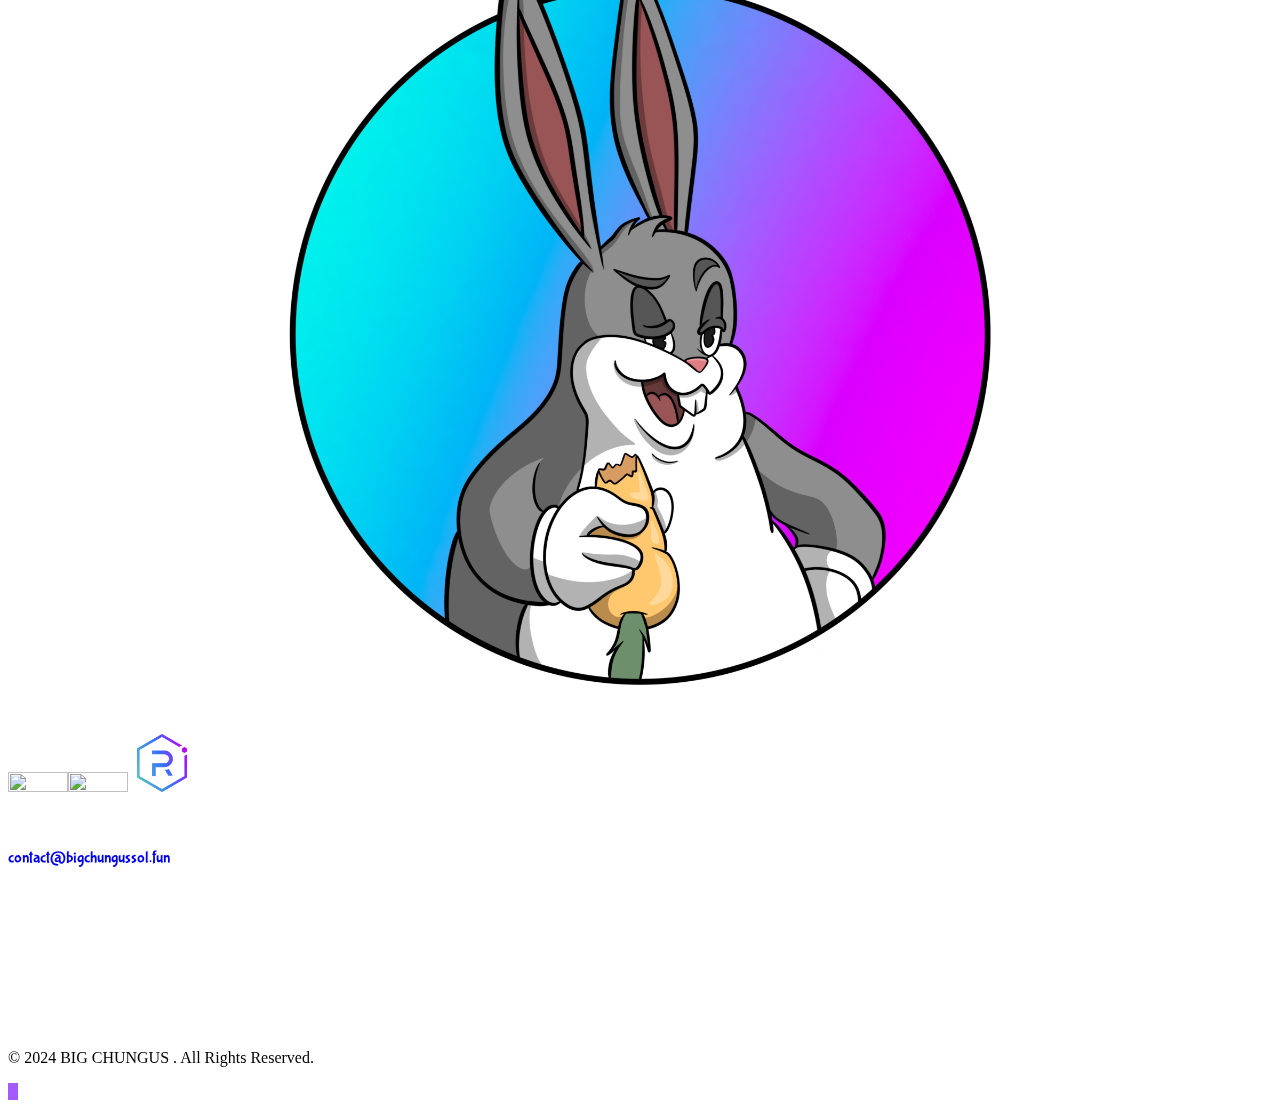
==== commit de37d1ad: "Add files via upload" ====
--- a/index.html
+++ b/index.html
@@ -1625,6 +1625,98 @@
 						</div>
 					</div>
 				</div>
+				<div style="background: #c6b196;" class="elementor-element elementor-element-20b2390 e-flex e-con-boxed e-con e-parent e-lazyloaded" data-id="20b2390" data-element_type="container" id="about">
+					<div class="e-con-inner">
+						<!-- <div class="elementor-element elementor-element-0258511 elementor-widget elementor-widget-image" data-id="0258511" data-element_type="widget" data-widget_type="image.default">
+							<div class="elementor-widget-container">
+								<img loading="lazy" decoding="async" width="800" height="800" src="/IMG_7868.PNG" class="attachment-large size-large wp-image-344" alt="">
+							</div>
+						</div> -->
+						<div class="elementor-element elementor-element-1c92a85 e-con-full e-flex e-con e-child" data-id="1c92a85" data-element_type="container">
+							<div class="elementor-element elementor-element-09f9c62 elementor-widget elementor-widget-heading" data-id="09f9c62" data-element_type="widget" data-widget_type="heading.default">
+								<div class="elementor-widget-container">
+									<style>
+										/*! elementor - v3.23.0 - 05-08-2024 */
+										.elementor-heading-title {
+											padding: 0;
+											margin: 0;
+											line-height: 1
+										}
+
+										.elementor-widget-heading .elementor-heading-title[class*=elementor-size-]>a {
+											color: inherit;
+											font-size: inherit;
+											line-height: inherit
+										}
+
+										.elementor-widget-heading .elementor-heading-title.elementor-size-small {
+											font-size: 15px
+										}
+
+										.elementor-widget-heading .elementor-heading-title.elementor-size-medium {
+											font-size: 19px
+										}
+
+										.elementor-widget-heading .elementor-heading-title.elementor-size-large {
+											font-size: 29px
+										}
+
+										.elementor-widget-heading .elementor-heading-title.elementor-size-xl {
+											font-size: 39px
+										}
+
+										.elementor-widget-heading .elementor-heading-title.elementor-size-xxl {
+											font-size: 59px
+										}
+									</style>
+								</div>
+							</div>
+						</div>
+						<div class="elementor-element elementor-element-4e038c2 e-con-full e-flex e-con e-child" data-id="4e038c2" data-element_type="container">
+							<div class="elementor-element elementor-element-62dce0b e-con-full e-flex e-con e-child" data-id="62dce0b" data-element_type="container">
+								<div class="elementor-element elementor-element-2e3cc0b elementor-widget__width-inherit elementor-widget elementor-widget-text-editor" data-id="2e3cc0b" data-element_type="widget" data-settings="{&quot;_animation_mobile&quot;:&quot;fadeIn&quot;}" data-widget_type="text-editor.default">
+									<div class="elementor-widget-container">
+										<p style="font-size: 25px; color: white;" class="bubblegum-sans">About
+											<br> "Big Chungus" is a meme featuring a fat version of Bugs Bunny, often humorously depicted as a fictional PlayStation 4 game. The meme became popular for its absurdity and has been widely shared across various online platforms.
+</p>
+										<p>&nbsp;</p>
+										<p style="font-size: 25px; color: white;" class="bubblegum-sans">
+											Origin <br>
+The image of the fat Bugs Bunny comes from the 1941 cartoon Wabbit Twouble, where Bugs briefly mocks a portly Elmer Fudd. The image resurfaced online in 2017, initially on 4chan, and later spread to other platforms like Reddit and Facebook.
+											</p>
+										<p>&nbsp;</p>
+										<p style="font-size: 25px; color: white;" class="bubblegum-sans">
+											Chungus <br>
+The word "Chungus" was coined by video game journalist Jim Sterling before the meme's creation. It was first used online in 2012, with no fixed meaning, often used humorously in various contexts.</p>
+										<p style="font-size: 25px; color: white;" class="bubblegum-sans">
+											Big Chungus <br>
+The term "Big Chungus" first appeared in 2016 on Tumblr, referring to a Second Life character. The meme gained traction in 2017 and saw a resurgence in 2019, becoming a popular symbol of ironic humor on platforms like iFunny and Reddit.</p>
+									</div>
+									<p
+									class="buynow menu-item menu-item-type-custom menu-item-object-custom menu-item-139">
+									<a href="https://knowyourmeme.com/memes/big-chungus"
+										class="elementor-item">EXPLORE MEME</a>
+								</p>
+								</div>
+								<!-- <div class="elementor-element elementor-element-62e5149 elementor-widget elementor-widget-image"
+									data-id="62e5149" data-element_type="widget" data-widget_type="image.default">
+									<div class="elementor-widget-container">
+										<img loading="lazy" decoding="async" width="644" height="236"
+											src="https://izumicoin.xyz/wp-content/uploads/2024/08/izum.jpeg"
+											class="attachment-large size-large wp-image-336" alt=""
+											srcset="https://izumicoin.xyz/wp-content/uploads/2024/08/izum.jpeg 644w, https://izumicoin.xyz/wp-content/uploads/2024/08/izum-300x110.jpeg 300w"
+											sizes="(max-width: 644px) 100vw, 644px" />
+									</div>
+								</div> -->
+							</div>
+							<!-- <div class="elementor-element elementor-element-b4ce343 elementor-widget__width-inherit elementor-widget elementor-widget-text-editor" data-id="b4ce343" data-element_type="widget" data-widget_type="text-editor.default">
+								<div class="elementor-widget-container">
+									<img src="/IMG_7868.PNG" alt="">
+								</div>
+							</div> -->
+						</div>
+					</div>
+				</div>
 				<div class="elementor-element elementor-element-98c8b5f e-flex e-con-boxed e-con e-parent"
 					data-id="98c8b5f" data-element_type="container" id="memes"style="background-color: #a45aff !important;">
 					<div class="e-con-inner">
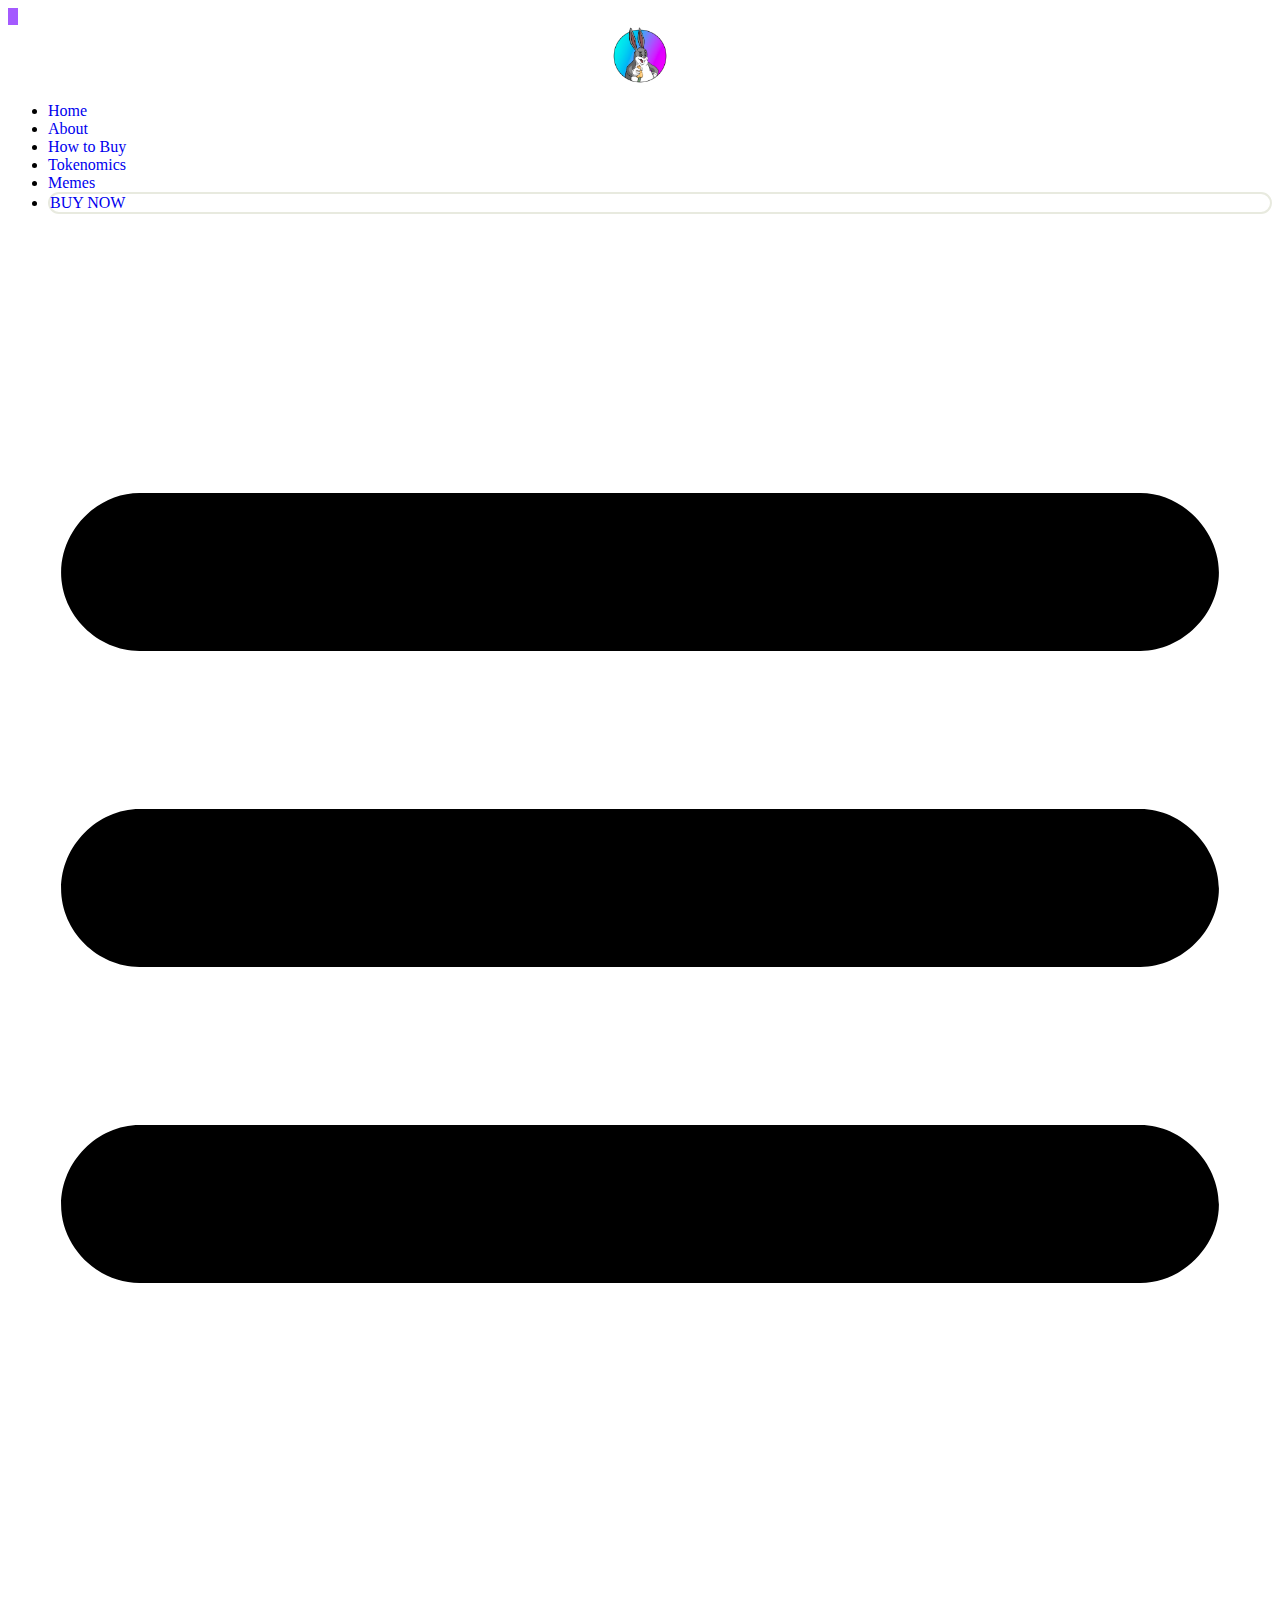
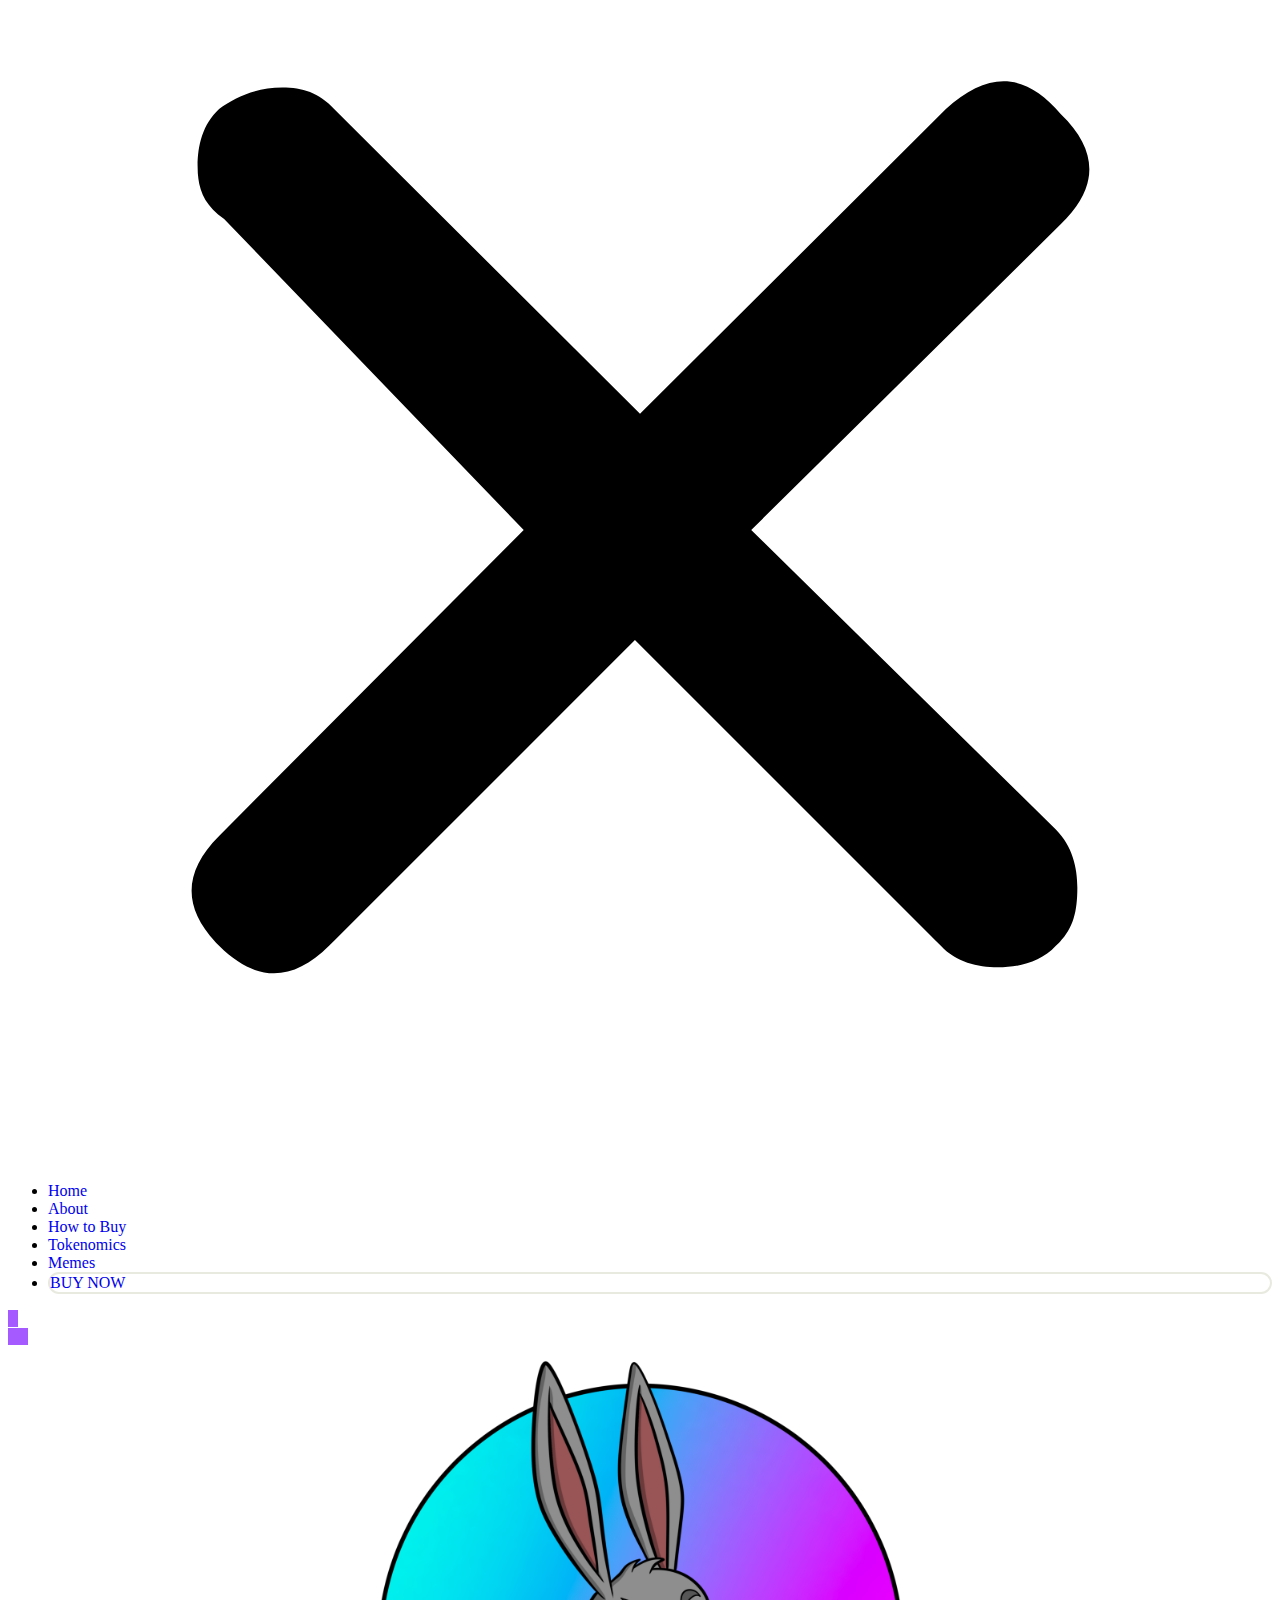
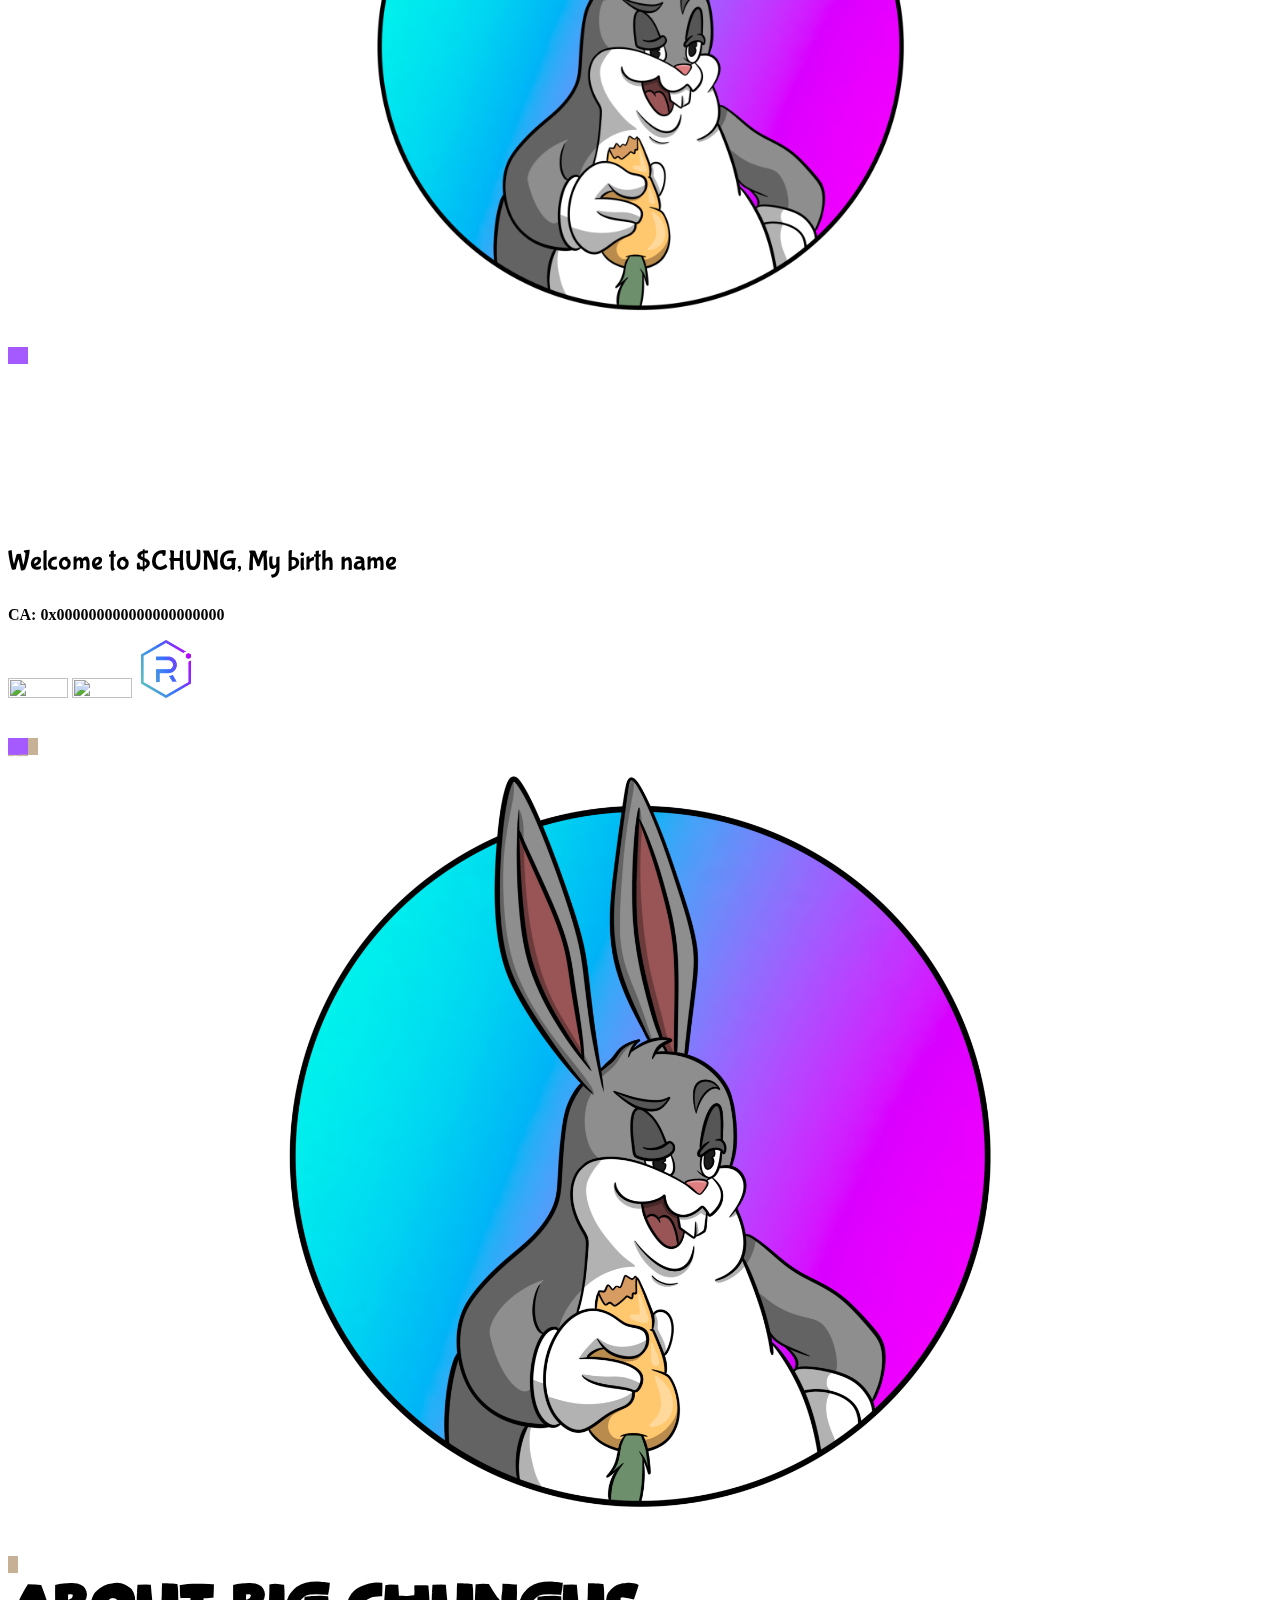
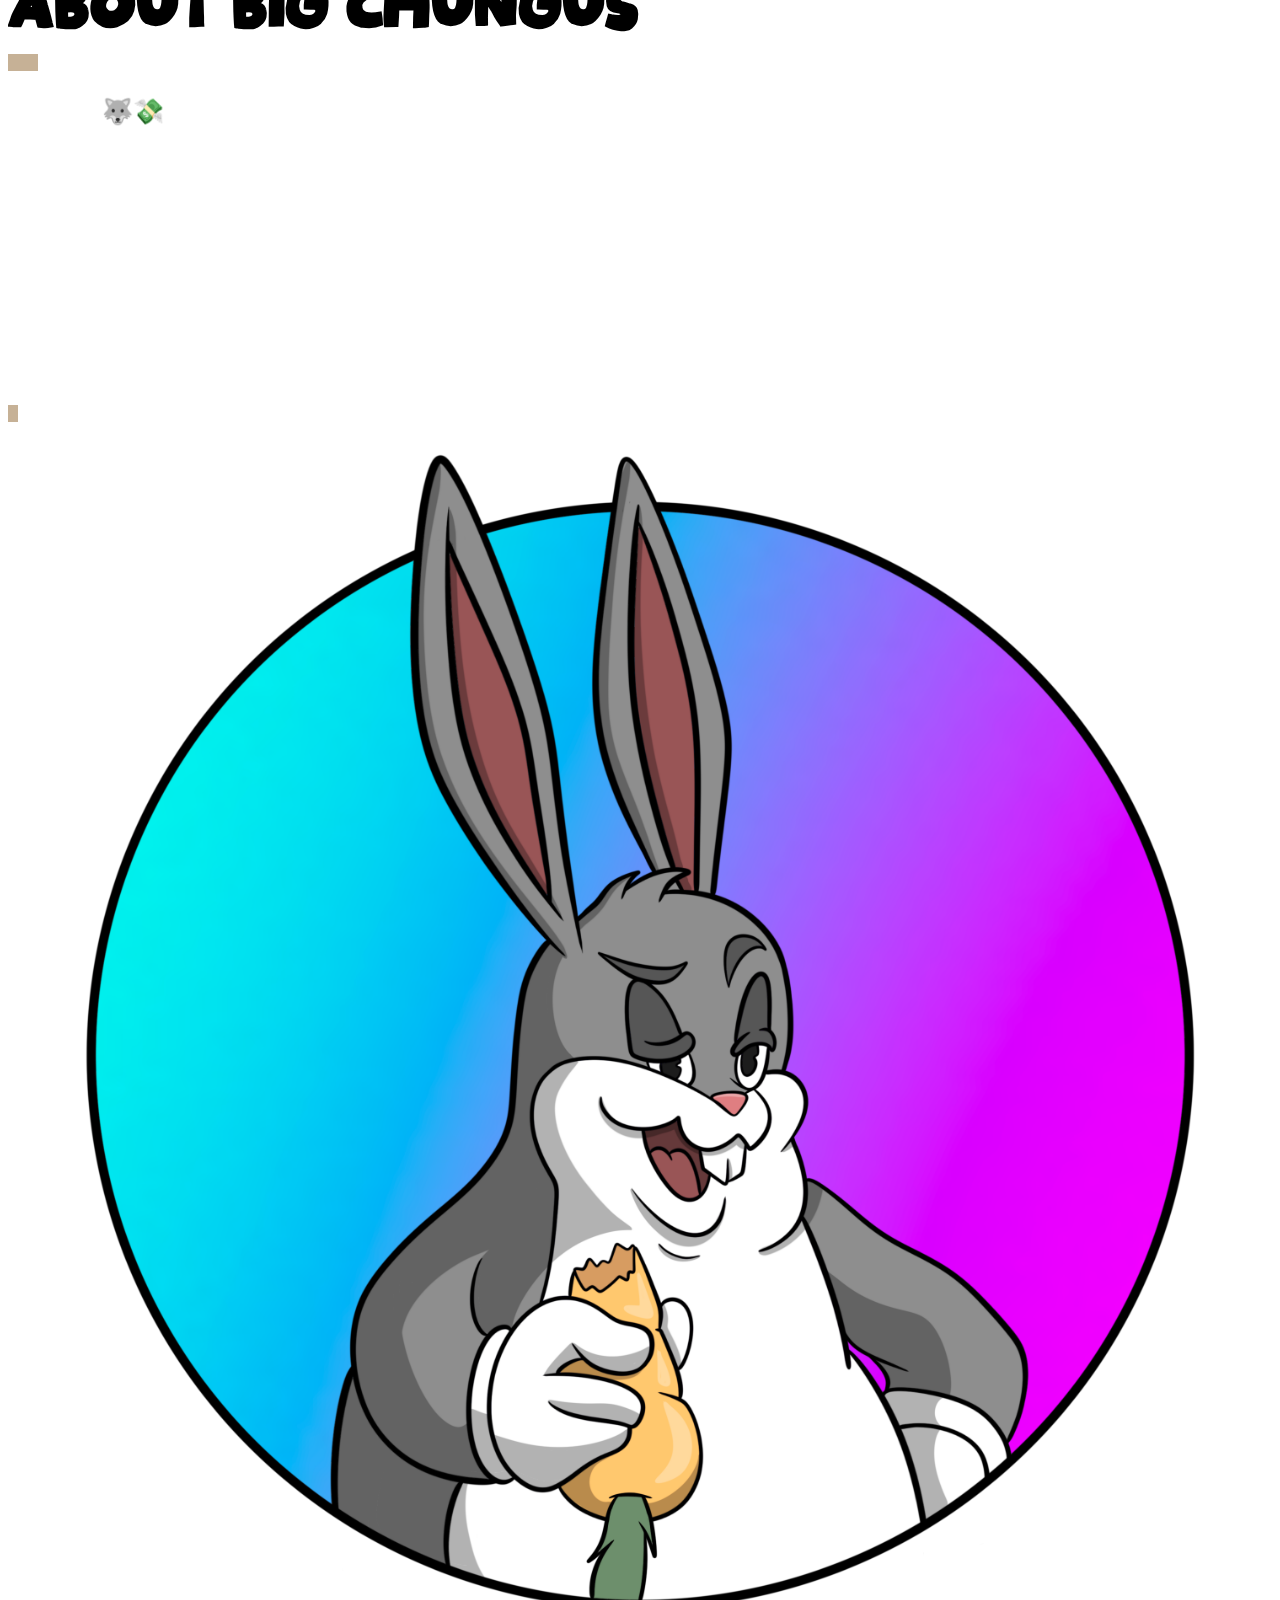
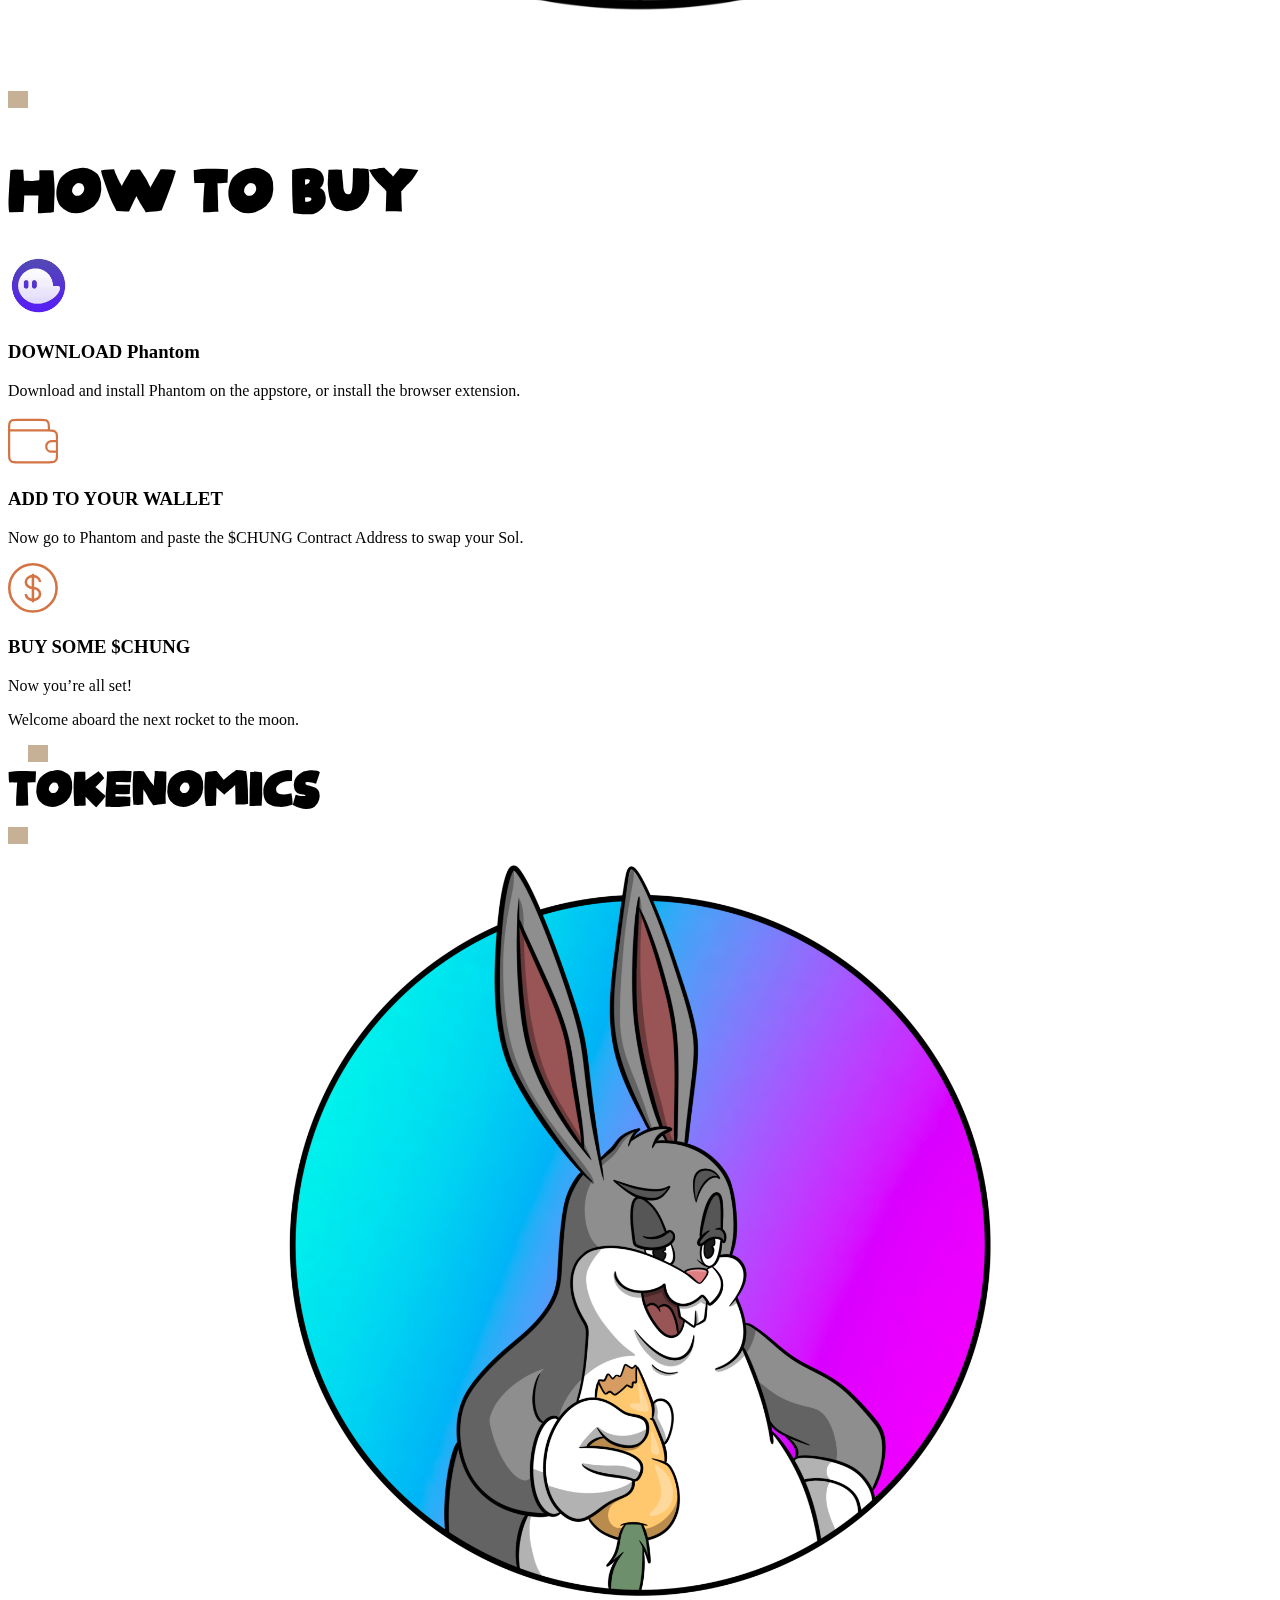
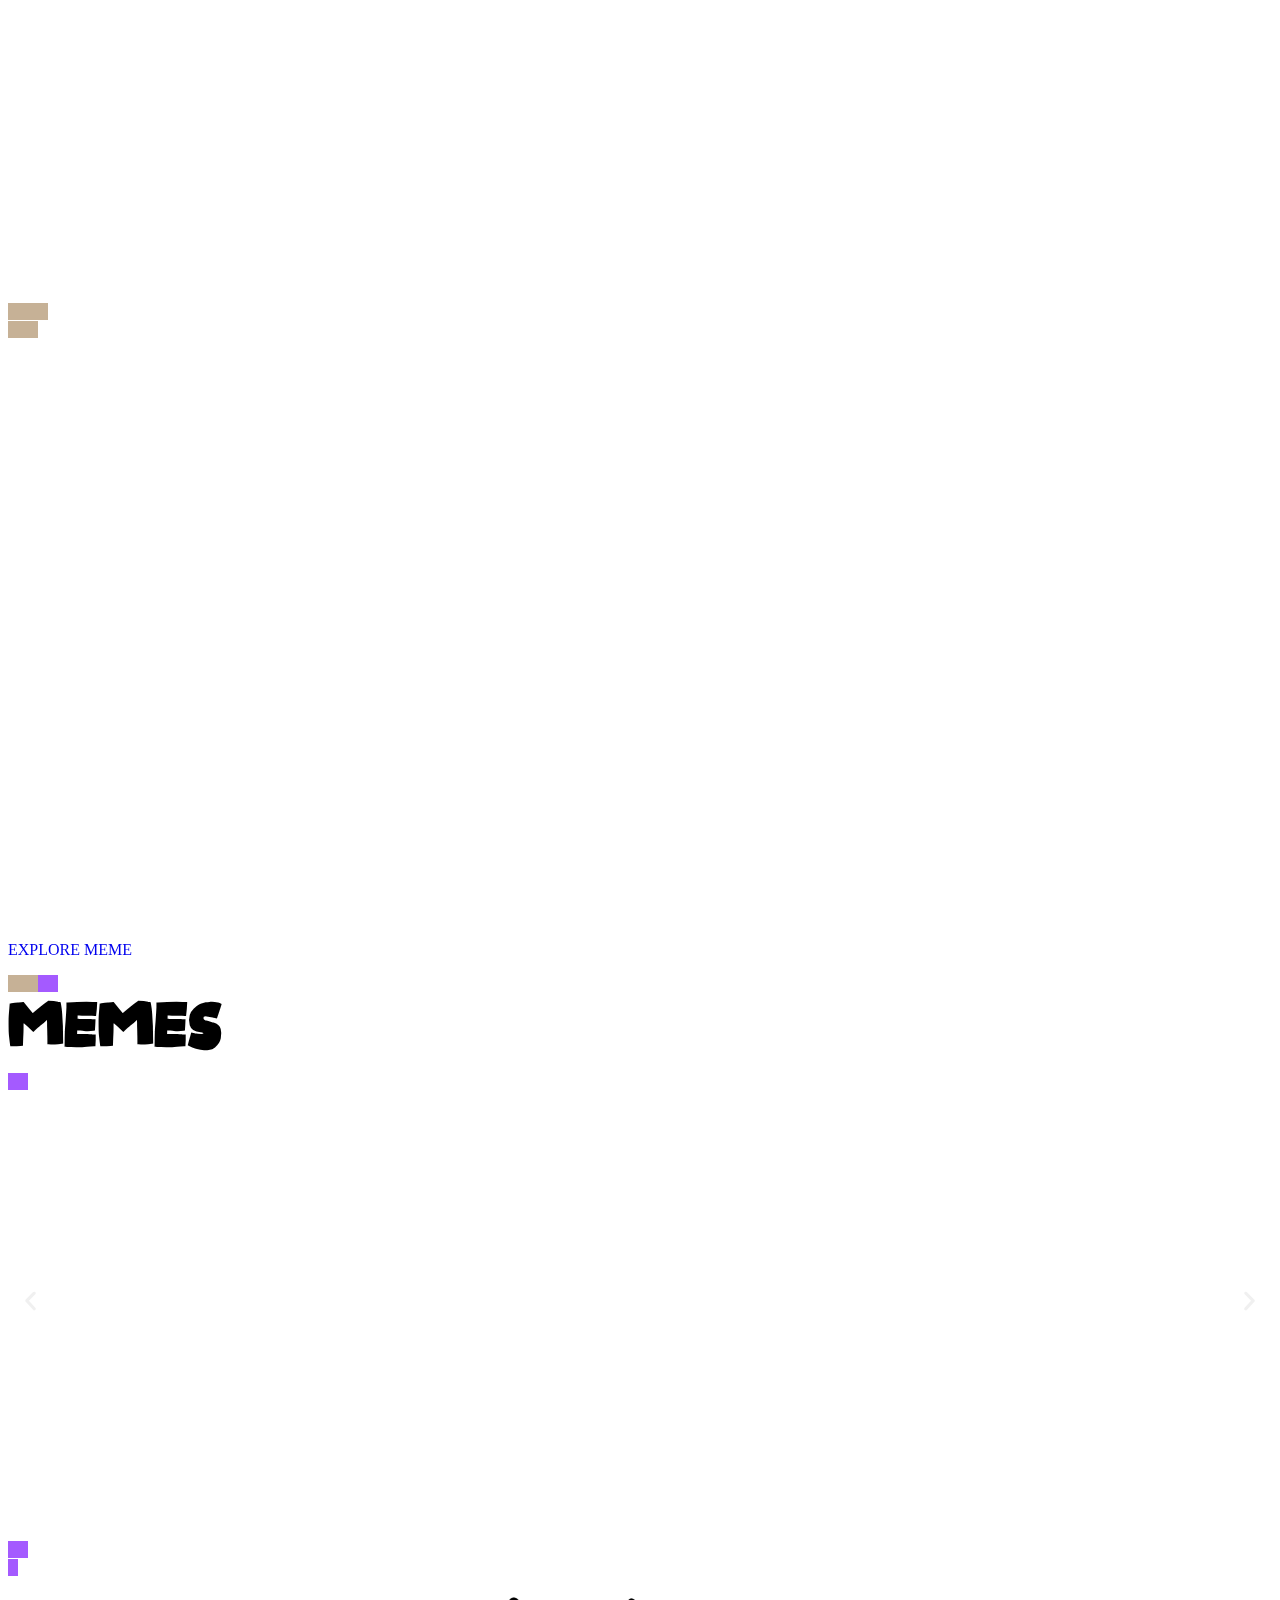
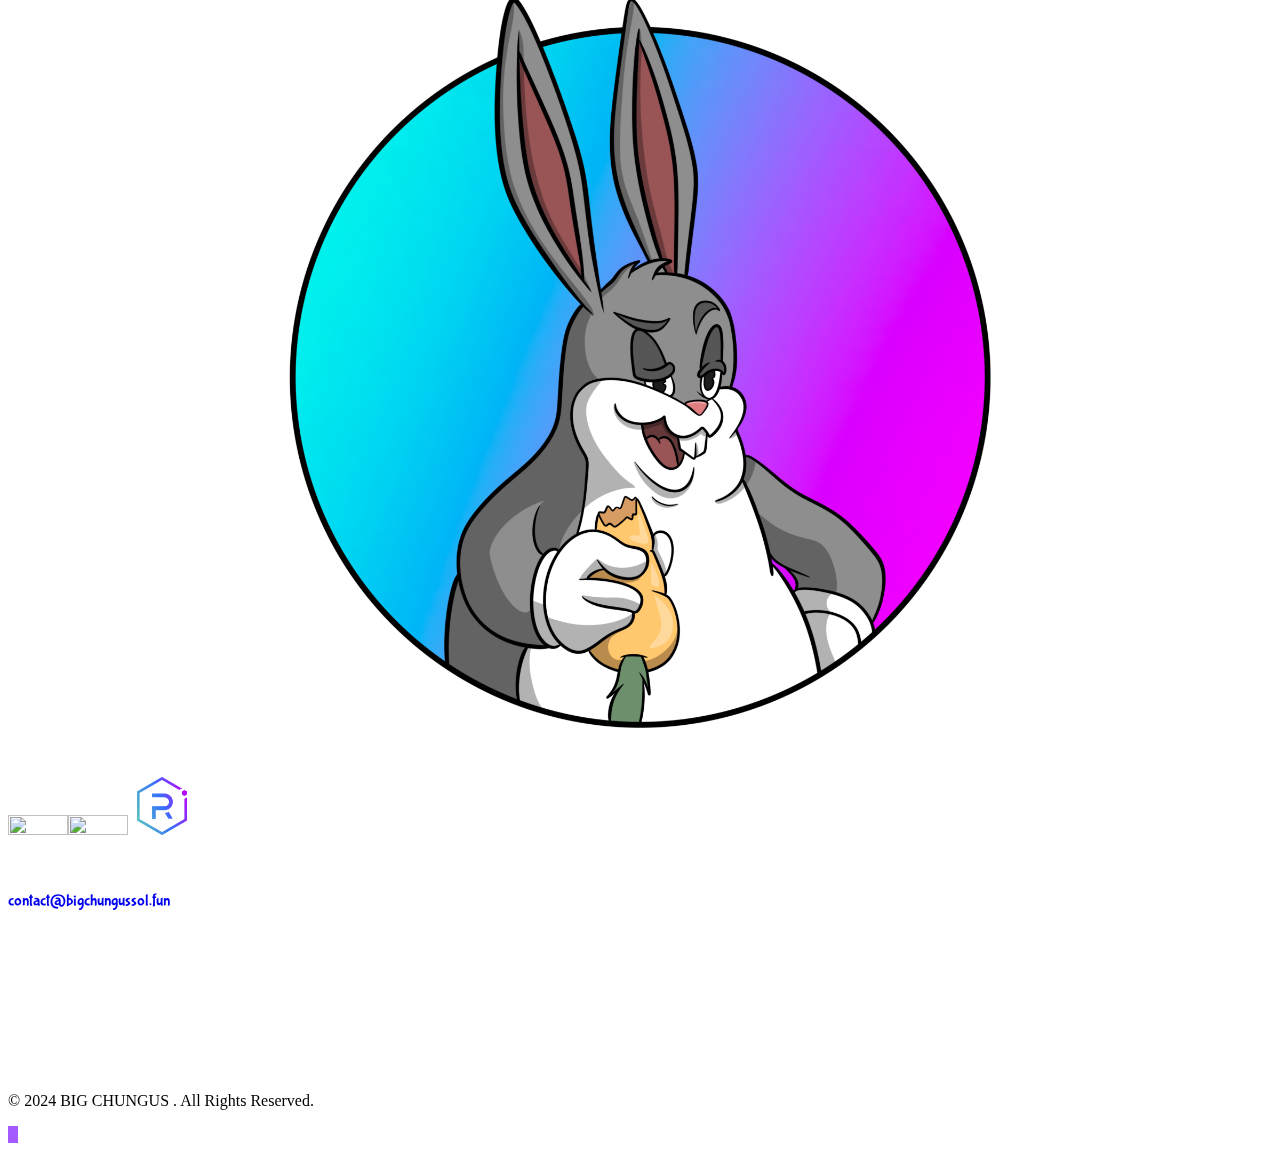
==== commit fb21409d: "Add files via upload" ====
--- a/index.html
+++ b/index.html
@@ -1687,8 +1687,9 @@
 										<p>&nbsp;</p>
 										<p style="font-size: 25px; color: white;" class="bubblegum-sans">
 											Chungus <br>
-The word "Chungus" was coined by video game journalist Jim Sterling before the meme's creation. It was first used online in 2012, with no fixed meaning, often used humorously in various contexts.</p>
-										<p style="font-size: 25px; color: white;" class="bubblegum-sans">
+											The word "Chungus" was coined by video game journalist Jim Sterling before the meme's creation. It was first used online in 2012, with no fixed meaning, often used humorously in various contexts.</p>
+											<p>&nbsp;</p>
+											<p style="font-size: 25px; color: white;" class="bubblegum-sans">
 											Big Chungus <br>
 The term "Big Chungus" first appeared in 2016 on Tumblr, referring to a Second Life character. The meme gained traction in 2017 and saw a resurgence in 2019, becoming a popular symbol of ironic humor on platforms like iFunny and Reddit.</p>
 									</div>
